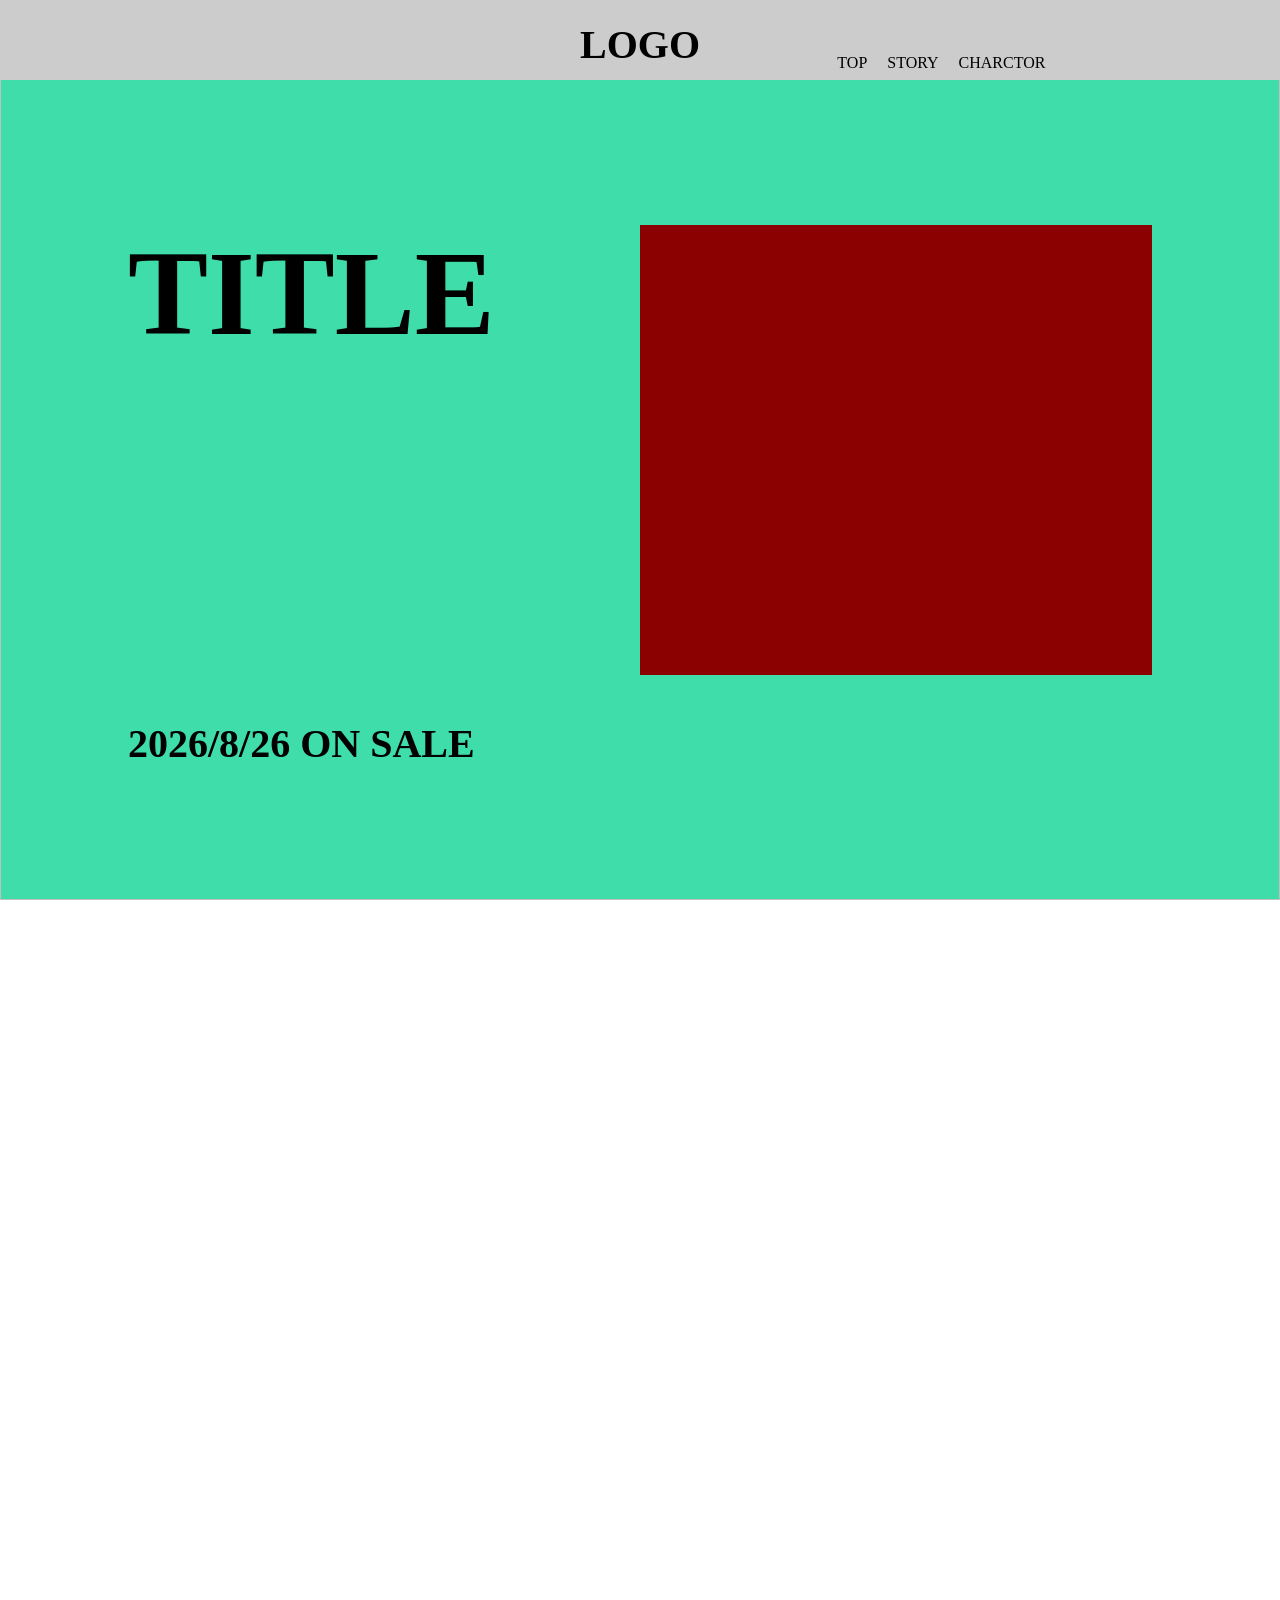
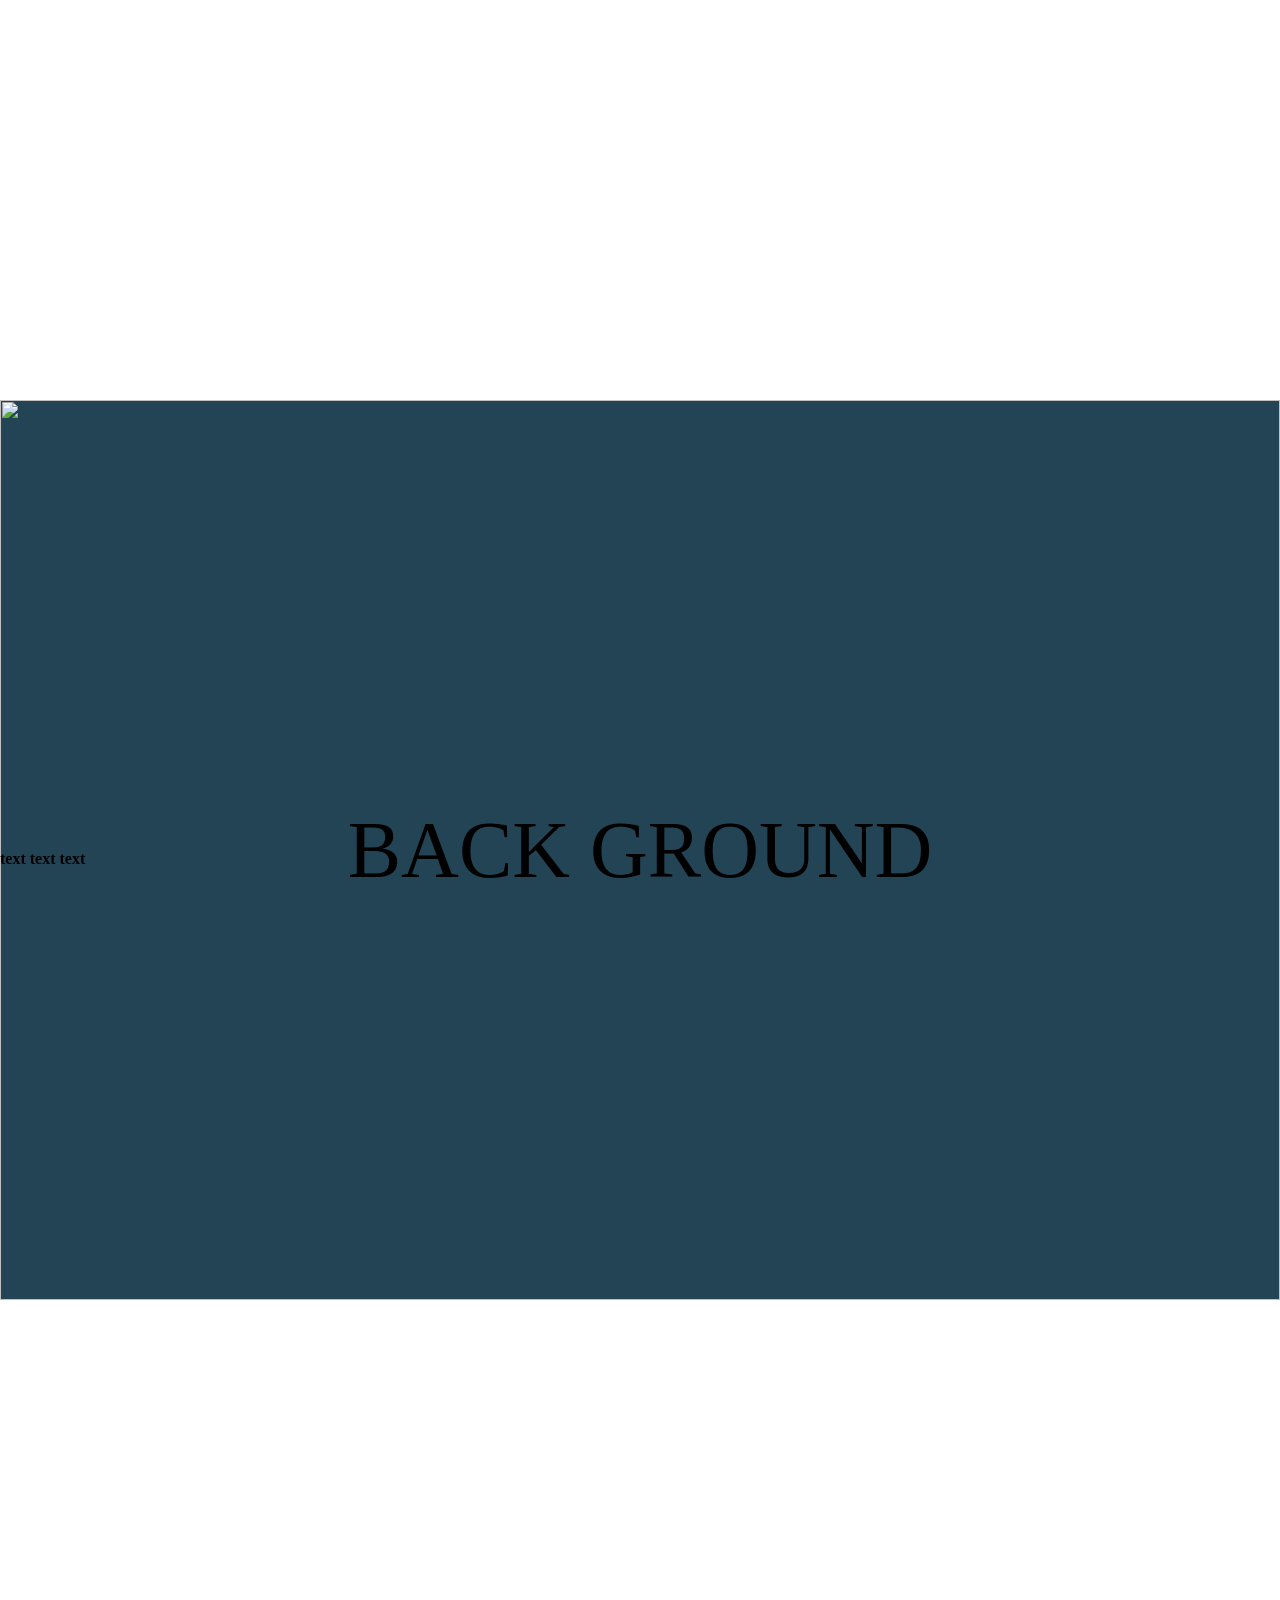
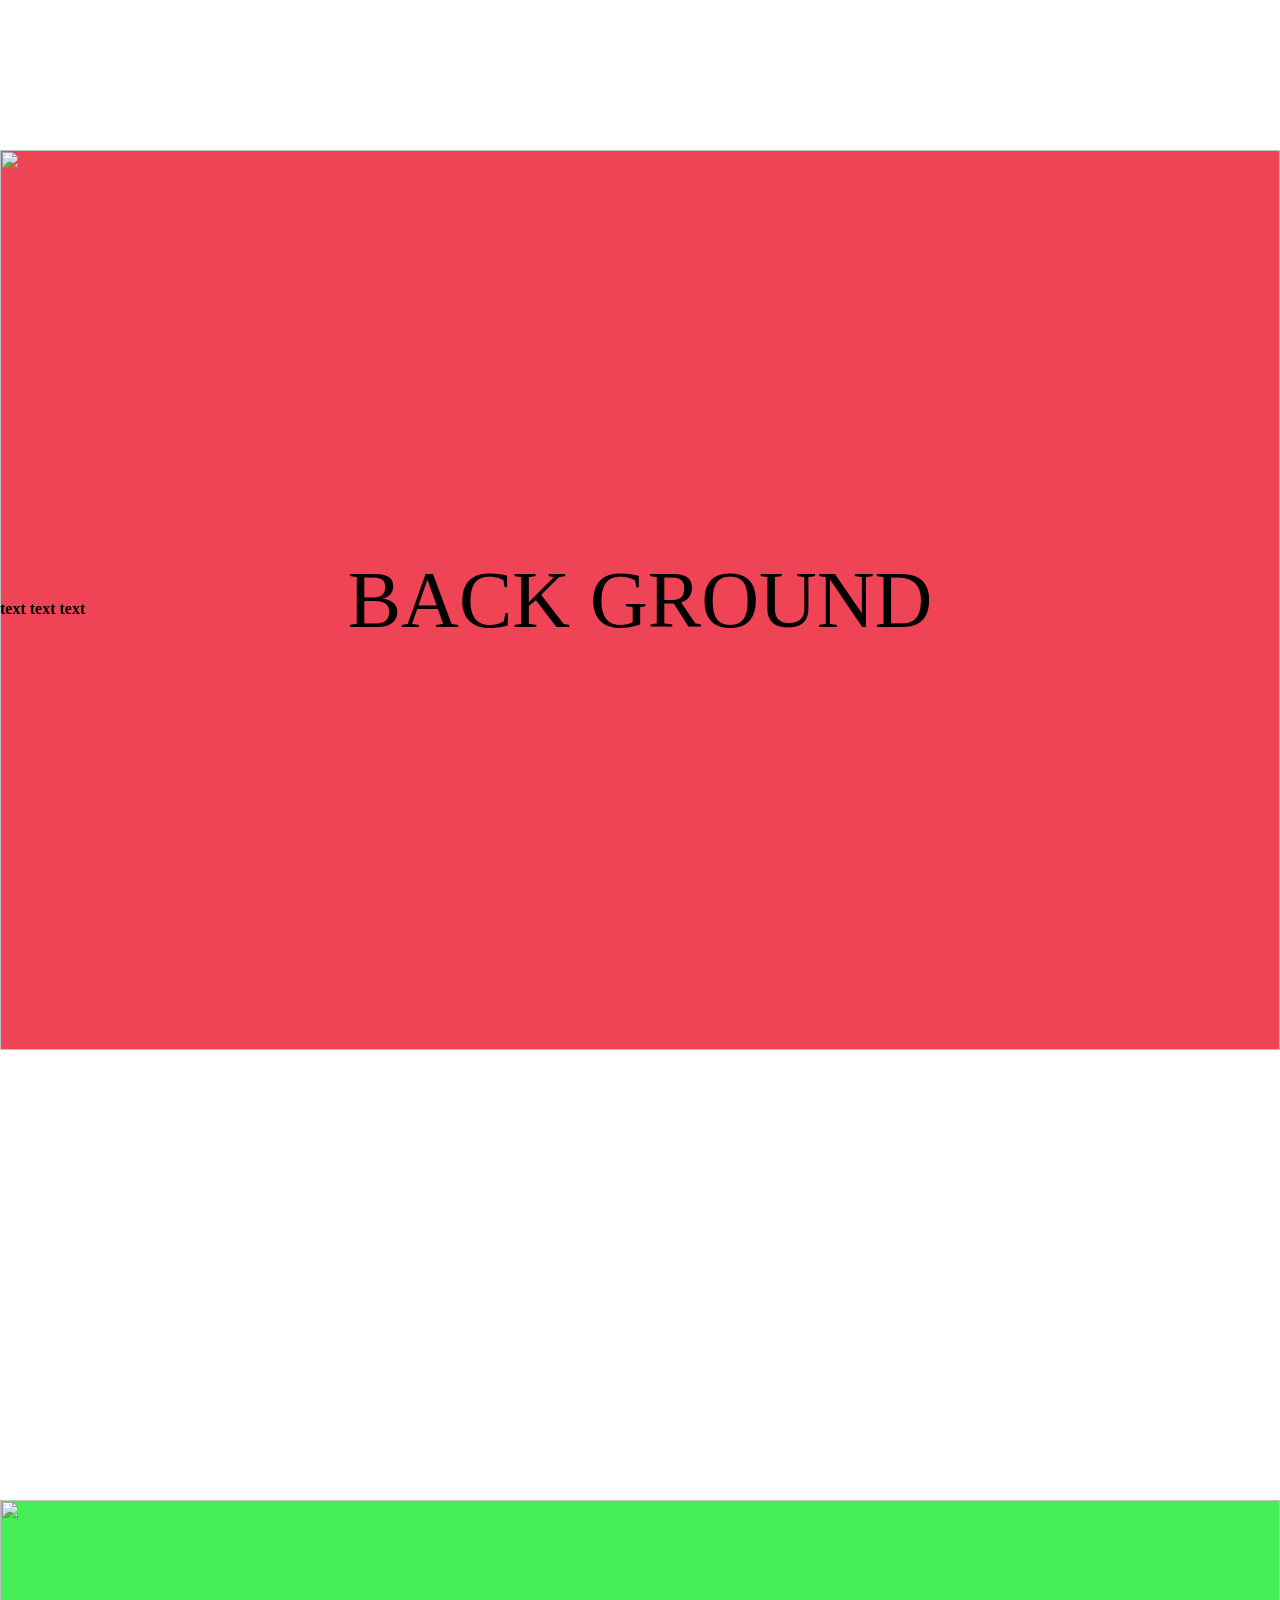
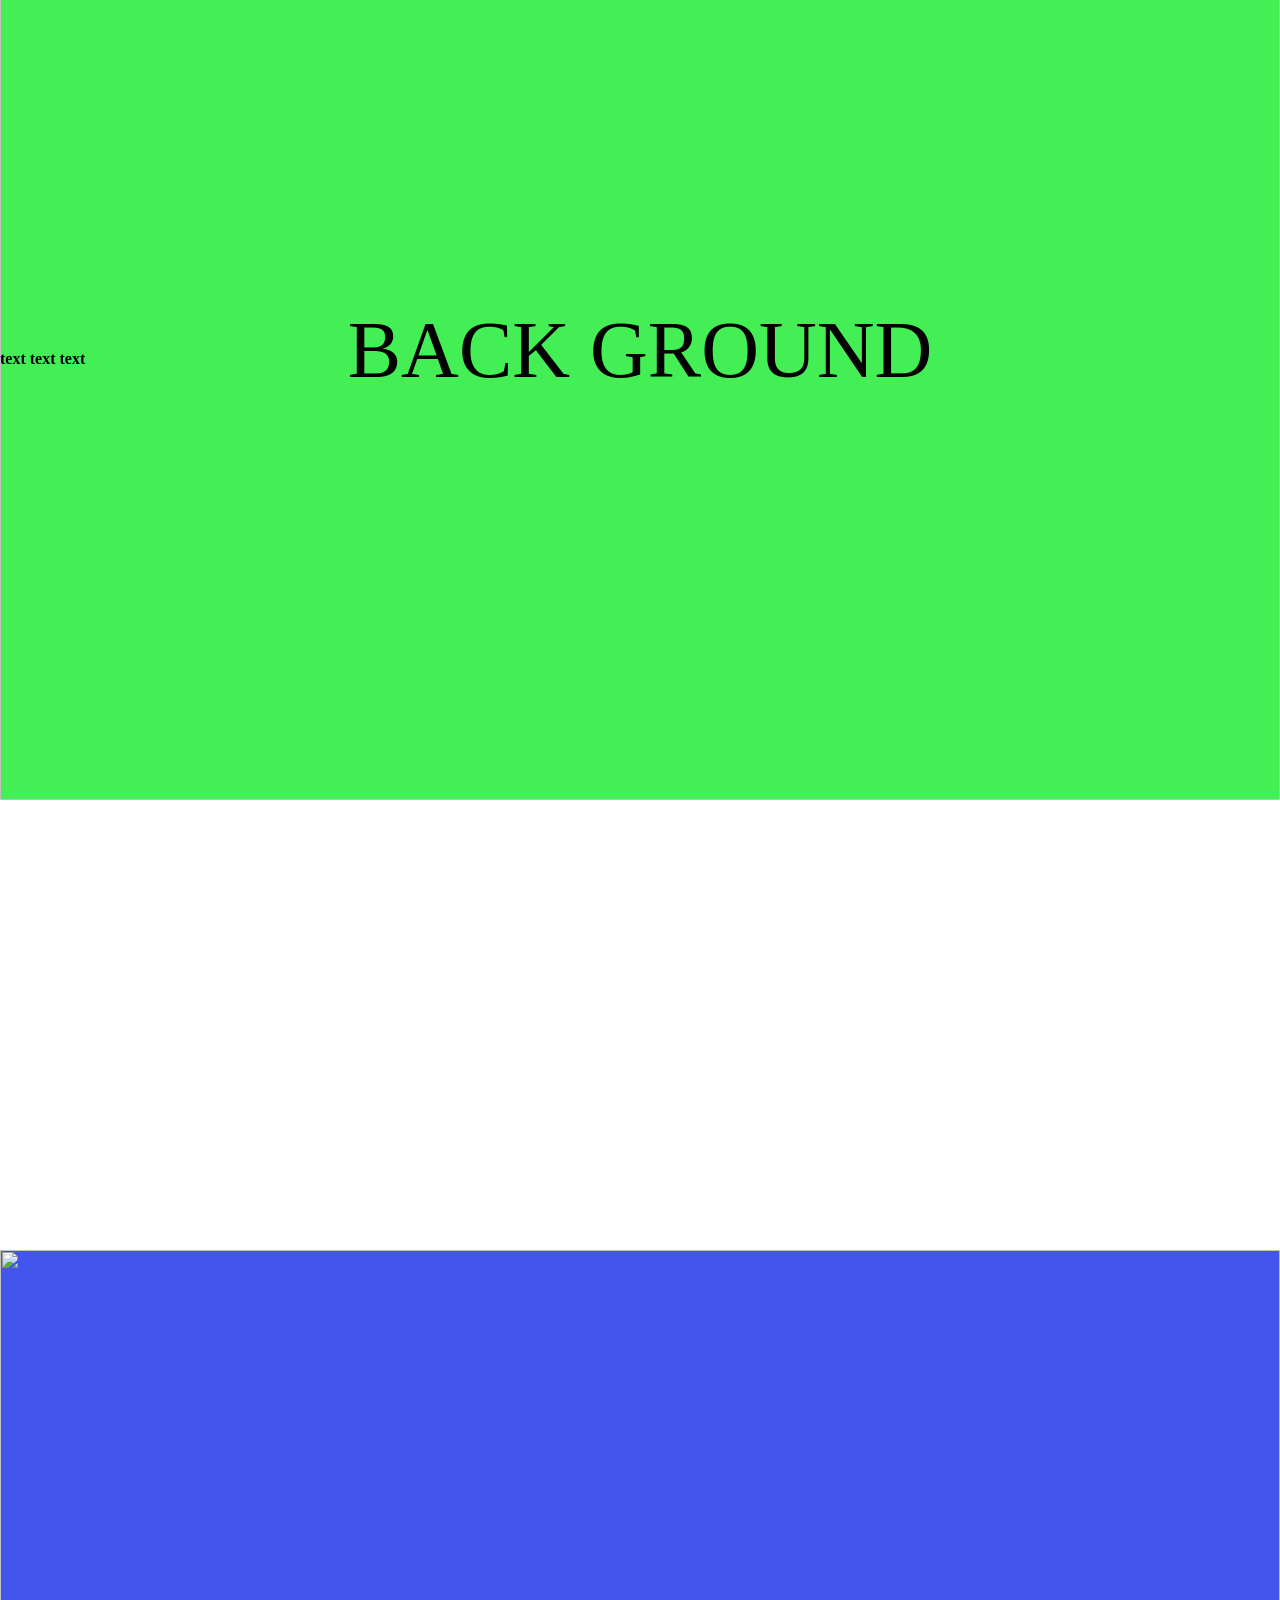
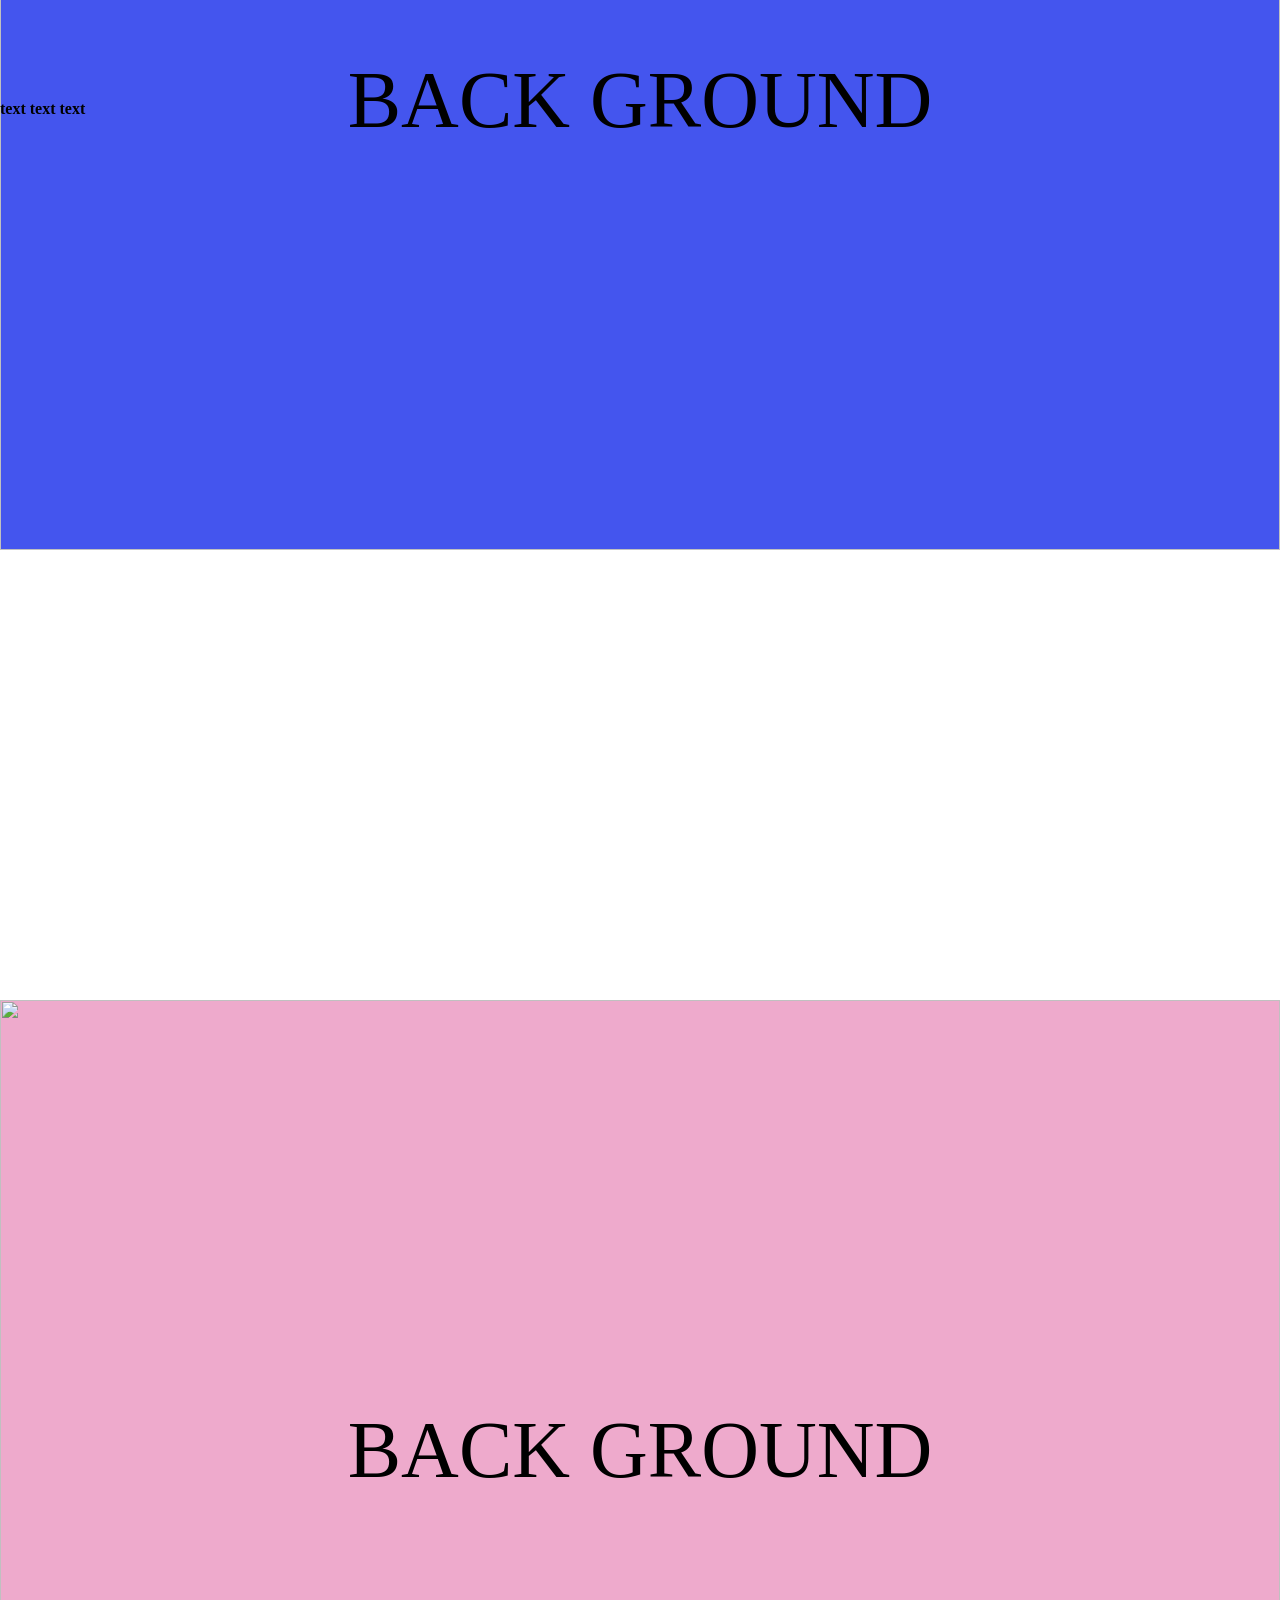
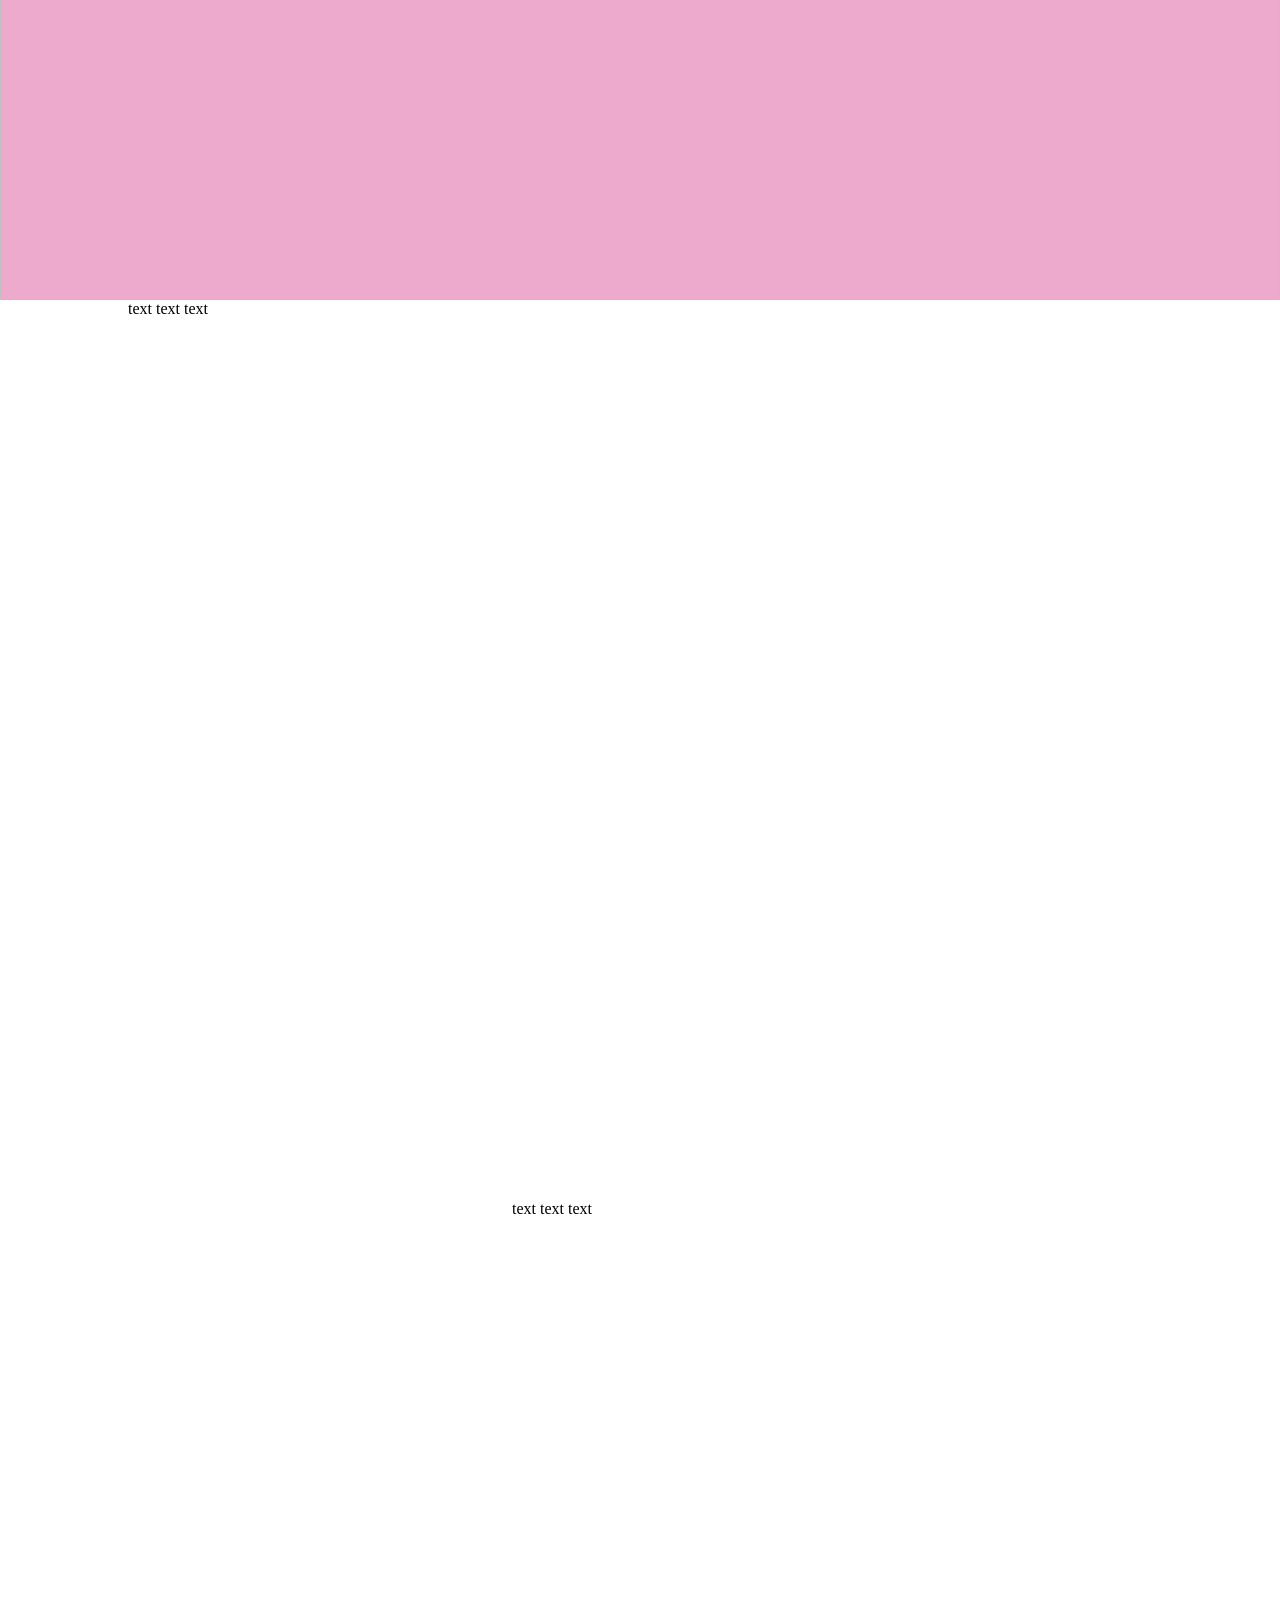
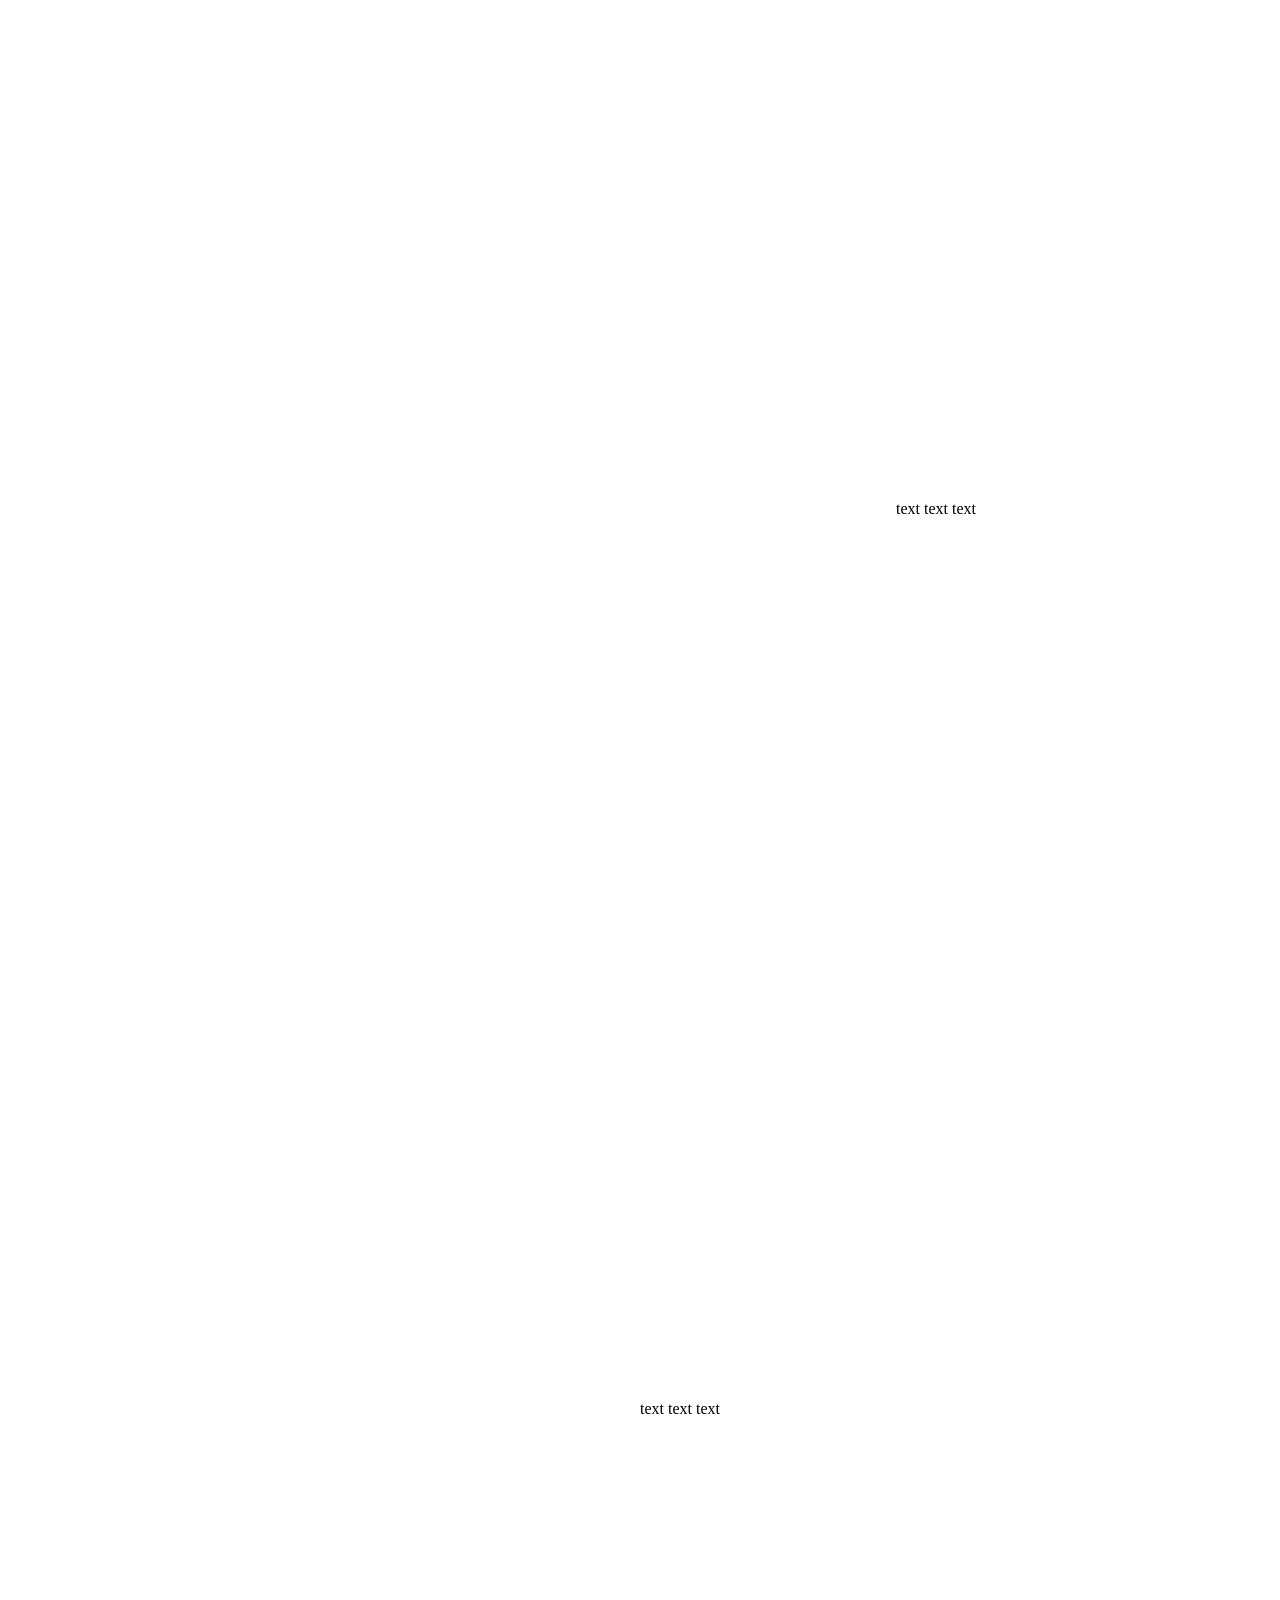
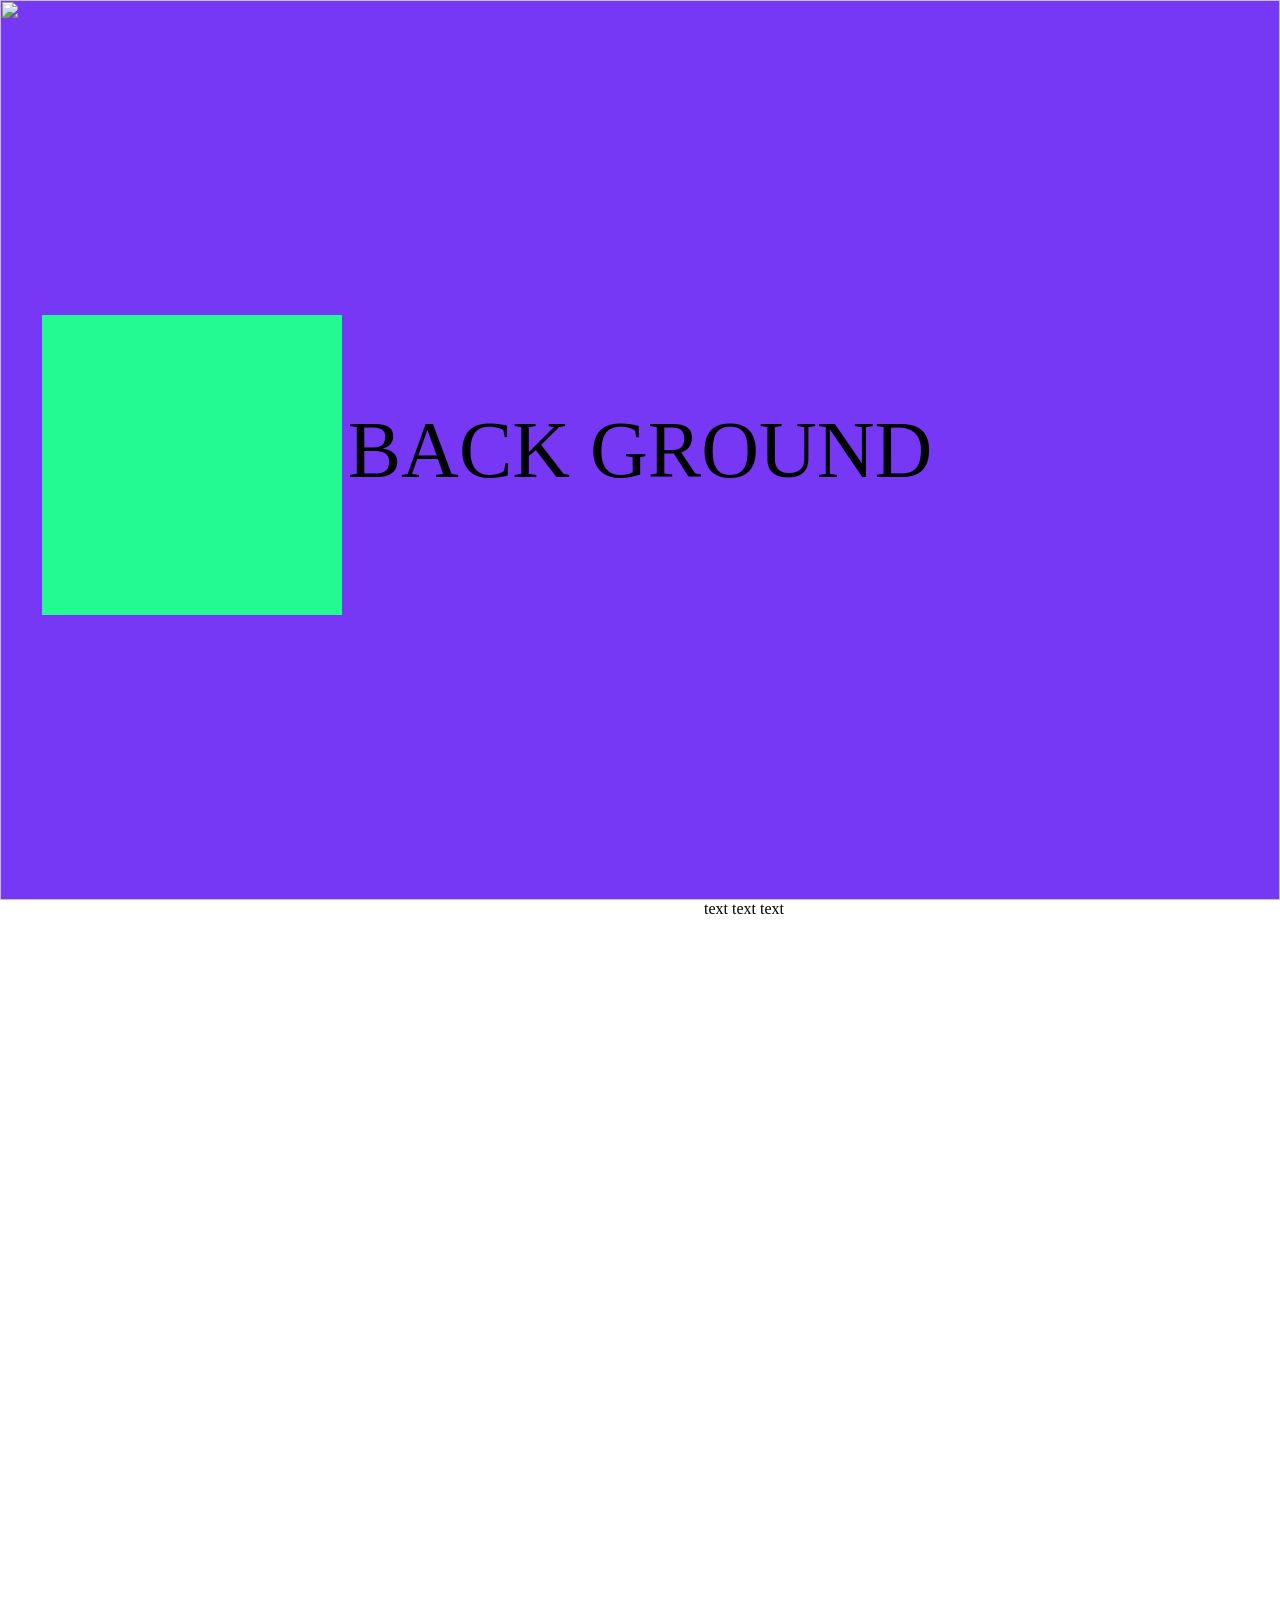
==== index.html @ 06594d34 "Initial commit" ====
<!doctype html>
<html lang="en">

<head>
  <meta charset="UTF-8" />
  <meta name="viewport" content="width=device-width, initial-scale=1.0" />
  <link rel="stylesheet" href="css/style.css" />
  <title>Document</title>
</head>

<body>
  <header class="header">
    <div class="container--header">
      <h1 class="logo">LOGO</h1>

      <nav clas="nav">
        <ul>
          <li>TOP</li>
          <li>STORY</li>
          <li>CHARCTOR</li>
        </ul>
      </nav>
    </div>
  </header>

  <section class="hero">
    <div class="container--hero">
      <img src="" alt="" class="hero_image" />
      <div class="title_section">
        <h1 class="title_section__title">TITLE</h1>
        <h2 class="title_section__release_date">2026/8/26 ON SALE</h2>
      </div>
    </div>
  </section>

  <section class="catch">
    <div class="container--catch">
      <div class="container--catch__image1">
        <img src="" alt="" class="catch__image1" />
        <h4 class="catch__image1--text">text text text</h4>
      </div>
      <div class="container--catch__image2">
        <img src="" alt="" class="catch__image2" />
        <h4 class="catch__image2--text">text text text</h4>
      </div>
      <div class="container--catch__image3">
        <img src="" alt="" class="catch__image3" />
        <h4 class="catch__image3--text">text text text</h4>
      </div>
      <div class="container--catch__image4">
        <img src="" alt="" class="catch__image4" />
        <h4 class="catch__image4--text">text text text</h4>
      </div>
    </div>
  </section>

  <section class="visual">
    <div class="container--visual">
      <img src="" alt="" class="image--visual" />
      <div class="container--visual--text">
        <p class="data_text--visual">text text text</p>
        <p class="data_text--visual">text text text</p>
        <p class="data_text--visual">text text text</p>
        <p class="data_text--visual">text text text</p>
      </div>
    </div>
  </section>

  <section class="information">
    <div class="container--information">
      <img src="" alt="" class="image--information" />
      <div class="container--information--text">
        <p class="data_text--information">text text text</p>
        <p class="data_text--information">text text text</p>
        <p class="data_text--information">text text text</p>
        <p class="data_text--information">text text text</p>
      </div>
    </div>
  </section>

  <footer>
    <div class="footer">
      <div class="container--title_logo">
        <h1 class="title_logo">TITLE LOGO</h1>
        <h1 class="title_logo">TITLE LOGO</h1>
        <h1 class="title_logo">TITLE LOGO</h1>
      </div>
      <div class="container--index">
        <details class="details" open>
          <summary class="details--summary">SOFTWARE INDEX</summary>
          <p class="details--item">TITLE</p>
          <p class="details--item">Release date</p>
          <p class="details--item">Genre</p>
        </details>
        <div class="sns_link">
          <i class="bi bi-twitter-x"></i>
          <i class="bi bi-instagram"></i>
          <i class="bi bi-youtube"></i>
        </div>
      </div>
      <small class="copyright">&copy;FLAMORE</small>
    </div>
  </footer>
</body>

</html>
---- css/style.css ----
@charset "UTF-8";

@import url(https://fonts.googleapis.com/icon?family=Material+Icons);
@import url("https://cdn.jsdelivr.net/npm/bootstrap-icons@1.13.1/font/bootstrap-icons.min.css");

:root {
  --small-size: 8px;
  --medium-size: 16px;
  --large-size: 24px;
  --x-large-size: 32px;
  --xx-large-size: 40px;

  --header-size: 80px;
  --footer-size: 80vh;
}

* {
  padding: 0;
  margin: 0;
  box-sizing: border-box;
}

li {
  list-style: none;
}

html {
  font-size: 62.5%;
  overflow-x: hidden;
}

body {
  position: relative;
  top: 0;
  left: 0;

  font-size: 1.6rem;
}

.header {
  position: fixed;
  top: 0;
  left: 0;
  z-index: 99999;

  width: 100%;
  height: var(--header-size);

  .container--header {
    display: flex;
    justify-content: space-between;
    width: inherit;
    height: inherit;
    padding: var(--medium-size);
    padding-bottom: var(--small-size);
    background-color: #cccccc;

    &::before {
      content: "";
      width: calc(100vw / 3);
    }

    .logo {
      font-size: 4rem;
      width: max-content;
      justify-items: center;
      align-self: center;
    }

    nav {
      width: calc(100vw / 3);
      justify-items: end;

      ul {
        display: flex;
        gap: 2rem;

        height: 100%;
        align-items: end;
      }
    }
  }
}

.hero {
  position: sticky;
  top: 0;

  width: 100vw;
  height: 400vh;

  z-index: 100;

  .container--hero {
    width: 100%;
    height: 100%;

    .hero_image {
      position: sticky;
      top: 0;
      left: 0;

      width: 100%;
      height: 100vh;

      background-color: #3fddaa;

      &::after {
        content: "";
        position: absolute;
        top: 50vh;
        left: 50%;
        transform: translateY(-50%);
        display: block;
        width: 40vw;
        height: 50%;
        background-color: darkred;

        align-items: center;
      }
    }

    .title_section {
      position: absolute;
      top: 25vh;
      left: 10vw;
      z-index: 200;

      width: 40%;
      height: 80%;

      .title_section__title {
        position: sticky;
        top: 10%;
        font-size: calc(var(--xx-large-size) * 3);
      }

      .title_section__release_date {
        position: sticky;
        top: 80%;
        font-size: calc(var(--xx-large-size));
      }
    }
  }
}

.catch {
  --section-height: 600vh;

  position: relative;
  top: 0;
  width: 100vw;
  height: var(--section-height);
  z-index: 300;

  .container--catch {
    width: 100%;
    height: 100%;
  }

  .container--catch__image1 {
    position: sticky;
    top: 0;
    width: 100%;
    height: calc(var(--section-height) / 4);

    .catch__image1 {
      position: sticky;
      top: 0;
      width: 100%;
      height: 100vh;

      background-color: #224455;

      z-index: 300;

      &::after {
        content: "BACK GROUND";
        display: block;
        position: absolute;
        top: 50%;
        left: 50%;
        transform: translate(-50%, -50%);
        font-size: calc(var(--xx-large-size) * 2);
      }
    }

    .catch__image1--text {
      position: absolute;
      top: 50vh;
      font-size: calc(var(--x-large));
      z-index: 300;
    }
  }

  .container--catch__image2 {
    position: sticky;
    top: 0;
    width: 100%;
    height: calc(var(--section-height) / 4);

    .catch__image2 {
      position: sticky;
      top: 0;
      z-index: 300;

      width: 100%;
      height: 100vh;

      background-color: #ee4455;

      &::after {
        content: "BACK GROUND";
        display: block;
        position: absolute;
        top: 50%;
        left: 50%;
        transform: translate(-50%, -50%);
        font-size: calc(var(--xx-large-size) * 2);
      }
    }

    .catch__image2--text {
      position: absolute;
      top: 50vh;
      font-size: calc(var(--x-large));
      z-index: 300;
    }
  }

  .container--catch__image3 {
    position: sticky;
    top: 0;
    width: 100%;
    height: calc(var(--section-height) / 4);

    .catch__image3 {
      position: sticky;
      top: 0;
      z-index: 300;

      width: 100%;
      height: 100vh;

      background-color: #44ee55;

      &::after {
        content: "BACK GROUND";
        display: block;
        position: absolute;
        top: 50%;
        left: 50%;
        transform: translate(-50%, -50%);
        font-size: calc(var(--xx-large-size) * 2);
      }
    }

    .catch__image3--text {
      position: absolute;
      top: 50vh;
      font-size: calc(var(--x-large));
      z-index: 300;
    }
  }

  .container--catch__image4 {
    position: sticky;
    top: 0;
    width: 100%;
    height: calc(var(--section-height) / 4 + 100vh);

    .catch__image4 {
      position: sticky;
      top: 0;
      z-index: 300;

      width: 100%;
      height: 100vh;

      background-color: #4455ee;

      &::after {
        content: "BACK GROUND";
        display: block;
        position: absolute;
        top: 50%;
        left: 50%;
        transform: translate(-50%, -50%);
        font-size: calc(var(--xx-large-size) * 2);
      }
    }

    .catch__image4--text {
      position: absolute;
      top: 50vh;
      font-size: calc(var(--x-large));
      z-index: 300;
    }
  }
}

.visual {
  --section-height: 600vh;

  position: relative;
  top: 0;
  z-index: 500;

  width: 100vw;
  height: var(--section-height);

  .container--visual {
    position: sticky;
    top: 0;
    width: 100%;
    height: calc(var(--section-height) + 100vh);

    .image--visual {
      position: sticky;
      top: 0;
      width: 100%;
      height: 100vh;

      background-color: #eeaacc;

      &::after {
        content: "BACK GROUND";
        display: block;
        position: absolute;
        top: 50%;
        left: 50%;
        transform: translate(-50%, -50%);
        font-size: calc(var(--xx-large-size) * 2);
      }
    }

    .container--visual--text {
      position: absolute;
      top: 0;
      width: 100%;
      height: 100%;

      .data_text--visual:nth-of-type(1) {
        position: inherit;
        top: calc(100vh * 1);
        left: 10%;
      }

      .data_text--visual:nth-of-type(2) {
        position: inherit;
        top: calc(100vh * 2);
        left: 10%;
        left: 40%;
      }

      .data_text--visual:nth-of-type(3) {
        position: inherit;
        top: calc(100vh * 3);
        left: 70%;
      }

      .data_text--visual:nth-of-type(4) {
        position: inherit;
        top: calc(100vh * 4);
        left: 50%;
      }
    }
  }
}

@keyframes rotate_anim {
  0% {
    transform: rotate(0);
  }

  50% {
    transform: rotate(180deg);
  }

  100% {
    transform: rotate(360deg);
  }
}

.information {
  --section-height: 600vh;

  position: relative;
  top: 0;
  z-index: 600;

  width: 100vw;
  height: var(--section-height);

  .container--information {
    position: sticky;
    top: 0;
    width: 100%;
    height: calc(var(--section-height) + var(--footer-size));

    .image--information {
      position: sticky;
      top: 0;
      width: 100%;
      height: 100vh;

      background-color: #7738f5;

      &::before {
        content: "";
        display: block;
        position: absolute;
        top: 35%;
        left: 15%;
        transform: translateX(-50%);
        width: 300px;
        height: 300px;
        background-color: #23fa92;
        z-index: 1000;
        animation: rotate_anim 5s linear infinite;
      }

      &::after {
        content: "BACK GROUND";
        display: block;
        position: absolute;
        top: 50%;
        left: 50%;
        transform: translate(-50%, -50%);
        font-size: calc(var(--xx-large-size) * 2);
      }
    }

    .container--information--text {
      position: absolute;
      top: 0;
      left: 50%;
      width: 50%;
      height: 100%;

      .data_text--information:nth-of-type(1) {
        position: inherit;
        top: calc(100vh * 1);
        left: 10%;
      }

      .data_text--information:nth-of-type(2) {
        position: inherit;
        top: calc(100vh * 2);
        left: 10%;
        left: 40%;
      }

      .data_text--information:nth-of-type(3) {
        position: inherit;
        top: calc(100vh * 3);
        left: 70%;
      }

      .data_text--information:nth-of-type(4) {
        position: inherit;
        top: calc(100vh * 4);
        left: 50%;
      }
    }
  }
}

@keyframes scroll_logo {
  0% {
    transform: translateX(0);
  }

  100% {
    transform: translateX(calc(-1 * 100% - 16rem));
  }
}

.footer {
  position: sticky;
  bottom: 0;
  z-index: 99999;
  width: 100vw;
  height: var(--footer-size);
  background-color: #223344;
  padding-top: var(--large-size);

  .container--title_logo {
    display: flex;
    gap: 16rem;
    overflow-x: hidden;

    .title_logo {
      font-size: calc(var(--xx-large-size) * 5);
      text-align: center;
      width: 100%;
      white-space: nowrap;
      animation: scroll_logo 5s linear infinite;
    }
  }

  .container--index {
    display: flex;
    gap: var(--xx-large-size);
    width: 80%;
    height: 35%;
    margin-inline: auto;
    margin-block: var(--large-size);

    .details {
      display: flex;
      flex-direction: column;
      gap: var(--medium-size);
      width: 50%;

      .details--summary {
        display: block;
        list-style: none;

        &:is(::-webkit-details-marker) {
          display: none;
        }
      }

      .details--item {
        font-size: 1.8rem;
      }
    }

    .sns_link {
      display: flex;
      gap: var(--large-size);
      width: 50%;

      font-size: var(--xx-large-size);
    }
  }

  .copyright {
    display: block;
    text-align: center;
    padding-bottom: var(--small-size);
  }
}
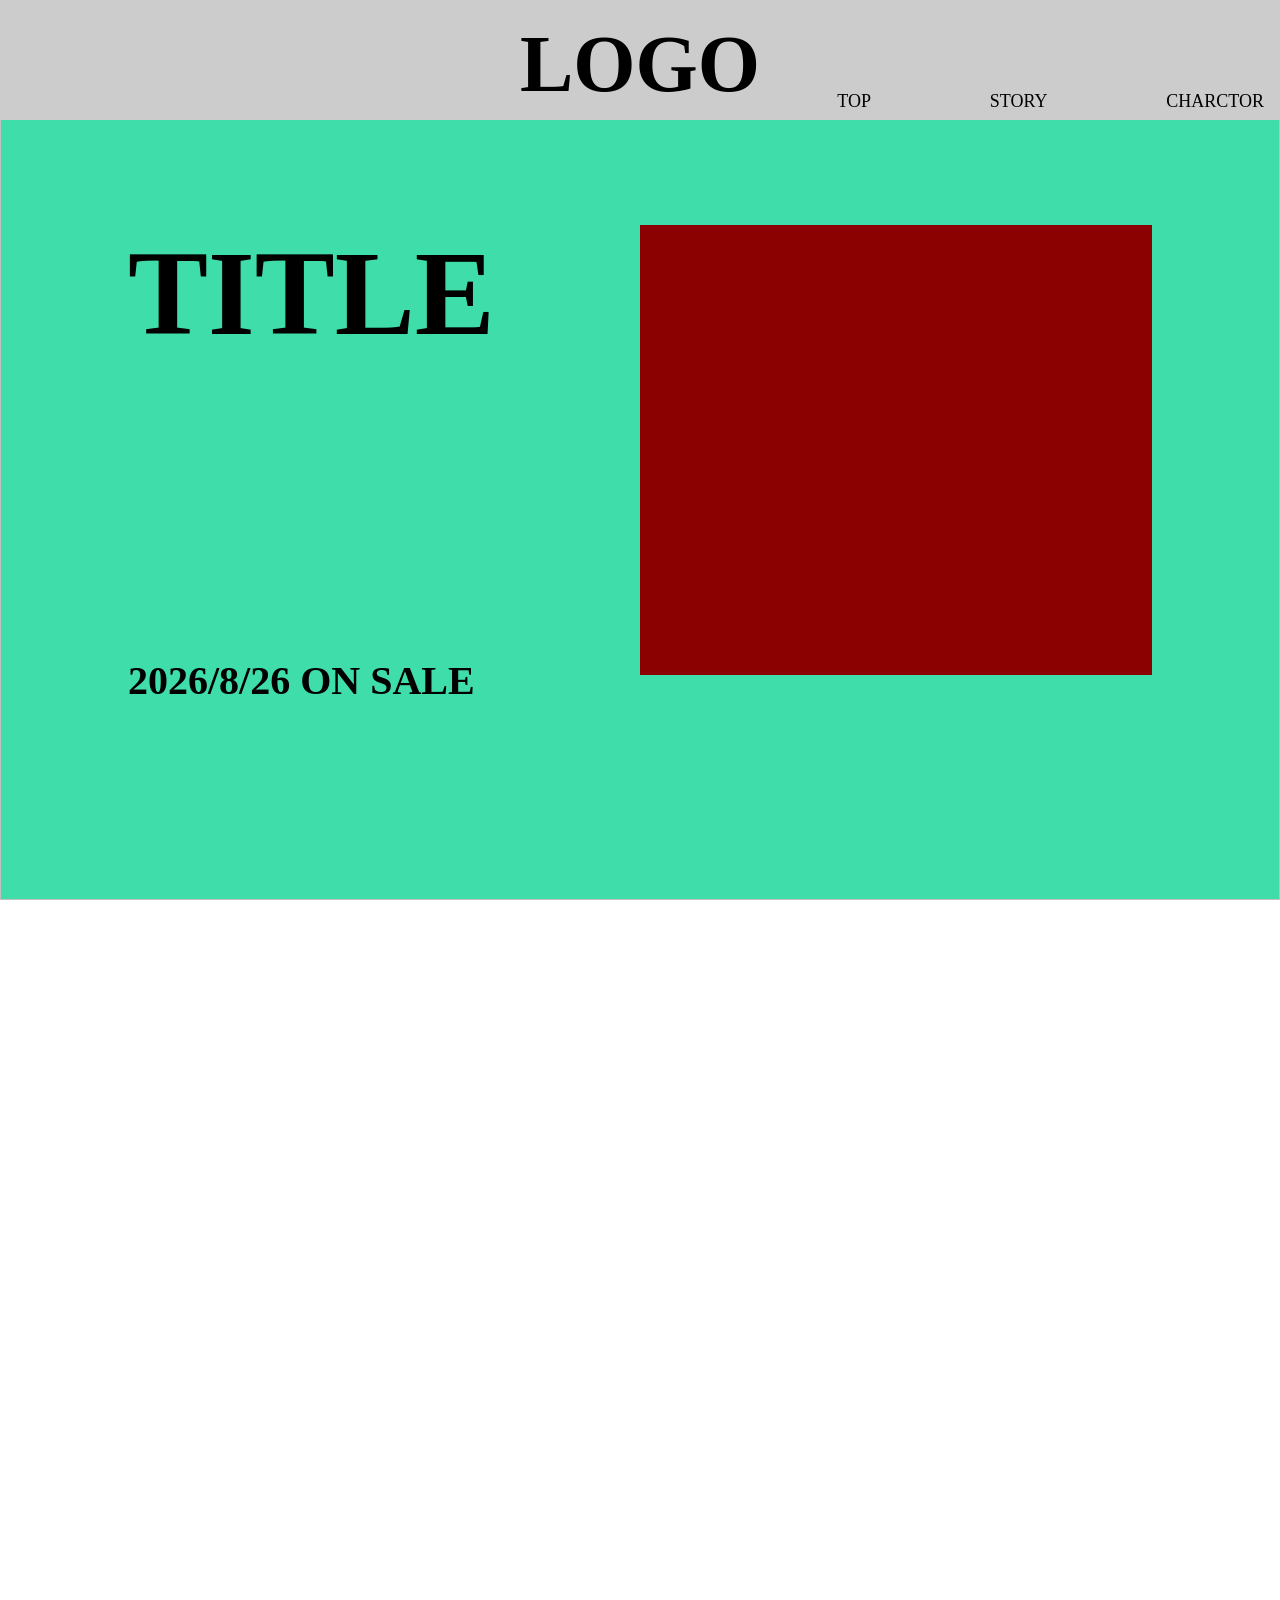
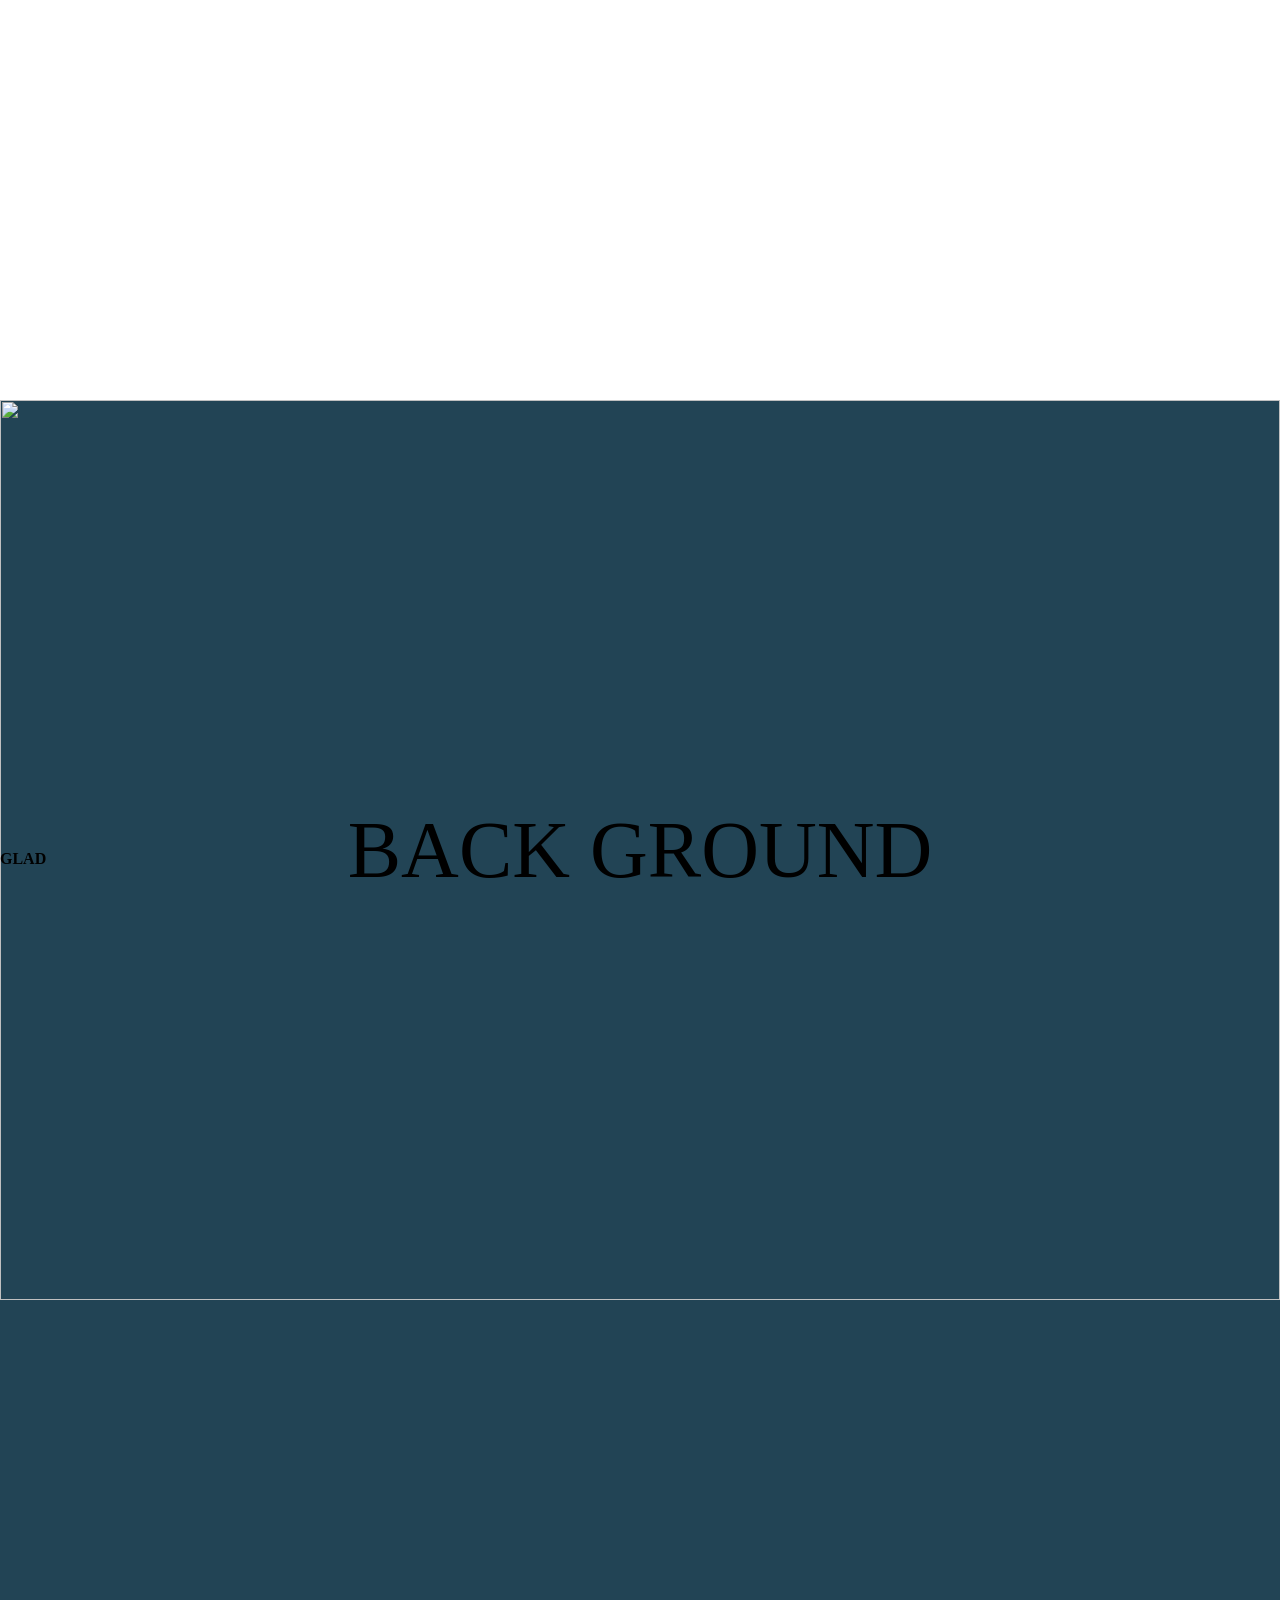
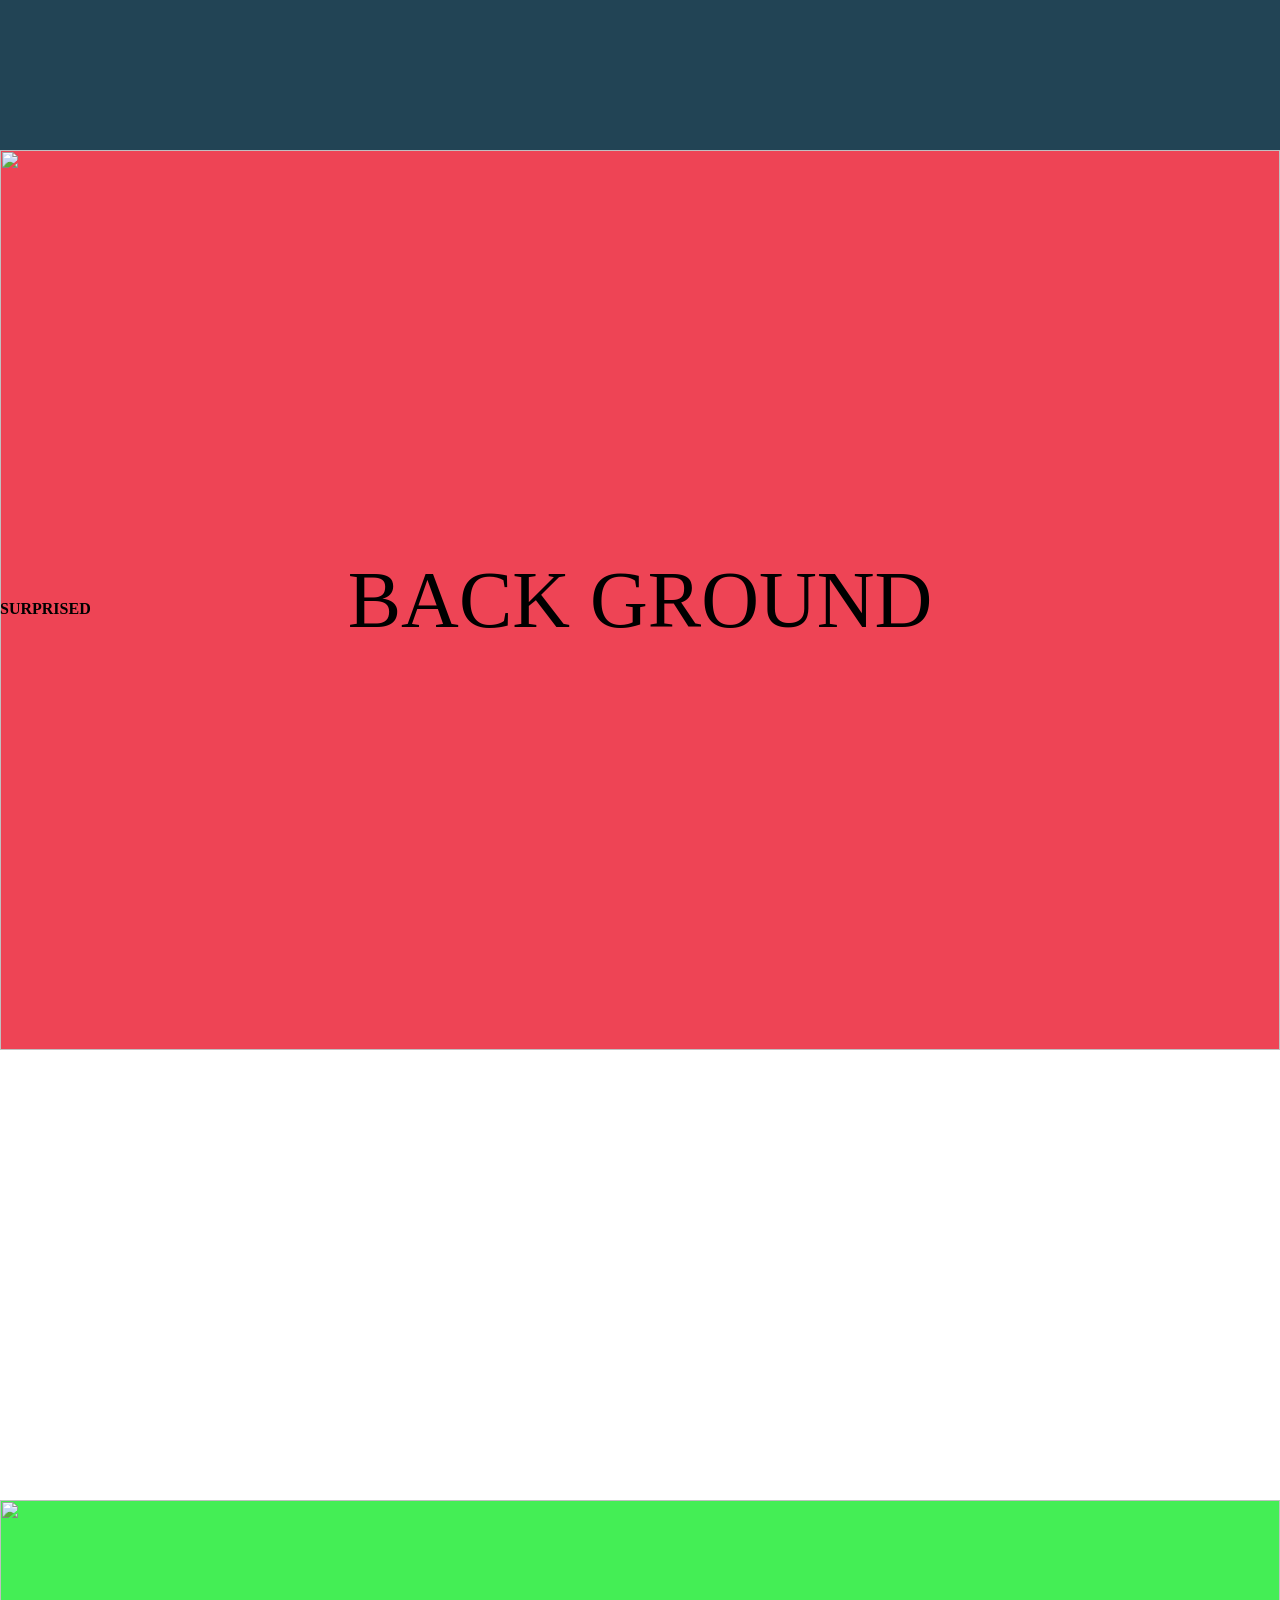
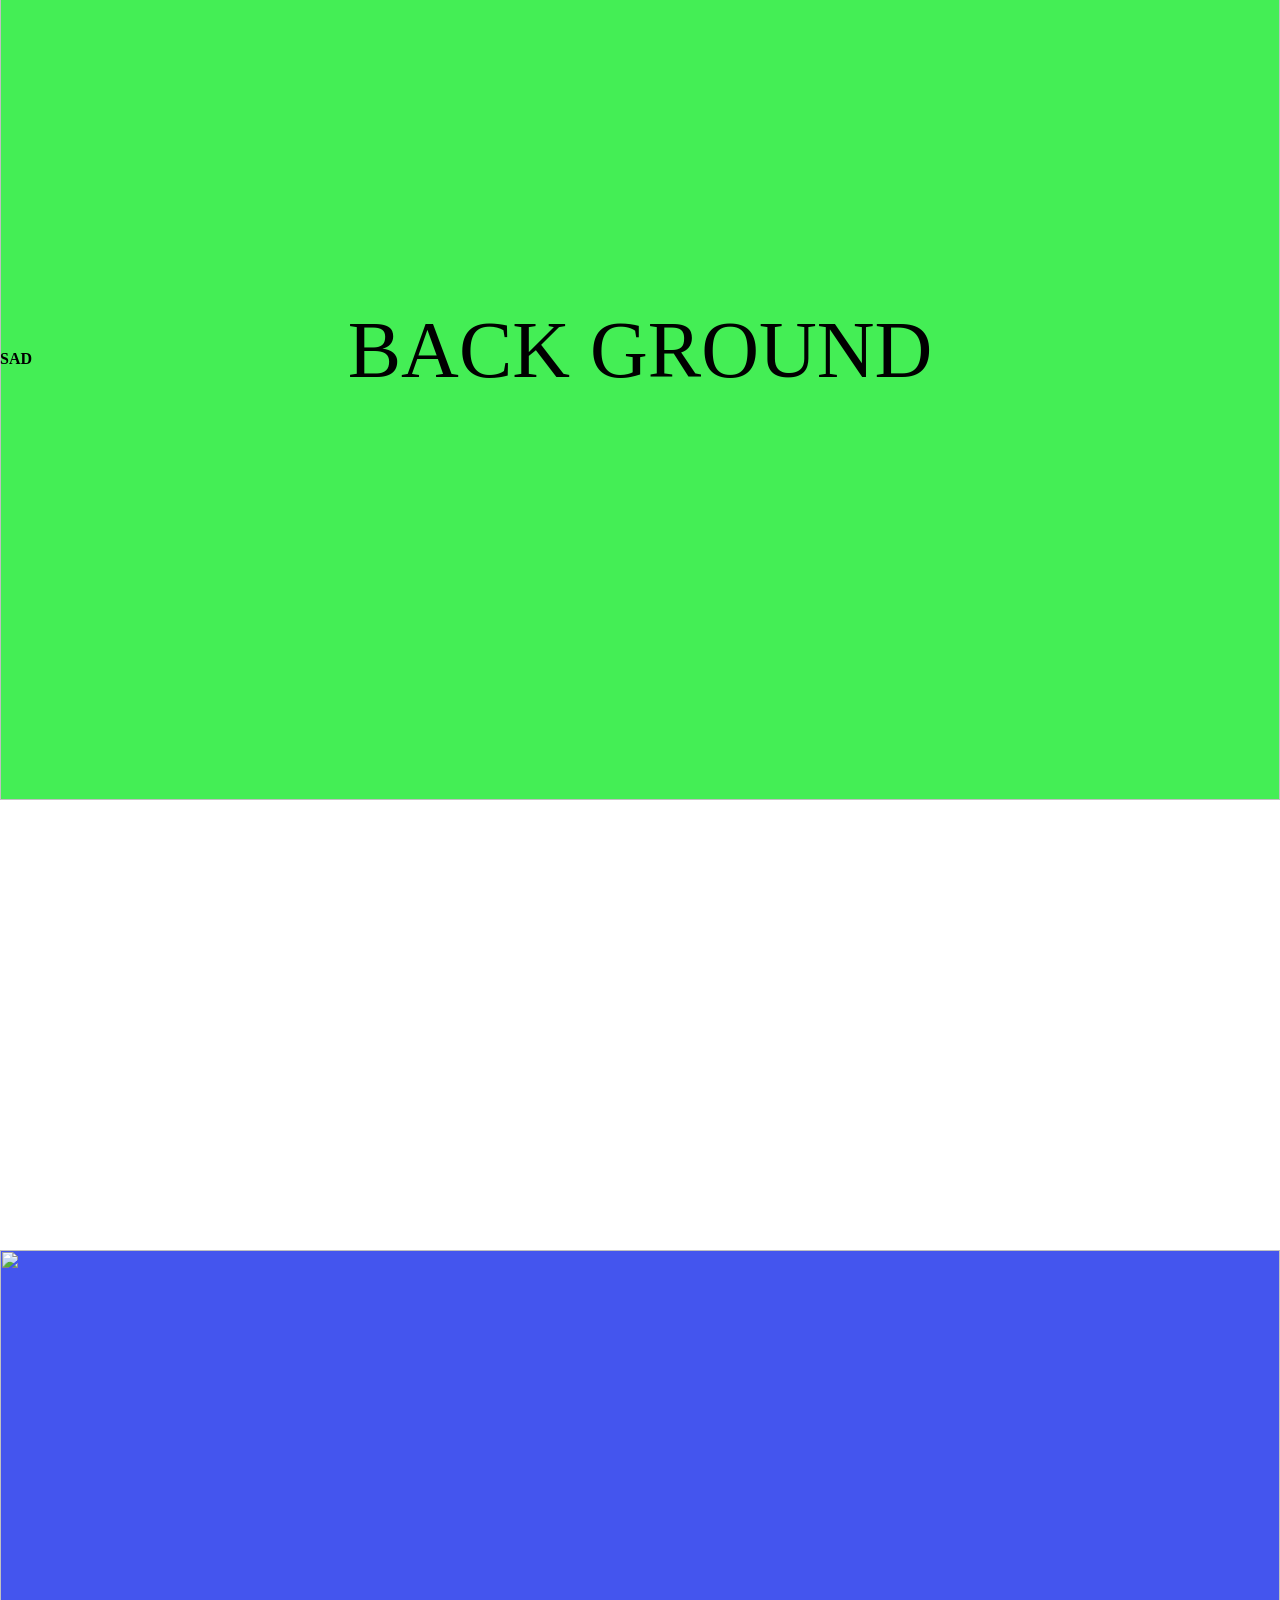
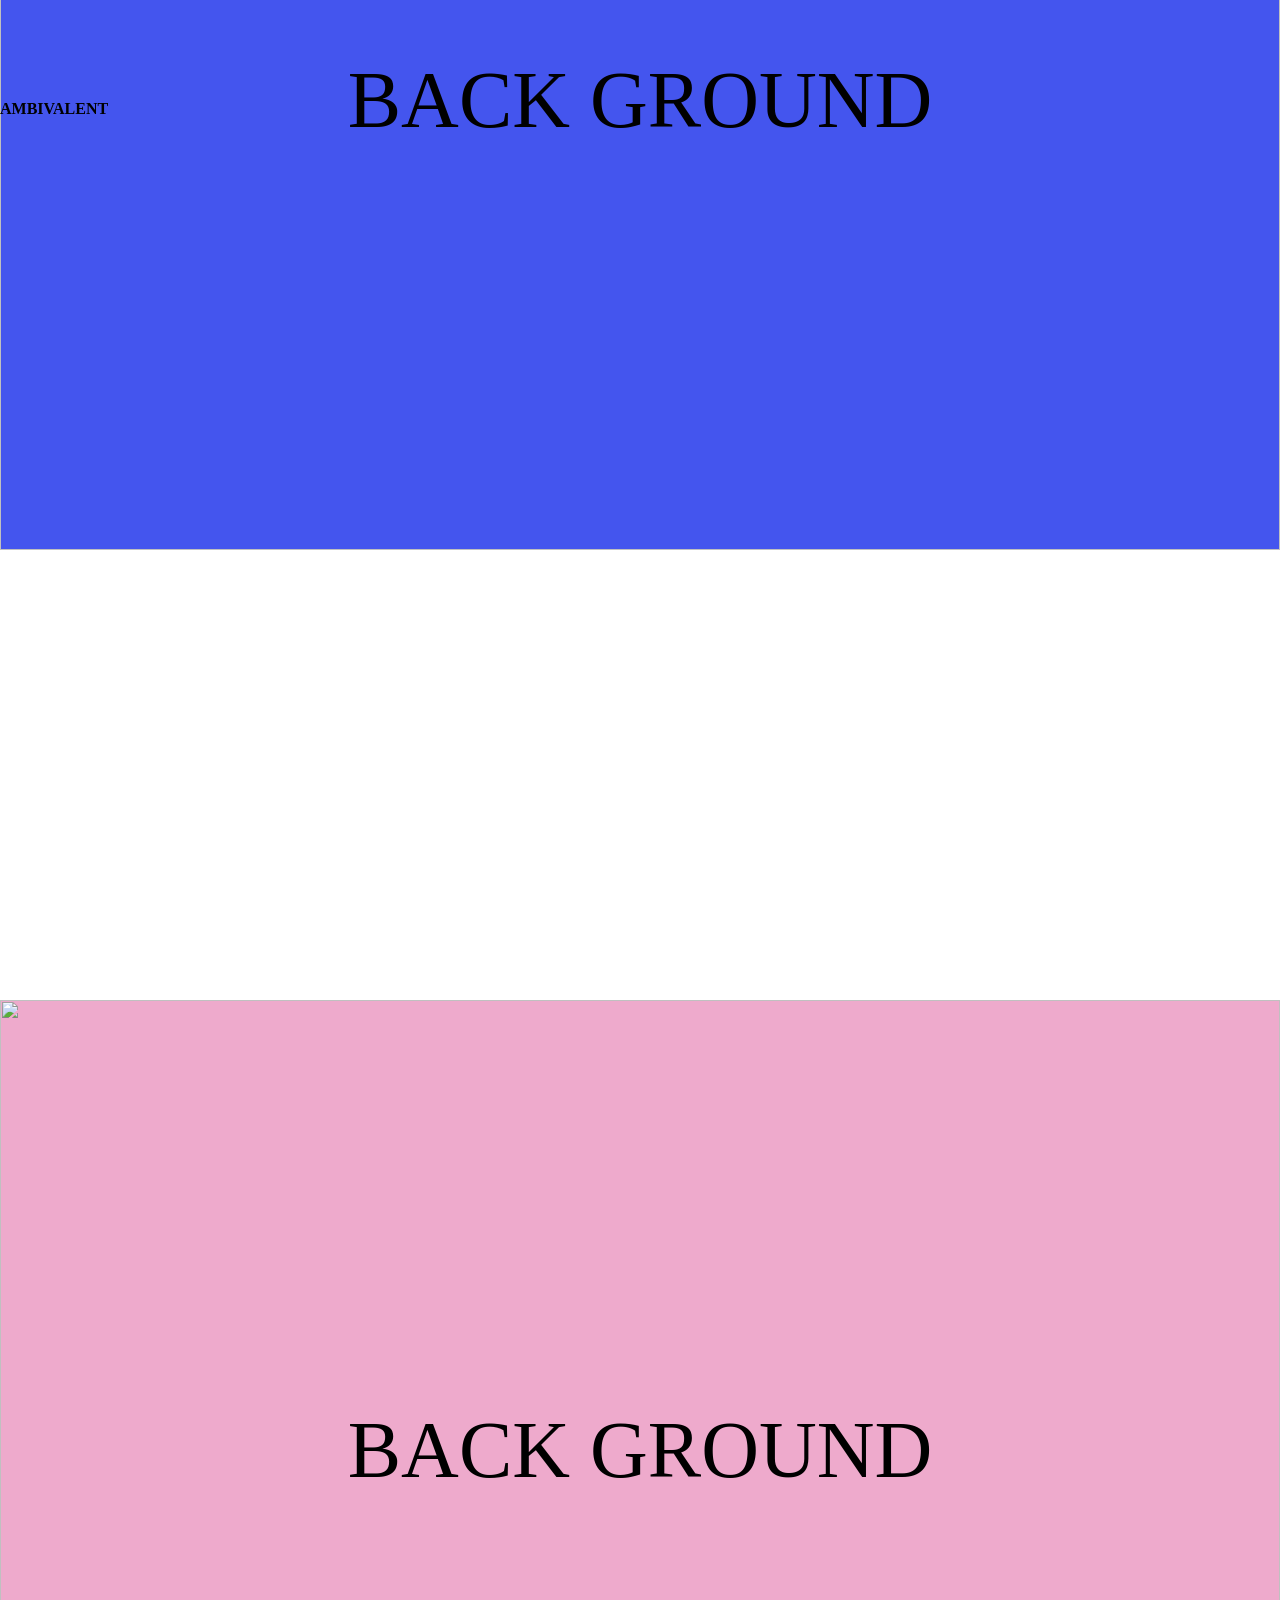
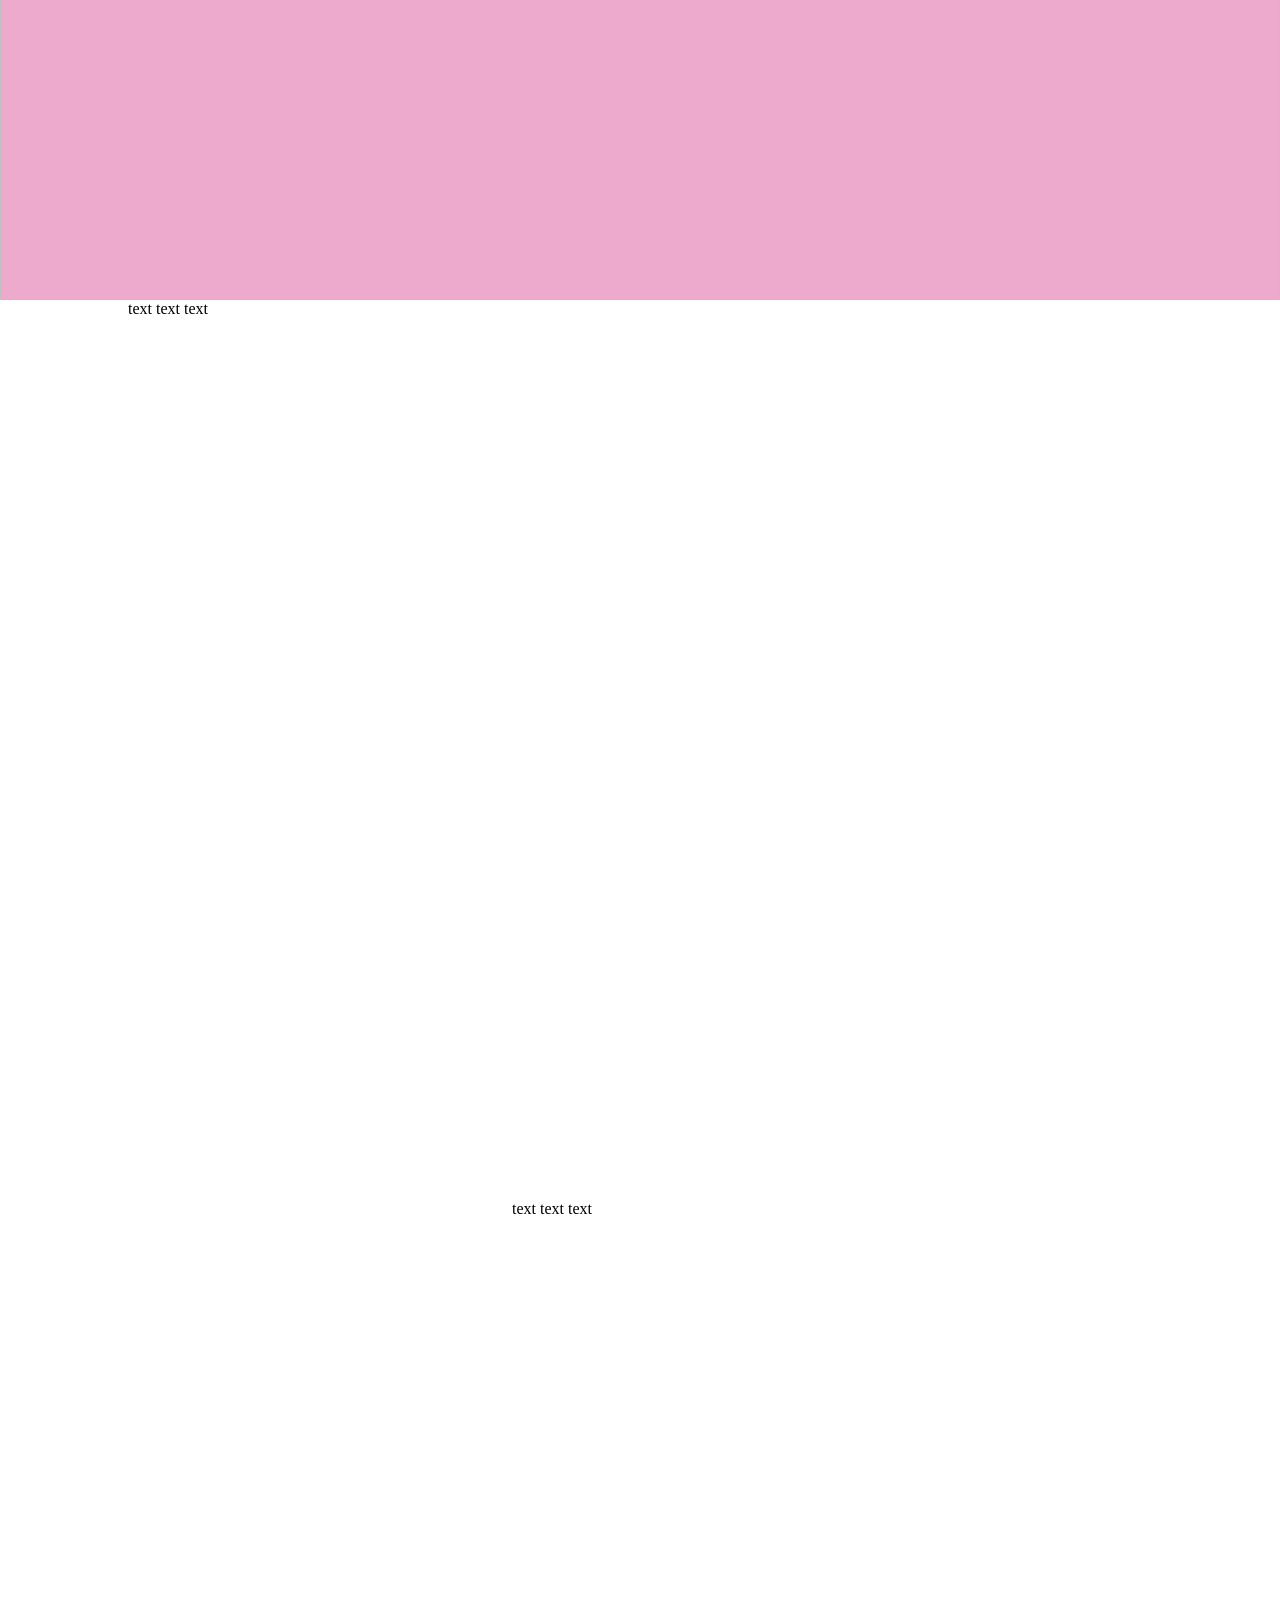
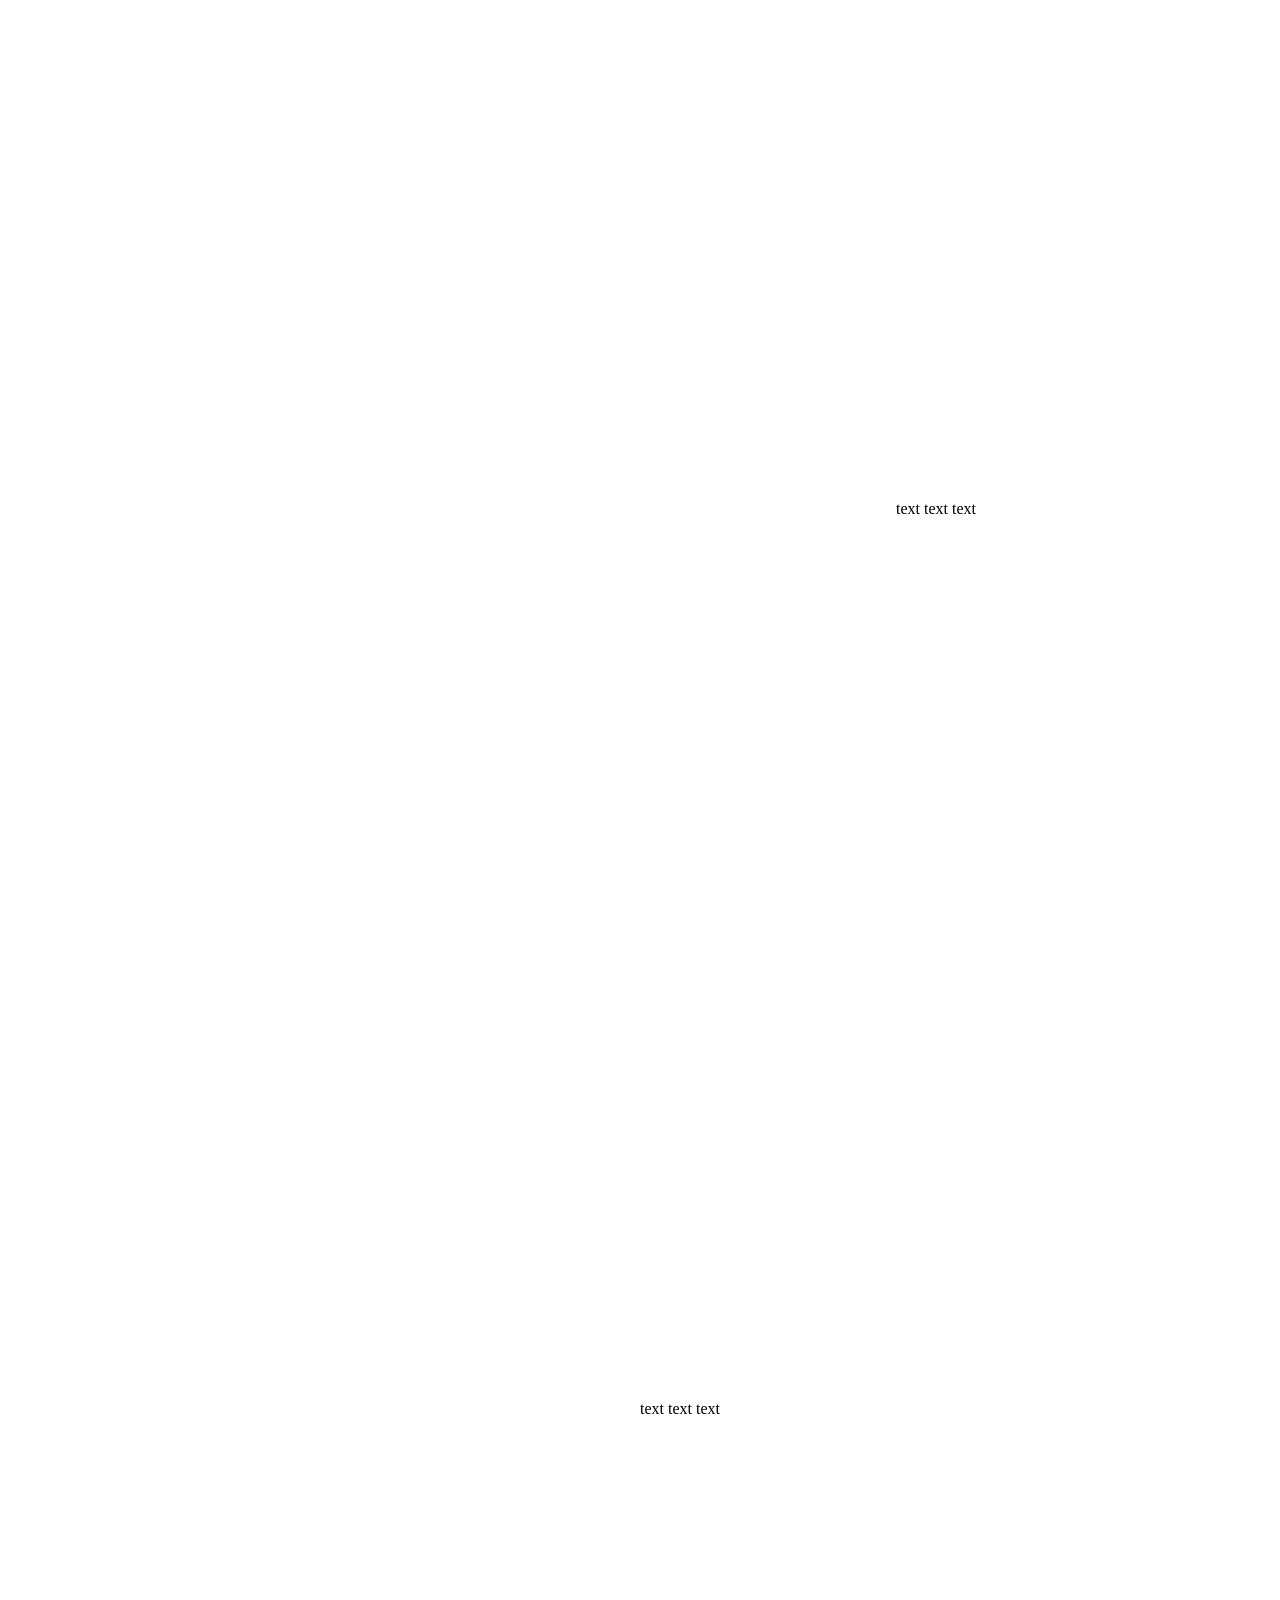
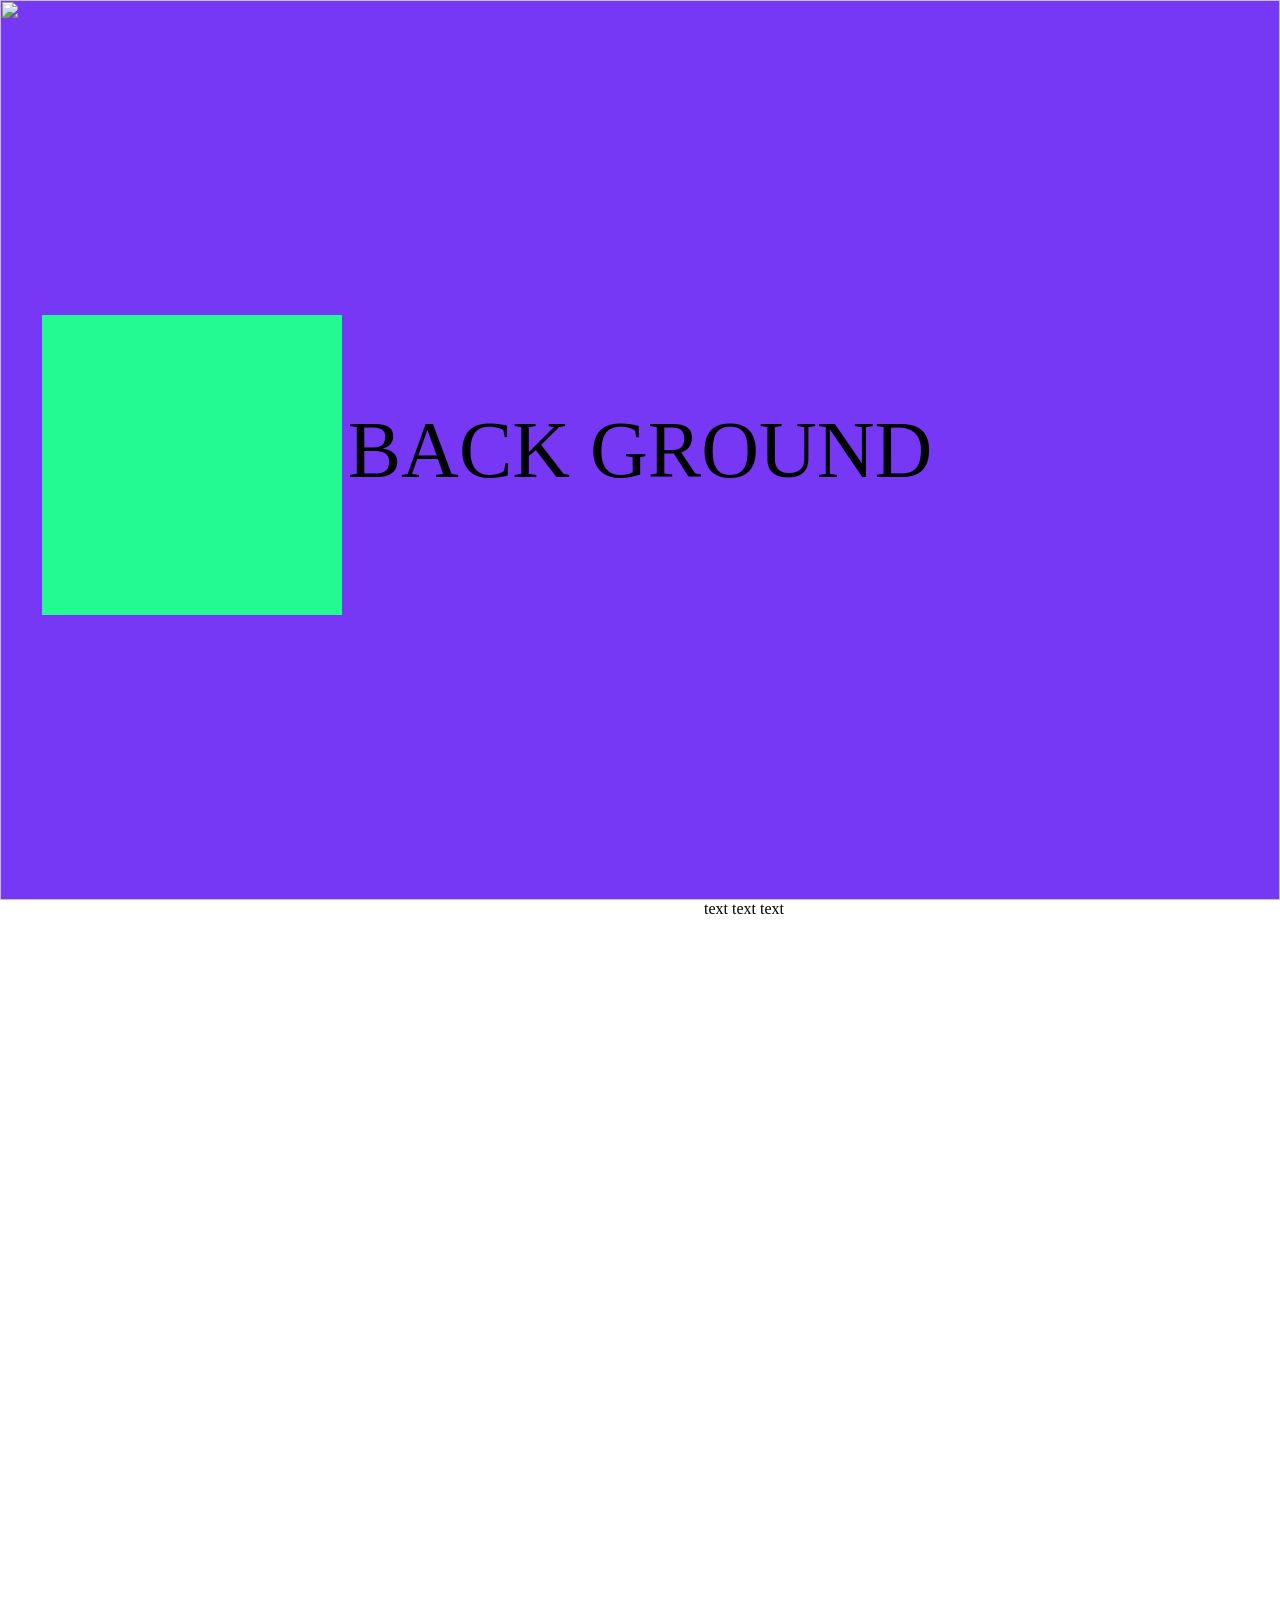
==== commit 0caff516: "🔧 設定(biome.json): Biomeの設定ファイルを追加し、コードフォーマットとリンティングを導入する ✨ 🚀 🛠️ 🎨 📚 💡 📝 🔗 🌐 ⚙️ 💾 📂 📄 🖼️ 🎵 🎬 🎮 🧩 🍎 🍊 " ====
--- a/index.html
+++ b/index.html
@@ -1,106 +1,132 @@
 <!doctype html>
 <html lang="en">
+  <head>
+    <meta charset="UTF-8" />
+    <meta name="viewport" content="width=device-width, initial-scale=1.0" />
+    <link rel="icon" type="image/x-icon" href="" />
+    <link rel="stylesheet" href="css/style.css" />
+    <script src="js/script.js" defer></script>
+    <title>Novel Game Site</title>
+  </head>
 
-<head>
-  <meta charset="UTF-8" />
-  <meta name="viewport" content="width=device-width, initial-scale=1.0" />
-  <link rel="stylesheet" href="css/style.css" />
-  <title>Document</title>
-</head>
+  <body>
+    <header class="header">
+      <div class="container--header">
+        <h1 class="logo"><a href="./">LOGO</a></h1>
 
-<body>
-  <header class="header">
-    <div class="container--header">
-      <h1 class="logo">LOGO</h1>
+        <nav class="nav">
+          <div class="btn--menu"></div>
+          <ul class="">
+            <li class="nav--item"><a href="#">TOP</a></li>
+            <li class="nav--item"><a href="#">STORY</a></li>
+            <li class="nav--item"><a href="#">CHARCTOR</a></li>
+          </ul>
+          <div class="container--sns">
+            <li class="sns--item">
+              <a href="#">
+                <i class="bi bi-twitter-x"></i>
+              </a>
+            </li>
+            <li class="sns--item">
+              <a href="#">
+                <i class="bi bi-instagram"></i>
+              </a>
+            </li>
+            <li class="sns--item">
+              <a href="#">
+                <i class="bi bi-youtube"></i>
+              </a>
+            </li>
+          </div>
+        </nav>
+      </div>
+    </header>
 
-      <nav clas="nav">
-        <ul>
-          <li>TOP</li>
-          <li>STORY</li>
-          <li>CHARCTOR</li>
-        </ul>
-      </nav>
-    </div>
-  </header>
-
-  <section class="hero">
-    <div class="container--hero">
-      <img src="" alt="" class="hero_image" />
-      <div class="title_section">
-        <h1 class="title_section__title">TITLE</h1>
-        <h2 class="title_section__release_date">2026/8/26 ON SALE</h2>
-      </div>
-    </div>
-  </section>
-
-  <section class="catch">
-    <div class="container--catch">
-      <div class="container--catch__image1">
-        <img src="" alt="" class="catch__image1" />
-        <h4 class="catch__image1--text">text text text</h4>
-      </div>
-      <div class="container--catch__image2">
-        <img src="" alt="" class="catch__image2" />
-        <h4 class="catch__image2--text">text text text</h4>
-      </div>
-      <div class="container--catch__image3">
-        <img src="" alt="" class="catch__image3" />
-        <h4 class="catch__image3--text">text text text</h4>
-      </div>
-      <div class="container--catch__image4">
-        <img src="" alt="" class="catch__image4" />
-        <h4 class="catch__image4--text">text text text</h4>
-      </div>
-    </div>
-  </section>
-
-  <section class="visual">
-    <div class="container--visual">
-      <img src="" alt="" class="image--visual" />
-      <div class="container--visual--text">
-        <p class="data_text--visual">text text text</p>
-        <p class="data_text--visual">text text text</p>
-        <p class="data_text--visual">text text text</p>
-        <p class="data_text--visual">text text text</p>
-      </div>
-    </div>
-  </section>
-
-  <section class="information">
-    <div class="container--information">
-      <img src="" alt="" class="image--information" />
-      <div class="container--information--text">
-        <p class="data_text--information">text text text</p>
-        <p class="data_text--information">text text text</p>
-        <p class="data_text--information">text text text</p>
-        <p class="data_text--information">text text text</p>
-      </div>
-    </div>
-  </section>
-
-  <footer>
-    <div class="footer">
-      <div class="container--title_logo">
-        <h1 class="title_logo">TITLE LOGO</h1>
-        <h1 class="title_logo">TITLE LOGO</h1>
-        <h1 class="title_logo">TITLE LOGO</h1>
-      </div>
-      <div class="container--index">
-        <details class="details" open>
-          <summary class="details--summary">SOFTWARE INDEX</summary>
-          <p class="details--item">TITLE</p>
-          <p class="details--item">Release date</p>
-          <p class="details--item">Genre</p>
-        </details>
-        <div class="sns_link">
-          <i class="bi bi-twitter-x"></i>
-          <i class="bi bi-instagram"></i>
-          <i class="bi bi-youtube"></i>
+    <section class="hero">
+      <div class="container--hero">
+        <img src="" alt="" class="hero_image" />
+        <div class="title_section">
+          <h1 class="title--title_section">TITLE</h1>
+          <div class="container--release_date">
+            <h2 class="release_date--title_section">2026/8/26 ON SALE</h2>
+          </div>
         </div>
       </div>
-      <small class="copyright">&copy;FLAMORE</small>
-    </div>
-  </footer>
-</body>
+    </section>
 
+    <section class="catch">
+      <div class="container--catch">
+        <div class="container--catch__image1">
+          <img src="img/catch_01.png" alt="" class="catch__image1" />
+          <h4 class="catch__image1--text">GLAD</h4>
+        </div>
+        <div class="container--catch__image2">
+          <img src="img/catch_02.png" alt="" class="catch__image2" />
+          <h4 class="catch__image2--text">SURPRISED</h4>
+        </div>
+        <div class="container--catch__image3">
+          <img src="img/catch_03.png" alt="" class="catch__image3" />
+          <h4 class="catch__image3--text">SAD</h4>
+        </div>
+        <div class="container--catch__image4">
+          <img src="img/catch_04.png" alt="" class="catch__image4" />
+          <h4 class="catch__image4--text">AMBIVALENT</h4>
+        </div>
+      </div>
+    </section>
+
+    <section class="visual">
+      <div class="container--visual">
+        <img src="" alt="" class="image--visual" />
+        <div class="container--visual--text">
+          <p class="data_text--visual">text text text</p>
+          <p class="data_text--visual">text text text</p>
+          <p class="data_text--visual">text text text</p>
+          <p class="data_text--visual">text text text</p>
+        </div>
+      </div>
+    </section>
+
+    <section class="information">
+      <div class="container--information">
+        <img src="" alt="" class="image--information" />
+        <div class="container--information--text">
+          <p class="data_text--information">text text text</p>
+          <p class="data_text--information">text text text</p>
+          <p class="data_text--information">text text text</p>
+          <p class="data_text--information">text text text</p>
+        </div>
+      </div>
+    </section>
+
+    <footer>
+      <div class="footer">
+        <div class="container--title_logo">
+          <h1 class="title_logo">TITLE LOGO</h1>
+          <h1 class="title_logo">TITLE LOGO</h1>
+          <h1 class="title_logo">TITLE LOGO</h1>
+        </div>
+        <div class="container--index">
+          <details class="details" open>
+            <summary class="details--summary">SOFTWARE INDEX</summary>
+            <p class="details--item">TITLE</p>
+            <p class="details--item">Release date</p>
+            <p class="details--item">Genre</p>
+          </details>
+          <div class="sns_link">
+            <a href="#">
+              <i class="bi bi-twitter-x"></i>
+            </a>
+            <a href="#">
+              <i class="bi bi-instagram"></i>
+            </a>
+            <a href="#">
+              <i class="bi bi-youtube"></i>
+            </a>
+          </div>
+        </div>
+        <small class="copyright">&copy;FLAMORE</small>
+      </div>
+    </footer>
+  </body>
 </html>
--- a/css/style.css
+++ b/css/style.css
@@ -4,541 +4,705 @@
 @import url("https://cdn.jsdelivr.net/npm/bootstrap-icons@1.13.1/font/bootstrap-icons.min.css");
 
 :root {
-  --small-size: 8px;
-  --medium-size: 16px;
-  --large-size: 24px;
-  --x-large-size: 32px;
-  --xx-large-size: 40px;
-
-  --header-size: 80px;
-  --footer-size: 80vh;
+	--small-size: 8px;
+	--medium-size: 16px;
+	--large-size: 24px;
+	--x-large-size: 32px;
+	--xx-large-size: 40px;
+
+	--header-size: 120px;
+	--footer-size: 80vh;
+	/* breakpoint-smartphone: 600px */
 }
 
 * {
-  padding: 0;
-  margin: 0;
-  box-sizing: border-box;
+	padding: 0;
+	margin: 0;
+	box-sizing: border-box;
+}
+
+a {
+	text-decoration: none;
+	color: inherit;
 }
 
 li {
-  list-style: none;
+	list-style: none;
 }
 
 html {
-  font-size: 62.5%;
-  overflow-x: hidden;
+	font-size: 62.5%;
+	overflow-x: hidden;
 }
 
 body {
-  position: relative;
-  top: 0;
-  left: 0;
-
-  font-size: 1.6rem;
+	position: relative;
+	top: 0;
+	left: 0;
+
+	font-size: 1.6rem;
 }
 
 .header {
-  position: fixed;
-  top: 0;
-  left: 0;
-  z-index: 99999;
-
-  width: 100%;
-  height: var(--header-size);
-
-  .container--header {
-    display: flex;
-    justify-content: space-between;
-    width: inherit;
-    height: inherit;
-    padding: var(--medium-size);
-    padding-bottom: var(--small-size);
-    background-color: #cccccc;
-
-    &::before {
-      content: "";
-      width: calc(100vw / 3);
-    }
-
-    .logo {
-      font-size: 4rem;
-      width: max-content;
-      justify-items: center;
-      align-self: center;
-    }
-
-    nav {
-      width: calc(100vw / 3);
-      justify-items: end;
-
-      ul {
-        display: flex;
-        gap: 2rem;
-
-        height: 100%;
-        align-items: end;
-      }
-    }
-  }
+	position: fixed;
+	top: 0;
+	left: 0;
+	z-index: 99999;
+
+	width: 100%;
+	height: var(--header-size);
+
+	.container--header {
+		position: relative;
+		display: flex;
+		justify-content: space-between;
+		width: inherit;
+		height: inherit;
+		padding: var(--medium-size);
+		padding-bottom: var(--small-size);
+		background-color: #cccccc;
+
+		&::before {
+			content: "";
+			width: calc(100vw / 3);
+		}
+
+		.logo {
+			font-size: 8rem;
+			width: max-content;
+			justify-items: center;
+			align-self: center;
+
+			@media (width < 600px) {
+				font-size: 6rem;
+			}
+		}
+
+		.nav {
+			width: calc(100vw / 3);
+			justify-items: end;
+
+			.btn--menu {
+				opacity: 0;
+				visibility: hidden;
+
+				@media (width < 600px) {
+					opacity: 1;
+					visibility: visible;
+					z-index: 999999;
+
+					position: absolute;
+					top: 50%;
+					right: var(--large-size);
+					transform: translateY(-50%);
+
+					display: block;
+					width: 80px;
+					height: 80px;
+					border: 1px solid black;
+					background-color: white;
+
+					&::before,
+					&::after {
+						content: "";
+						position: absolute;
+						top: 35%;
+						left: 50%;
+						transform: translate(-50%, -50%);
+						width: 60%;
+						height: 1px;
+						border: 2px solid black;
+						margin-inline: auto;
+					}
+
+					&::after {
+						top: 65%;
+					}
+				}
+			}
+
+			ul {
+				display: flex;
+				gap: clamp(1rem, 1vw, 3rem);
+
+				width: 100%;
+				height: 100%;
+				align-items: end;
+				justify-content: space-between;
+
+				@media (width < 600px) {
+					opacity: 0;
+					visibility: hidden;
+
+					&.on {
+						opacity: 1;
+						visibility: visible;
+						z-index: 99999;
+						gap: 2.4rem;
+
+						width: max-content;
+						height: max-content;
+						flex-direction: column;
+						padding: var(--xx-large-size);
+						padding-block: calc(var(--xx-large-size) * 4);
+
+						&::before {
+							content: "";
+							position: fixed;
+							top: var(--small-size);
+							right: var(--small-size);
+
+							width: 80vw;
+							height: 95vh;
+							background-color: whitesmoke;
+							border-radius: 5px;
+						}
+
+						&::after {
+							content: "";
+							display: block;
+							position: fixed;
+							top: calc(var(--small-size) * 2);
+							right: calc(var(--small-size) * 2);
+							width: calc(80vw - calc(var(--small-size) * 2 + 1px));
+							height: calc(95vh - calc(var(--small-size) * 2 + 1px));
+							border: 1px solid black;
+							border-radius: 5px;
+						}
+					}
+				}
+
+				.nav--item {
+					font-size: 1.8rem;
+
+					@media (width < 600px) {
+						position: initial;
+						z-index: 99999;
+
+						font-size: 3.2rem;
+					}
+				}
+			}
+
+			.container--sns {
+				display: none;
+				visibility: hidden;
+
+				&.on {
+					@media (width < 600px) {
+						display: flex;
+						visibility: visible;
+						width: 100%;
+						justify-content: end;
+
+						gap: 3.2rem;
+						padding: var(--xx-large-size);
+					}
+
+					.sns--item {
+						font-size: 4.8rem;
+						z-index: 99999;
+					}
+				}
+			}
+		}
+	}
 }
 
 .hero {
-  position: sticky;
-  top: 0;
-
-  width: 100vw;
-  height: 400vh;
-
-  z-index: 100;
-
-  .container--hero {
-    width: 100%;
-    height: 100%;
-
-    .hero_image {
-      position: sticky;
-      top: 0;
-      left: 0;
-
-      width: 100%;
-      height: 100vh;
-
-      background-color: #3fddaa;
-
-      &::after {
-        content: "";
-        position: absolute;
-        top: 50vh;
-        left: 50%;
-        transform: translateY(-50%);
-        display: block;
-        width: 40vw;
-        height: 50%;
-        background-color: darkred;
-
-        align-items: center;
-      }
-    }
-
-    .title_section {
-      position: absolute;
-      top: 25vh;
-      left: 10vw;
-      z-index: 200;
-
-      width: 40%;
-      height: 80%;
-
-      .title_section__title {
-        position: sticky;
-        top: 10%;
-        font-size: calc(var(--xx-large-size) * 3);
-      }
-
-      .title_section__release_date {
-        position: sticky;
-        top: 80%;
-        font-size: calc(var(--xx-large-size));
-      }
-    }
-  }
+	position: sticky;
+	top: 0;
+
+	width: 100vw;
+	height: 400vh;
+
+	z-index: 100;
+
+	.container--hero {
+		width: 100%;
+		height: 100%;
+
+		.hero_image {
+			position: sticky;
+			top: 0;
+			left: 0;
+
+			width: 100%;
+			height: 100vh;
+
+			background-color: #3fddaa;
+
+			&::after {
+				content: "";
+				position: absolute;
+				top: 50vh;
+				left: 50%;
+				transform: translateY(-50%);
+				display: block;
+				width: 40vw;
+				height: 50%;
+				background-color: darkred;
+
+				align-items: center;
+
+				@media (width < 600px) {
+					width: 100vw;
+					height: 100vh;
+					top: 0;
+					left: 0;
+					transform: translateY(0);
+				}
+			}
+		}
+
+		.title_section {
+			position: absolute;
+			top: 25vh;
+			left: 10vw;
+			z-index: 200;
+
+			width: 40%;
+			height: 60vh;
+
+			.title--title_section {
+				position: sticky;
+				top: 10%;
+				height: 80%;
+				font-size: calc(var(--xx-large-size) * 3);
+			}
+
+			.container--release_date {
+				position: absolute;
+				top: 80%;
+
+				.release_date--title_section {
+					position: sticky;
+					font-size: calc(var(--xx-large-size));
+				}
+			}
+		}
+	}
+}
+
+@keyframes fade_anim {
+	0% {
+		transform: translate(100vw 10vh);
+	}
+
+	100% {
+		transform: translate(10vw 0);
+	}
 }
 
 .catch {
-  --section-height: 600vh;
-
-  position: relative;
-  top: 0;
-  width: 100vw;
-  height: var(--section-height);
-  z-index: 300;
-
-  .container--catch {
-    width: 100%;
-    height: 100%;
-  }
-
-  .container--catch__image1 {
-    position: sticky;
-    top: 0;
-    width: 100%;
-    height: calc(var(--section-height) / 4);
-
-    .catch__image1 {
-      position: sticky;
-      top: 0;
-      width: 100%;
-      height: 100vh;
-
-      background-color: #224455;
-
-      z-index: 300;
-
-      &::after {
-        content: "BACK GROUND";
-        display: block;
-        position: absolute;
-        top: 50%;
-        left: 50%;
-        transform: translate(-50%, -50%);
-        font-size: calc(var(--xx-large-size) * 2);
-      }
-    }
-
-    .catch__image1--text {
-      position: absolute;
-      top: 50vh;
-      font-size: calc(var(--x-large));
-      z-index: 300;
-    }
-  }
-
-  .container--catch__image2 {
-    position: sticky;
-    top: 0;
-    width: 100%;
-    height: calc(var(--section-height) / 4);
-
-    .catch__image2 {
-      position: sticky;
-      top: 0;
-      z-index: 300;
-
-      width: 100%;
-      height: 100vh;
-
-      background-color: #ee4455;
-
-      &::after {
-        content: "BACK GROUND";
-        display: block;
-        position: absolute;
-        top: 50%;
-        left: 50%;
-        transform: translate(-50%, -50%);
-        font-size: calc(var(--xx-large-size) * 2);
-      }
-    }
-
-    .catch__image2--text {
-      position: absolute;
-      top: 50vh;
-      font-size: calc(var(--x-large));
-      z-index: 300;
-    }
-  }
-
-  .container--catch__image3 {
-    position: sticky;
-    top: 0;
-    width: 100%;
-    height: calc(var(--section-height) / 4);
-
-    .catch__image3 {
-      position: sticky;
-      top: 0;
-      z-index: 300;
-
-      width: 100%;
-      height: 100vh;
-
-      background-color: #44ee55;
-
-      &::after {
-        content: "BACK GROUND";
-        display: block;
-        position: absolute;
-        top: 50%;
-        left: 50%;
-        transform: translate(-50%, -50%);
-        font-size: calc(var(--xx-large-size) * 2);
-      }
-    }
-
-    .catch__image3--text {
-      position: absolute;
-      top: 50vh;
-      font-size: calc(var(--x-large));
-      z-index: 300;
-    }
-  }
-
-  .container--catch__image4 {
-    position: sticky;
-    top: 0;
-    width: 100%;
-    height: calc(var(--section-height) / 4 + 100vh);
-
-    .catch__image4 {
-      position: sticky;
-      top: 0;
-      z-index: 300;
-
-      width: 100%;
-      height: 100vh;
-
-      background-color: #4455ee;
-
-      &::after {
-        content: "BACK GROUND";
-        display: block;
-        position: absolute;
-        top: 50%;
-        left: 50%;
-        transform: translate(-50%, -50%);
-        font-size: calc(var(--xx-large-size) * 2);
-      }
-    }
-
-    .catch__image4--text {
-      position: absolute;
-      top: 50vh;
-      font-size: calc(var(--x-large));
-      z-index: 300;
-    }
-  }
+	--section-height: 600vh;
+
+	position: relative;
+	top: 0;
+	width: 100vw;
+	height: var(--section-height);
+	z-index: 300;
+
+	.container--catch {
+		width: 100%;
+		height: 100%;
+	}
+
+	.container--catch__image1 {
+		position: sticky;
+		top: 0;
+		width: 100%;
+		height: calc(var(--section-height) / 4);
+		background-color: #224455;
+
+		.catch__image1 {
+			position: sticky;
+			top: 0;
+			width: 100%;
+			height: 100vh;
+
+			object-fit: cover;
+			animation: fade_anim 3s ease;
+			animation-timeline: scroll();
+
+			z-index: 300;
+
+			&::after {
+				content: "BACK GROUND";
+				display: block;
+				position: absolute;
+				top: 50%;
+				left: 50%;
+				transform: translate(-50%, -50%);
+				font-size: calc(var(--xx-large-size) * 2);
+			}
+		}
+
+		.catch__image1--text {
+			position: absolute;
+			top: 50vh;
+			font-size: calc(var(--xx-large) * 3);
+			z-index: 300;
+		}
+	}
+
+	.container--catch__image2 {
+		position: sticky;
+		top: 0;
+		width: 100%;
+		height: calc(var(--section-height) / 4);
+
+		.catch__image2 {
+			position: sticky;
+			top: 0;
+			z-index: 300;
+
+			width: 100%;
+			height: 100vh;
+
+			object-fit: cover;
+			background-color: #ee4455;
+
+			&::after {
+				content: "BACK GROUND";
+				display: block;
+				position: absolute;
+				top: 50%;
+				left: 50%;
+				transform: translate(-50%, -50%);
+				font-size: calc(var(--xx-large-size) * 2);
+			}
+		}
+
+		.catch__image2--text {
+			position: absolute;
+			top: 50vh;
+			font-size: calc(var(--x-large));
+			z-index: 300;
+		}
+	}
+
+	.container--catch__image3 {
+		position: sticky;
+		top: 0;
+		width: 100%;
+		height: calc(var(--section-height) / 4);
+
+		.catch__image3 {
+			position: sticky;
+			top: 0;
+			z-index: 300;
+
+			width: 100%;
+			height: 100vh;
+
+			object-fit: cover;
+			background-color: #44ee55;
+
+			&::after {
+				content: "BACK GROUND";
+				display: block;
+				position: absolute;
+				top: 50%;
+				left: 50%;
+				transform: translate(-50%, -50%);
+				font-size: calc(var(--xx-large-size) * 2);
+			}
+		}
+
+		.catch__image3--text {
+			position: absolute;
+			top: 50vh;
+			font-size: calc(var(--x-large));
+			z-index: 300;
+		}
+	}
+
+	.container--catch__image4 {
+		position: sticky;
+		top: 0;
+		width: 100%;
+		height: calc(var(--section-height) / 4 + 100vh);
+
+		.catch__image4 {
+			position: sticky;
+			top: 0;
+			z-index: 300;
+
+			width: 100%;
+			height: 100vh;
+
+			object-fit: cover;
+			background-color: #4455ee;
+
+			&::after {
+				content: "BACK GROUND";
+				display: block;
+				position: absolute;
+				top: 50%;
+				left: 50%;
+				transform: translate(-50%, -50%);
+				font-size: calc(var(--xx-large-size) * 2);
+			}
+		}
+
+		.catch__image4--text {
+			position: absolute;
+			top: 50vh;
+			font-size: calc(var(--x-large));
+			z-index: 300;
+		}
+	}
 }
 
 .visual {
-  --section-height: 600vh;
-
-  position: relative;
-  top: 0;
-  z-index: 500;
-
-  width: 100vw;
-  height: var(--section-height);
-
-  .container--visual {
-    position: sticky;
-    top: 0;
-    width: 100%;
-    height: calc(var(--section-height) + 100vh);
-
-    .image--visual {
-      position: sticky;
-      top: 0;
-      width: 100%;
-      height: 100vh;
-
-      background-color: #eeaacc;
-
-      &::after {
-        content: "BACK GROUND";
-        display: block;
-        position: absolute;
-        top: 50%;
-        left: 50%;
-        transform: translate(-50%, -50%);
-        font-size: calc(var(--xx-large-size) * 2);
-      }
-    }
-
-    .container--visual--text {
-      position: absolute;
-      top: 0;
-      width: 100%;
-      height: 100%;
-
-      .data_text--visual:nth-of-type(1) {
-        position: inherit;
-        top: calc(100vh * 1);
-        left: 10%;
-      }
-
-      .data_text--visual:nth-of-type(2) {
-        position: inherit;
-        top: calc(100vh * 2);
-        left: 10%;
-        left: 40%;
-      }
-
-      .data_text--visual:nth-of-type(3) {
-        position: inherit;
-        top: calc(100vh * 3);
-        left: 70%;
-      }
-
-      .data_text--visual:nth-of-type(4) {
-        position: inherit;
-        top: calc(100vh * 4);
-        left: 50%;
-      }
-    }
-  }
+	--section-height: 600vh;
+
+	position: relative;
+	top: 0;
+	z-index: 500;
+
+	width: 100vw;
+	height: var(--section-height);
+
+	.container--visual {
+		position: sticky;
+		top: 0;
+		width: 100%;
+		height: calc(var(--section-height) + 100vh);
+
+		.image--visual {
+			position: sticky;
+			top: 0;
+			width: 100%;
+			height: 100vh;
+
+			background-color: #eeaacc;
+
+			&::after {
+				content: "BACK GROUND";
+				display: block;
+				position: absolute;
+				top: 50%;
+				left: 50%;
+				transform: translate(-50%, -50%);
+				font-size: calc(var(--xx-large-size) * 2);
+			}
+		}
+
+		.container--visual--text {
+			position: absolute;
+			top: 0;
+			width: 100%;
+			height: 100%;
+
+			.data_text--visual:nth-of-type(1) {
+				position: inherit;
+				top: calc(100vh * 1);
+				left: 10%;
+			}
+
+			.data_text--visual:nth-of-type(2) {
+				position: inherit;
+				top: calc(100vh * 2);
+				left: 10%;
+				left: 40%;
+			}
+
+			.data_text--visual:nth-of-type(3) {
+				position: inherit;
+				top: calc(100vh * 3);
+				left: 70%;
+			}
+
+			.data_text--visual:nth-of-type(4) {
+				position: inherit;
+				top: calc(100vh * 4);
+				left: 50%;
+			}
+		}
+	}
 }
 
 @keyframes rotate_anim {
-  0% {
-    transform: rotate(0);
-  }
-
-  50% {
-    transform: rotate(180deg);
-  }
-
-  100% {
-    transform: rotate(360deg);
-  }
+	0% {
+		transform: rotate(0);
+	}
+
+	50% {
+		transform: rotate(180deg);
+	}
+
+	100% {
+		transform: rotate(360deg);
+	}
 }
 
 .information {
-  --section-height: 600vh;
-
-  position: relative;
-  top: 0;
-  z-index: 600;
-
-  width: 100vw;
-  height: var(--section-height);
-
-  .container--information {
-    position: sticky;
-    top: 0;
-    width: 100%;
-    height: calc(var(--section-height) + var(--footer-size));
-
-    .image--information {
-      position: sticky;
-      top: 0;
-      width: 100%;
-      height: 100vh;
-
-      background-color: #7738f5;
-
-      &::before {
-        content: "";
-        display: block;
-        position: absolute;
-        top: 35%;
-        left: 15%;
-        transform: translateX(-50%);
-        width: 300px;
-        height: 300px;
-        background-color: #23fa92;
-        z-index: 1000;
-        animation: rotate_anim 5s linear infinite;
-      }
-
-      &::after {
-        content: "BACK GROUND";
-        display: block;
-        position: absolute;
-        top: 50%;
-        left: 50%;
-        transform: translate(-50%, -50%);
-        font-size: calc(var(--xx-large-size) * 2);
-      }
-    }
-
-    .container--information--text {
-      position: absolute;
-      top: 0;
-      left: 50%;
-      width: 50%;
-      height: 100%;
-
-      .data_text--information:nth-of-type(1) {
-        position: inherit;
-        top: calc(100vh * 1);
-        left: 10%;
-      }
-
-      .data_text--information:nth-of-type(2) {
-        position: inherit;
-        top: calc(100vh * 2);
-        left: 10%;
-        left: 40%;
-      }
-
-      .data_text--information:nth-of-type(3) {
-        position: inherit;
-        top: calc(100vh * 3);
-        left: 70%;
-      }
-
-      .data_text--information:nth-of-type(4) {
-        position: inherit;
-        top: calc(100vh * 4);
-        left: 50%;
-      }
-    }
-  }
+	--section-height: 600vh;
+
+	position: relative;
+	top: 0;
+	z-index: 600;
+
+	width: 100vw;
+	height: var(--section-height);
+
+	.container--information {
+		position: sticky;
+		top: 0;
+		width: 100%;
+		height: calc(var(--section-height) + var(--footer-size));
+
+		.image--information {
+			position: sticky;
+			top: 0;
+			width: 100%;
+			height: 100vh;
+
+			background-color: #7738f5;
+
+			&::before {
+				content: "";
+				display: block;
+				position: absolute;
+				top: 35%;
+				left: 15%;
+				transform: translateX(-50%);
+				width: 300px;
+				height: 300px;
+				background-color: #23fa92;
+				z-index: 1000;
+				animation: rotate_anim 5s linear infinite;
+
+				@media (width < 600px) {
+					top: 40%;
+					left: 20%;
+					transform: translateX(-50%);
+				}
+			}
+
+			&::after {
+				content: "BACK GROUND";
+				display: block;
+				position: absolute;
+				top: 50%;
+				left: 50%;
+				transform: translate(-50%, -50%);
+				font-size: calc(var(--xx-large-size) * 2);
+			}
+		}
+
+		.container--information--text {
+			position: absolute;
+			top: 0;
+			left: 50%;
+			width: 50%;
+			height: 100%;
+
+			.data_text--information:nth-of-type(1) {
+				position: inherit;
+				top: calc(100vh * 1);
+				left: 10%;
+			}
+
+			.data_text--information:nth-of-type(2) {
+				position: inherit;
+				top: calc(100vh * 2);
+				left: 10%;
+				left: 40%;
+			}
+
+			.data_text--information:nth-of-type(3) {
+				position: inherit;
+				top: calc(100vh * 3);
+				left: 70%;
+			}
+
+			.data_text--information:nth-of-type(4) {
+				position: inherit;
+				top: calc(100vh * 4);
+				left: 50%;
+			}
+		}
+	}
 }
 
 @keyframes scroll_logo {
-  0% {
-    transform: translateX(0);
-  }
-
-  100% {
-    transform: translateX(calc(-1 * 100% - 16rem));
-  }
+	0% {
+		transform: translateX(0);
+	}
+
+	100% {
+		transform: translateX(calc(-1 * 100% - 16rem));
+	}
 }
 
 .footer {
-  position: sticky;
-  bottom: 0;
-  z-index: 99999;
-  width: 100vw;
-  height: var(--footer-size);
-  background-color: #223344;
-  padding-top: var(--large-size);
-
-  .container--title_logo {
-    display: flex;
-    gap: 16rem;
-    overflow-x: hidden;
-
-    .title_logo {
-      font-size: calc(var(--xx-large-size) * 5);
-      text-align: center;
-      width: 100%;
-      white-space: nowrap;
-      animation: scroll_logo 5s linear infinite;
-    }
-  }
-
-  .container--index {
-    display: flex;
-    gap: var(--xx-large-size);
-    width: 80%;
-    height: 35%;
-    margin-inline: auto;
-    margin-block: var(--large-size);
-
-    .details {
-      display: flex;
-      flex-direction: column;
-      gap: var(--medium-size);
-      width: 50%;
-
-      .details--summary {
-        display: block;
-        list-style: none;
-
-        &:is(::-webkit-details-marker) {
-          display: none;
-        }
-      }
-
-      .details--item {
-        font-size: 1.8rem;
-      }
-    }
-
-    .sns_link {
-      display: flex;
-      gap: var(--large-size);
-      width: 50%;
-
-      font-size: var(--xx-large-size);
-    }
-  }
-
-  .copyright {
-    display: block;
-    text-align: center;
-    padding-bottom: var(--small-size);
-  }
-}
+	position: sticky;
+	bottom: 0;
+	z-index: 9999;
+	width: 100vw;
+	height: var(--footer-size);
+	background-color: #223344;
+	padding-top: var(--large-size);
+	overflow-x: hidden;
+
+	.container--title_logo {
+		display: flex;
+		gap: 16rem;
+		width: max-content;
+
+		.title_logo {
+			font-size: calc(var(--xx-large-size) * 5);
+			text-align: center;
+			width: 100%;
+			white-space: nowrap;
+			animation: scroll_logo 5s linear infinite;
+		}
+	}
+
+	.container--index {
+		display: flex;
+		gap: var(--xx-large-size);
+		width: 80%;
+		height: 35%;
+		margin-inline: auto;
+		margin-block: var(--large-size);
+
+		.details {
+			display: flex;
+			flex-direction: column;
+			gap: var(--medium-size);
+			width: 50%;
+
+			.details--summary {
+				display: block;
+				list-style: none;
+
+				&:is(::-webkit-details-marker) {
+					display: none;
+				}
+			}
+
+			.details--item {
+				font-size: 1.8rem;
+			}
+		}
+
+		.sns_link {
+			display: flex;
+			gap: var(--large-size);
+			width: 50%;
+			height: max-content;
+
+			font-size: 4.8rem;
+		}
+	}
+
+	.copyright {
+		display: block;
+		text-align: center;
+		padding-bottom: var(--small-size);
+	}
+}
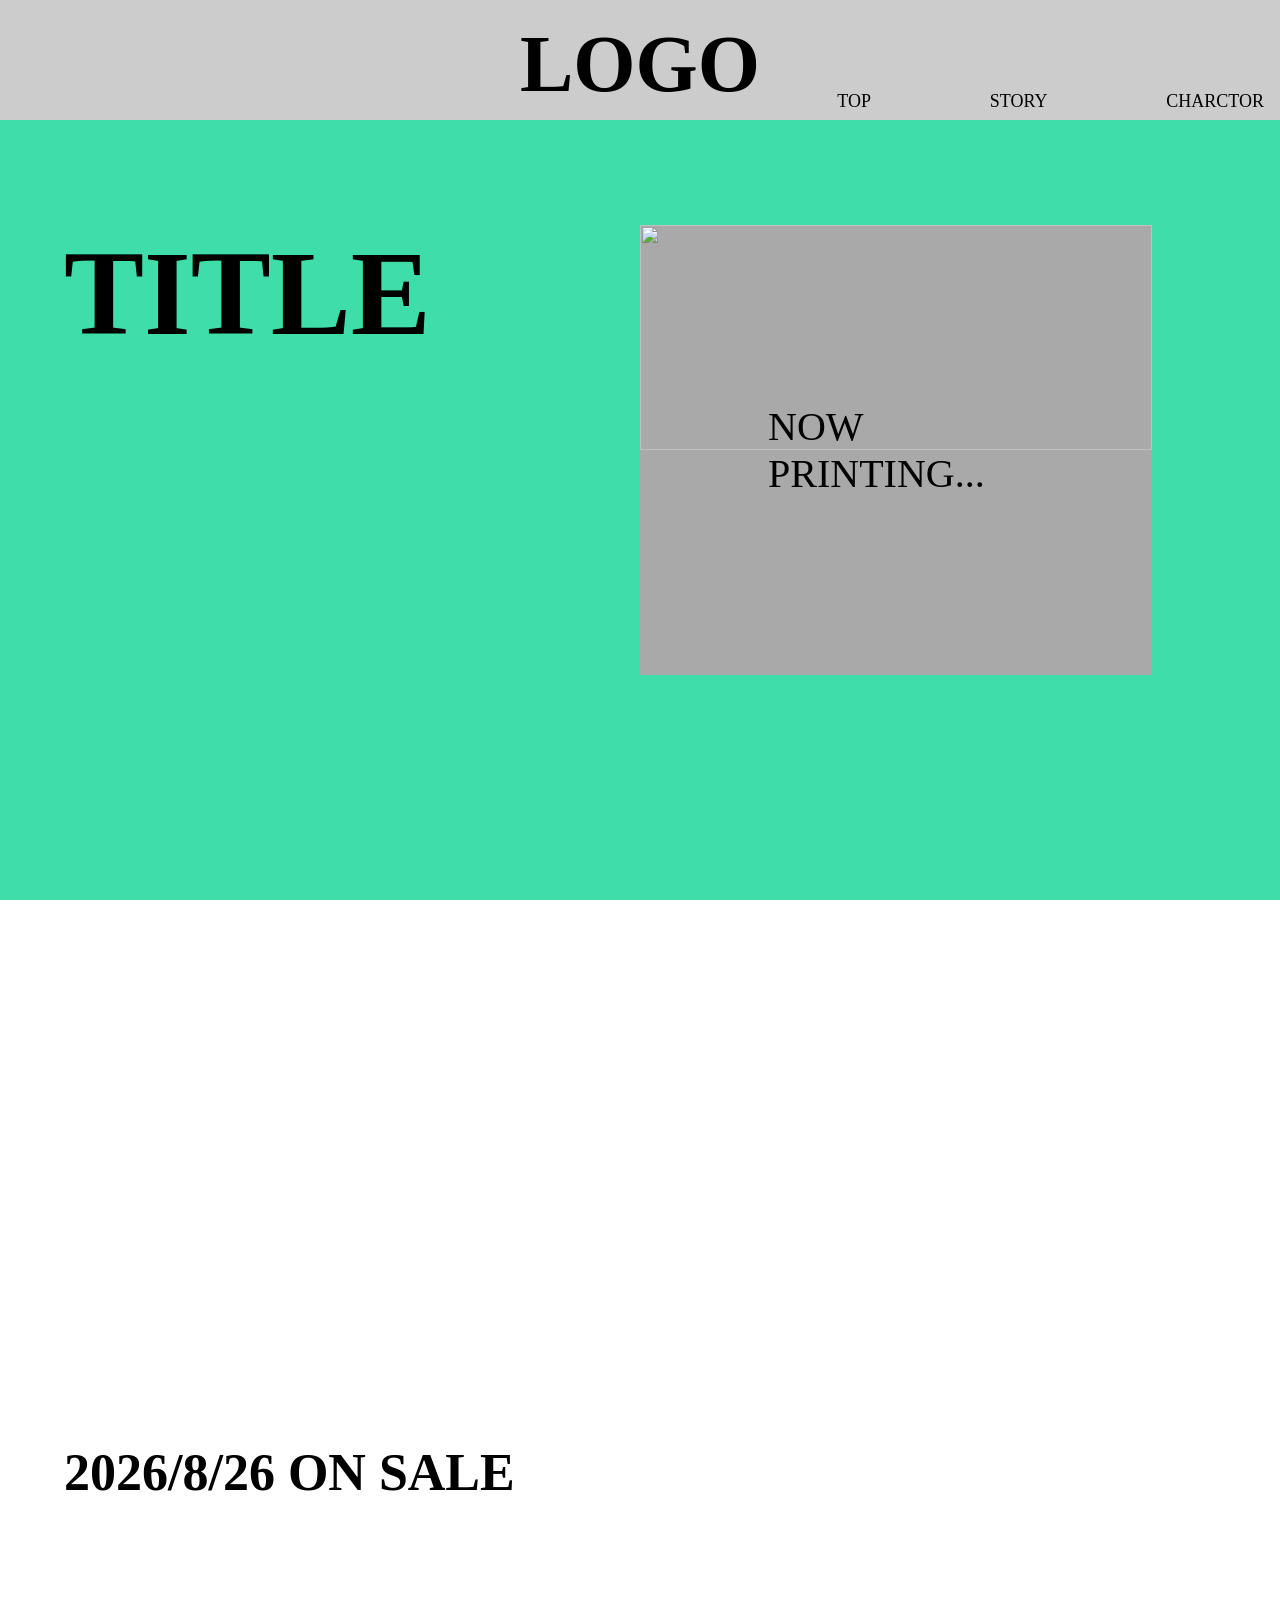
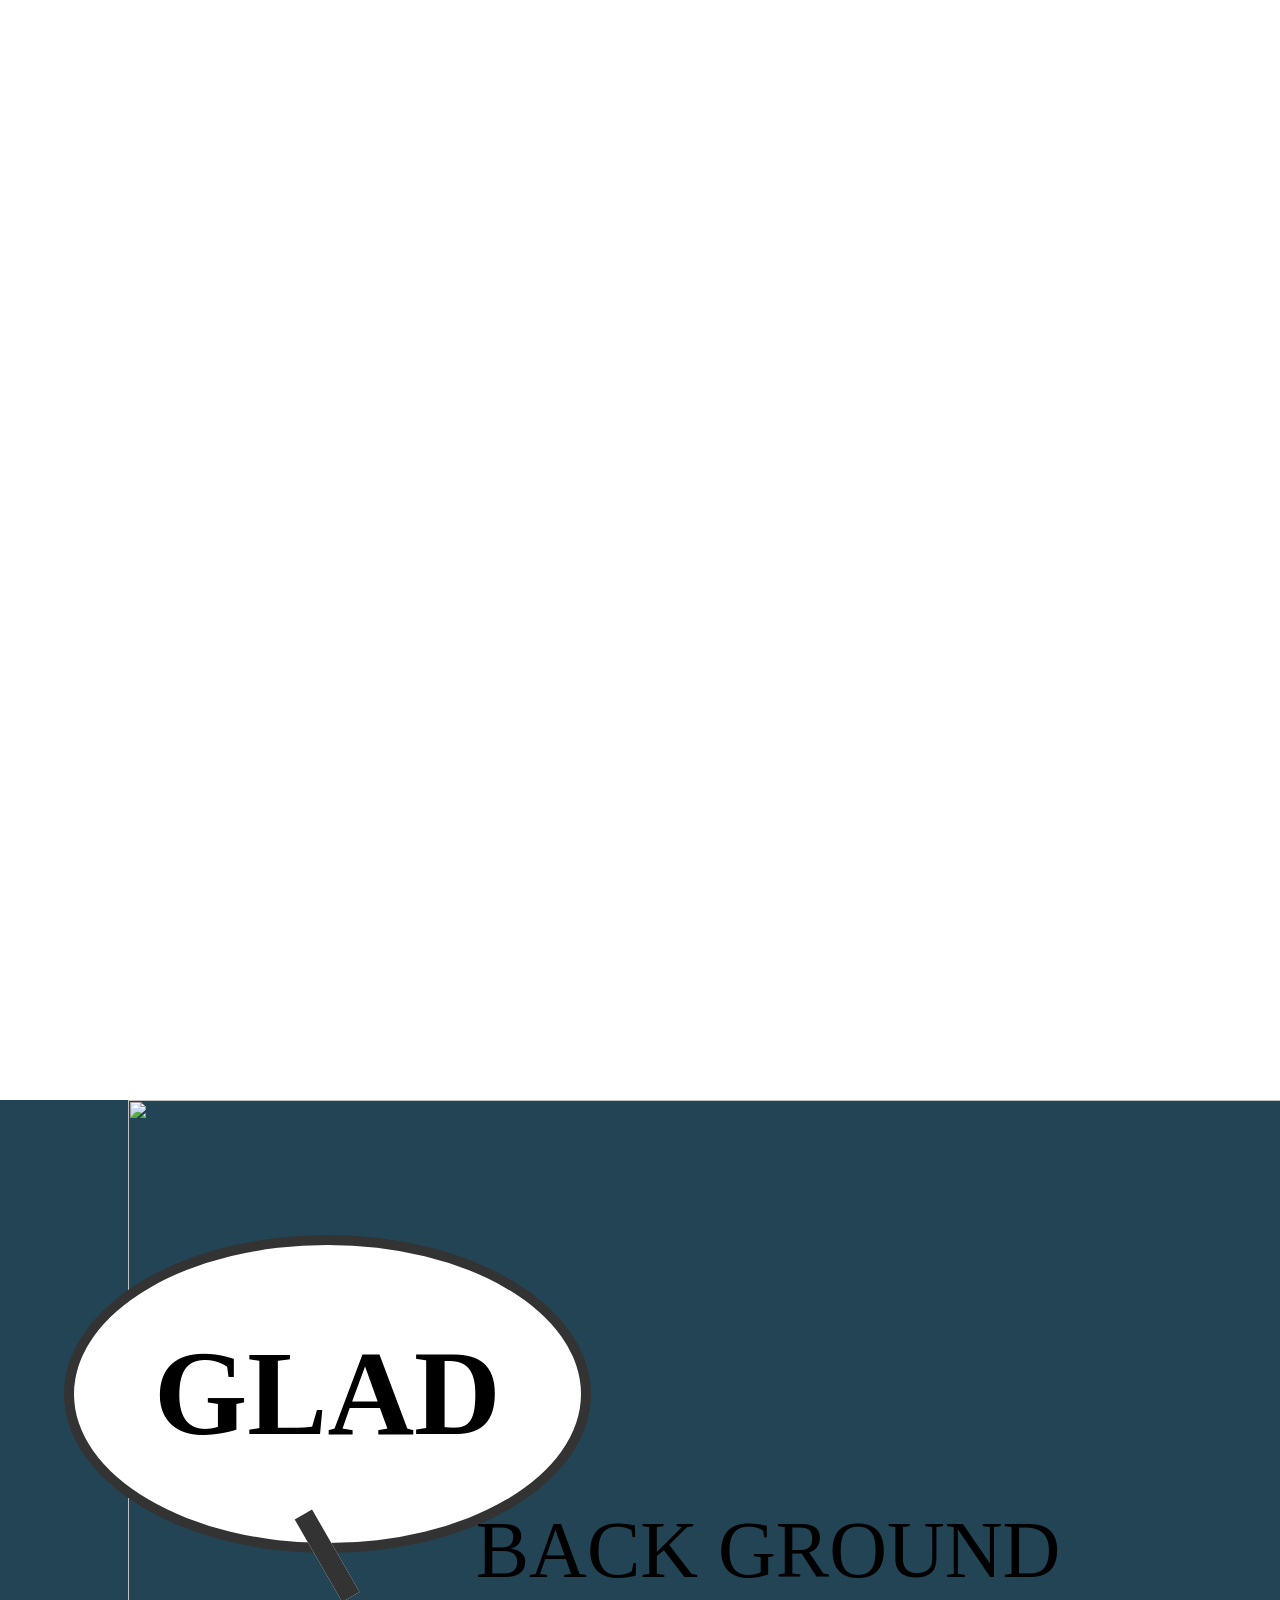
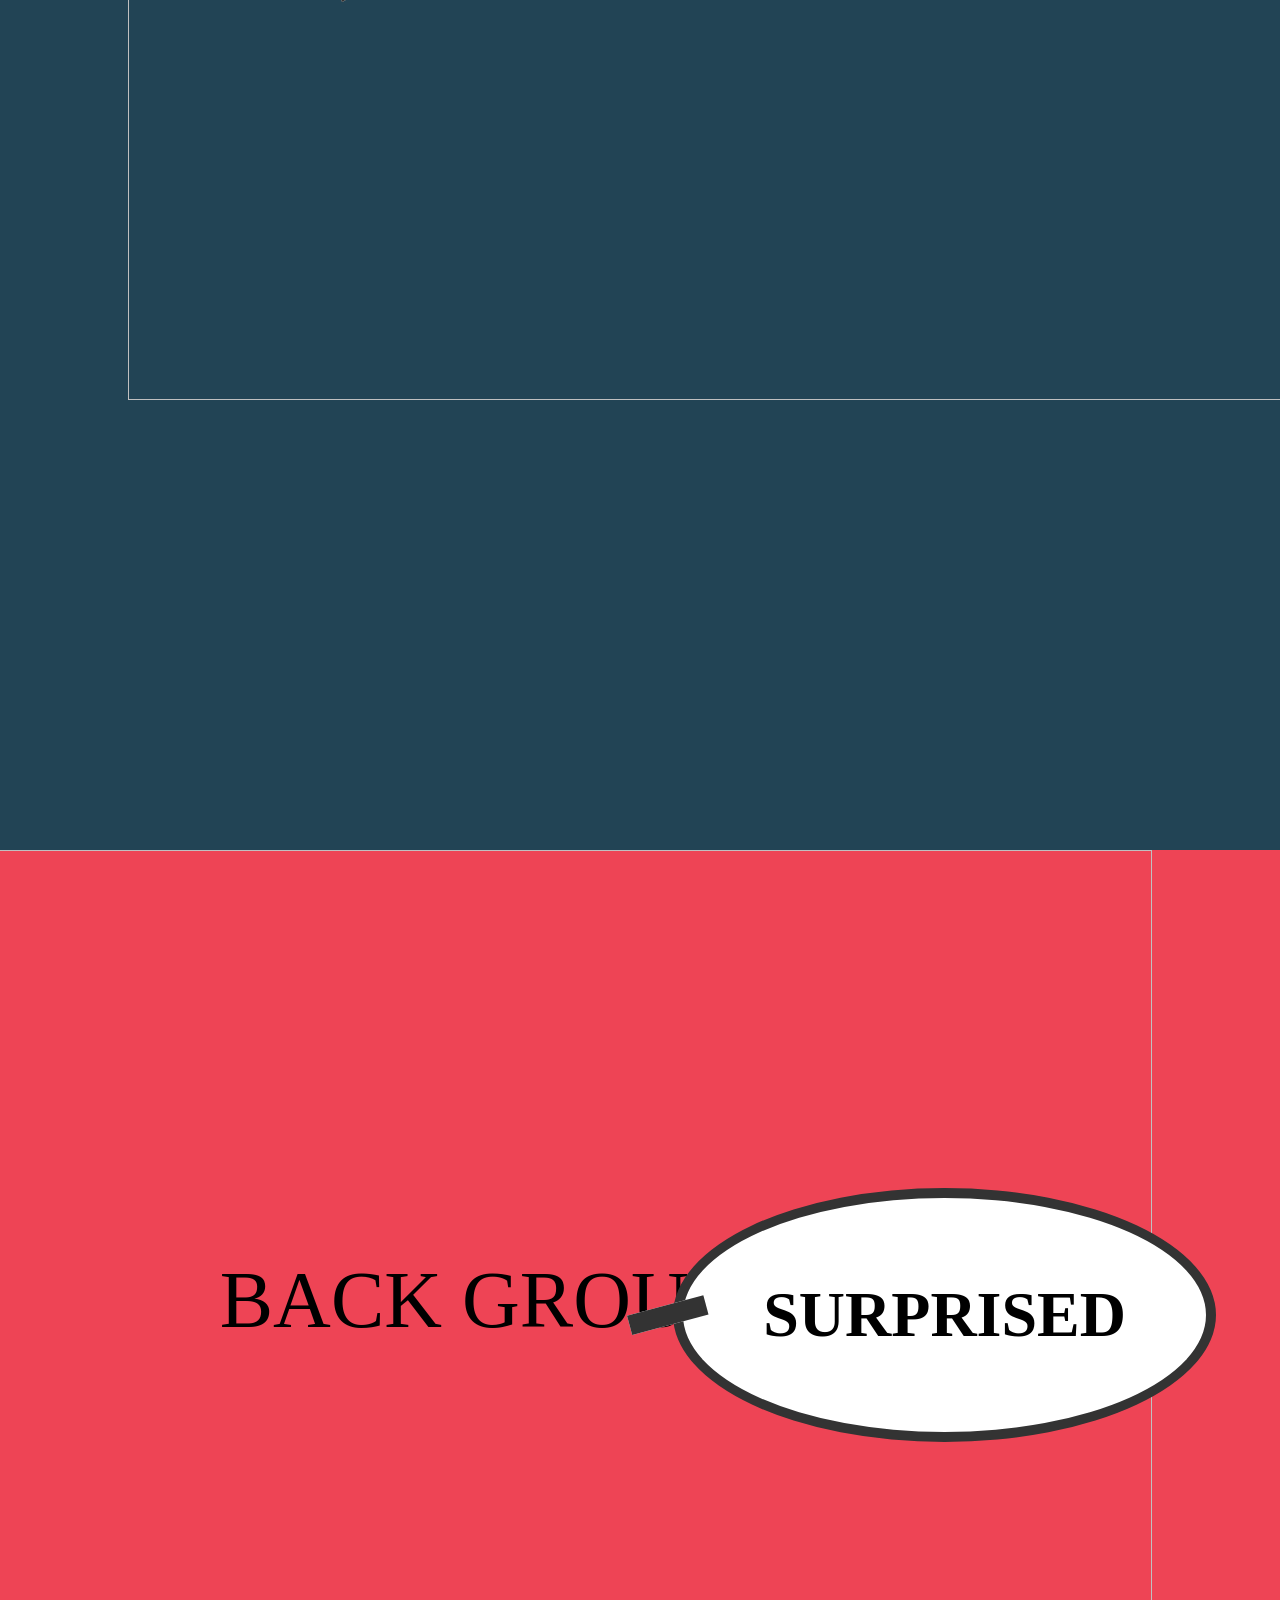
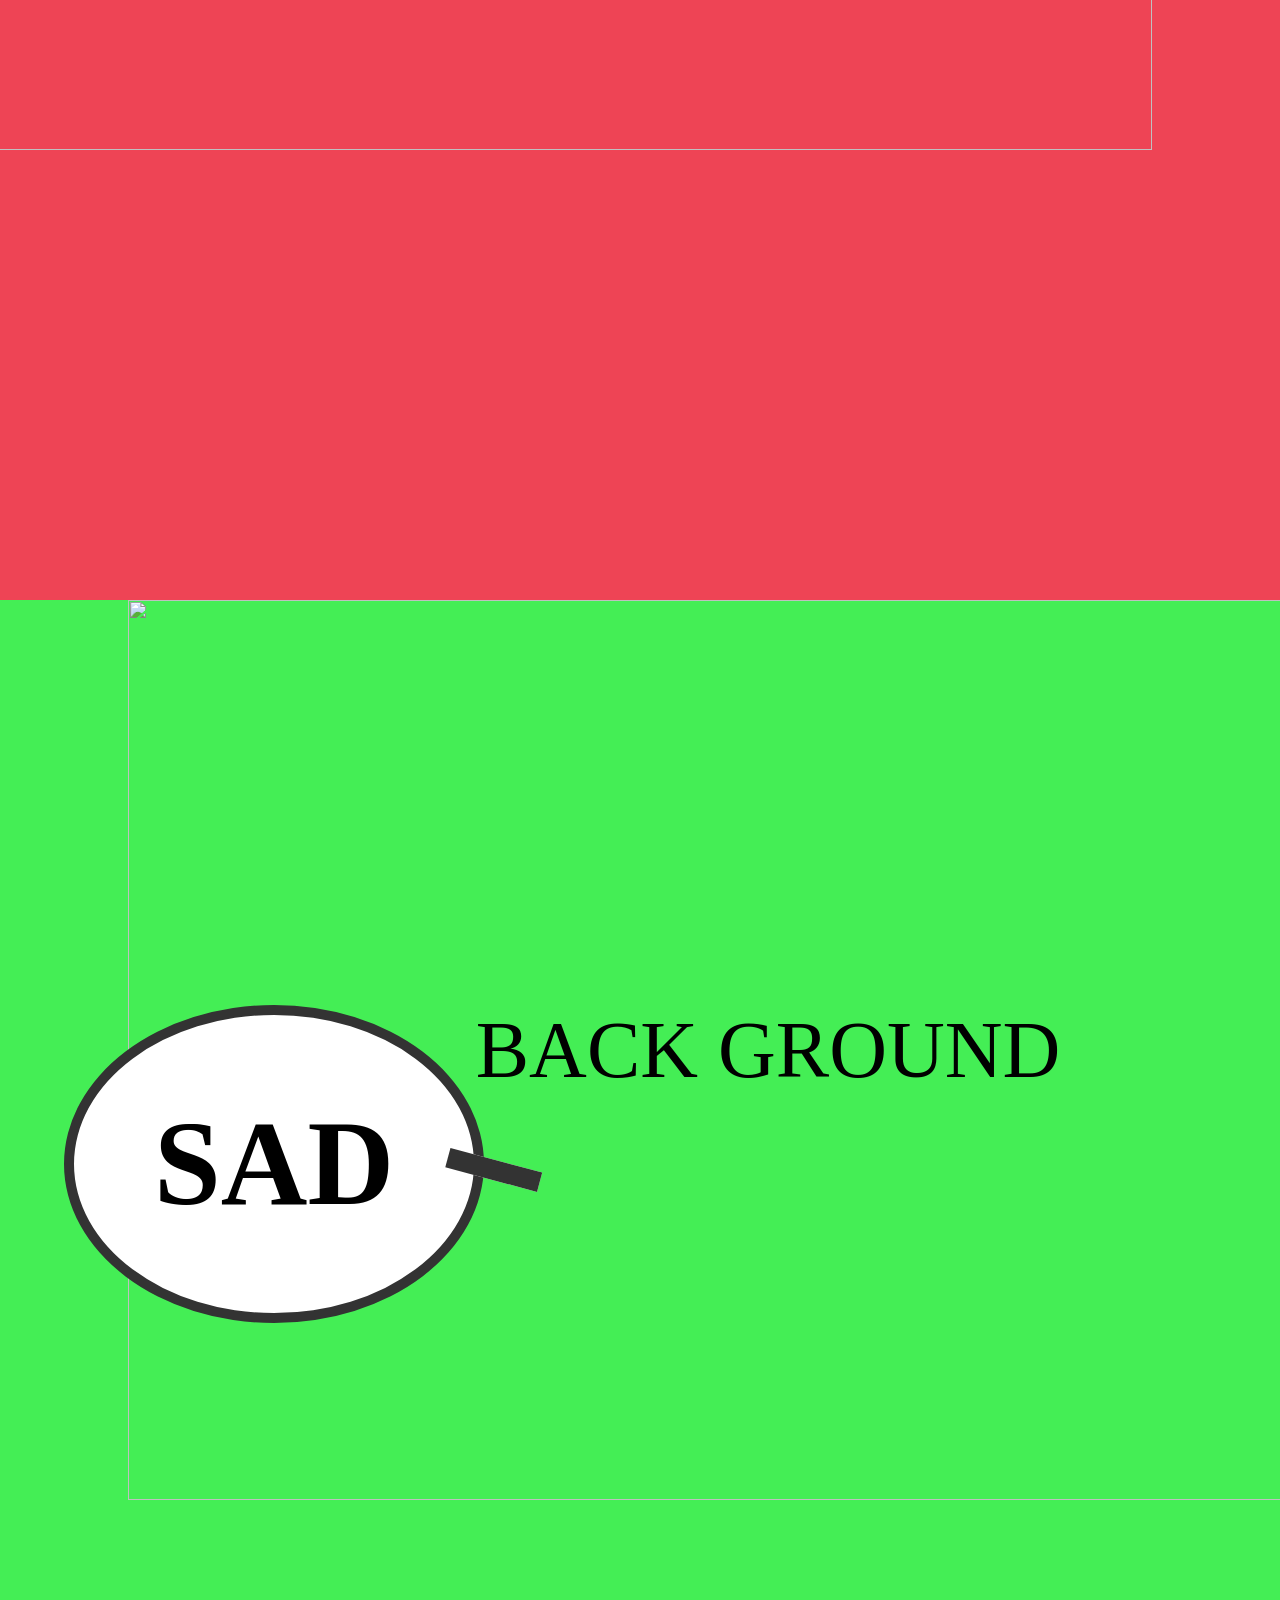
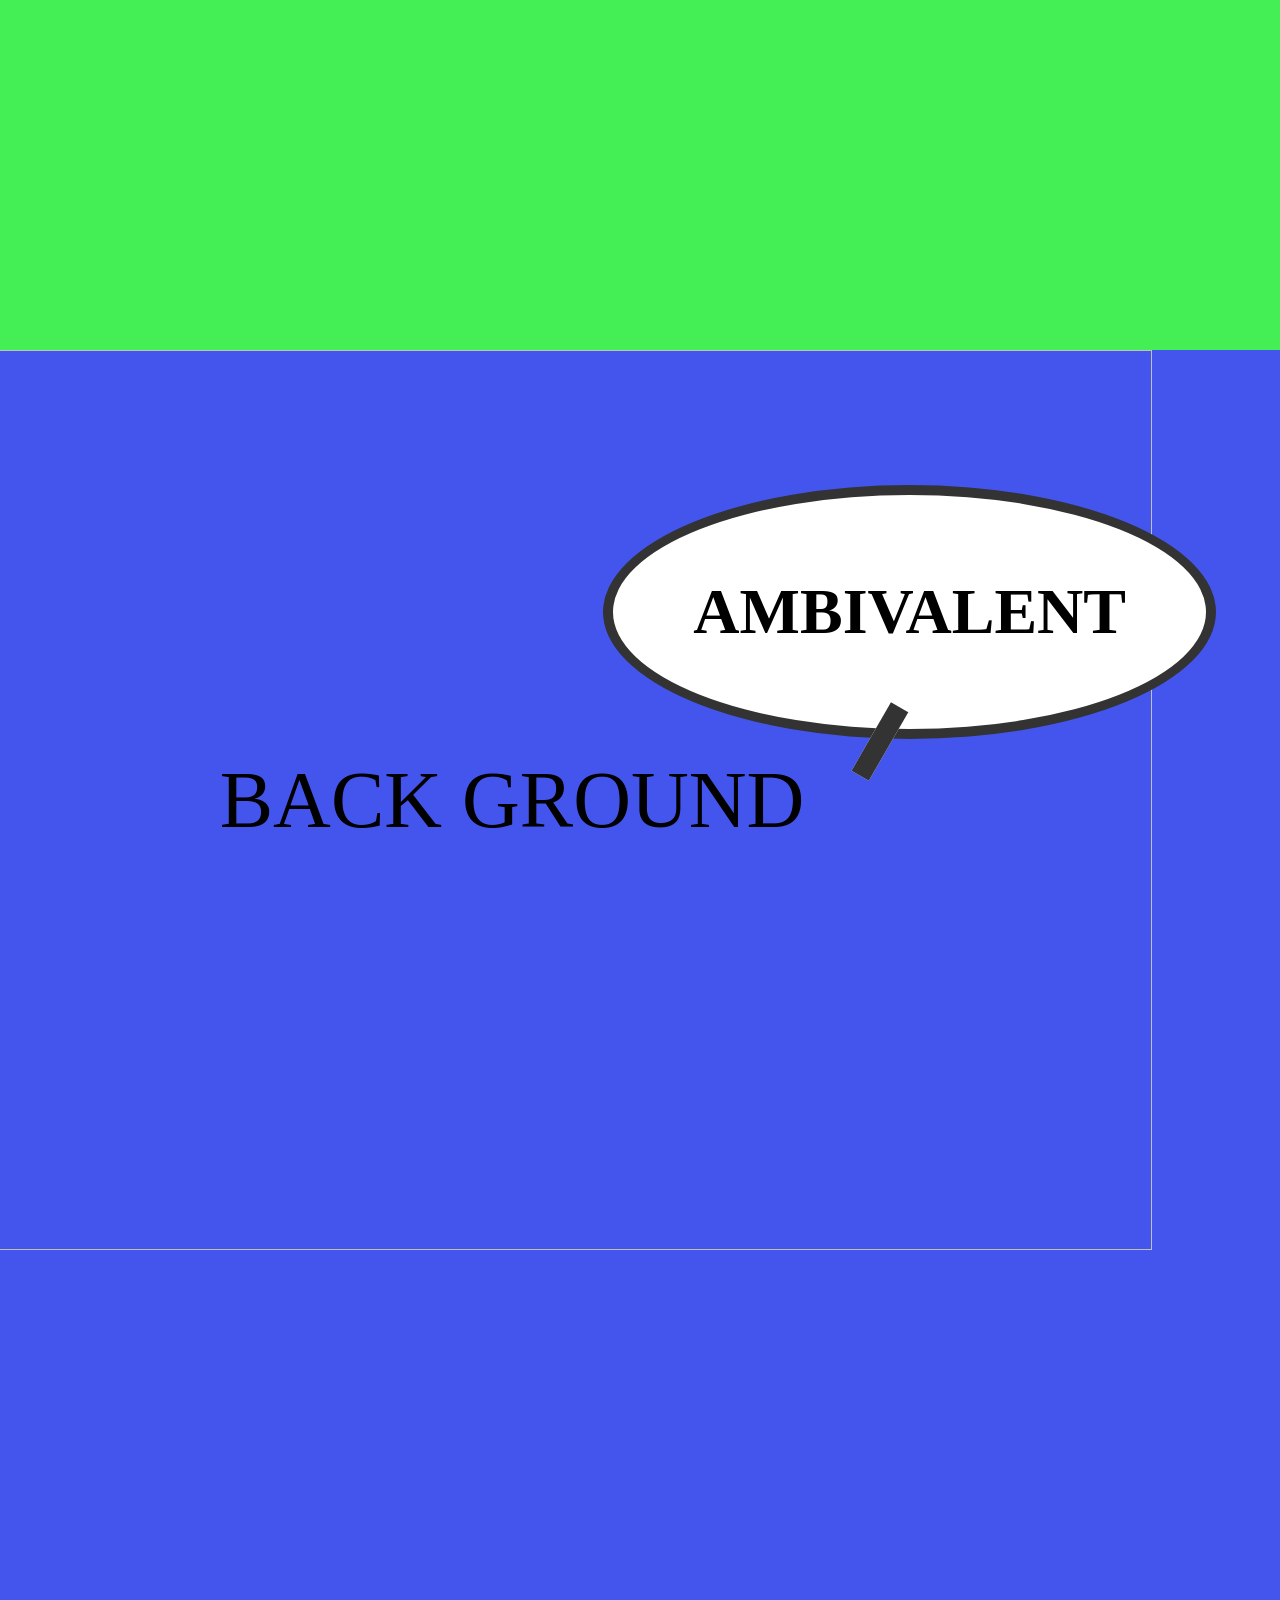
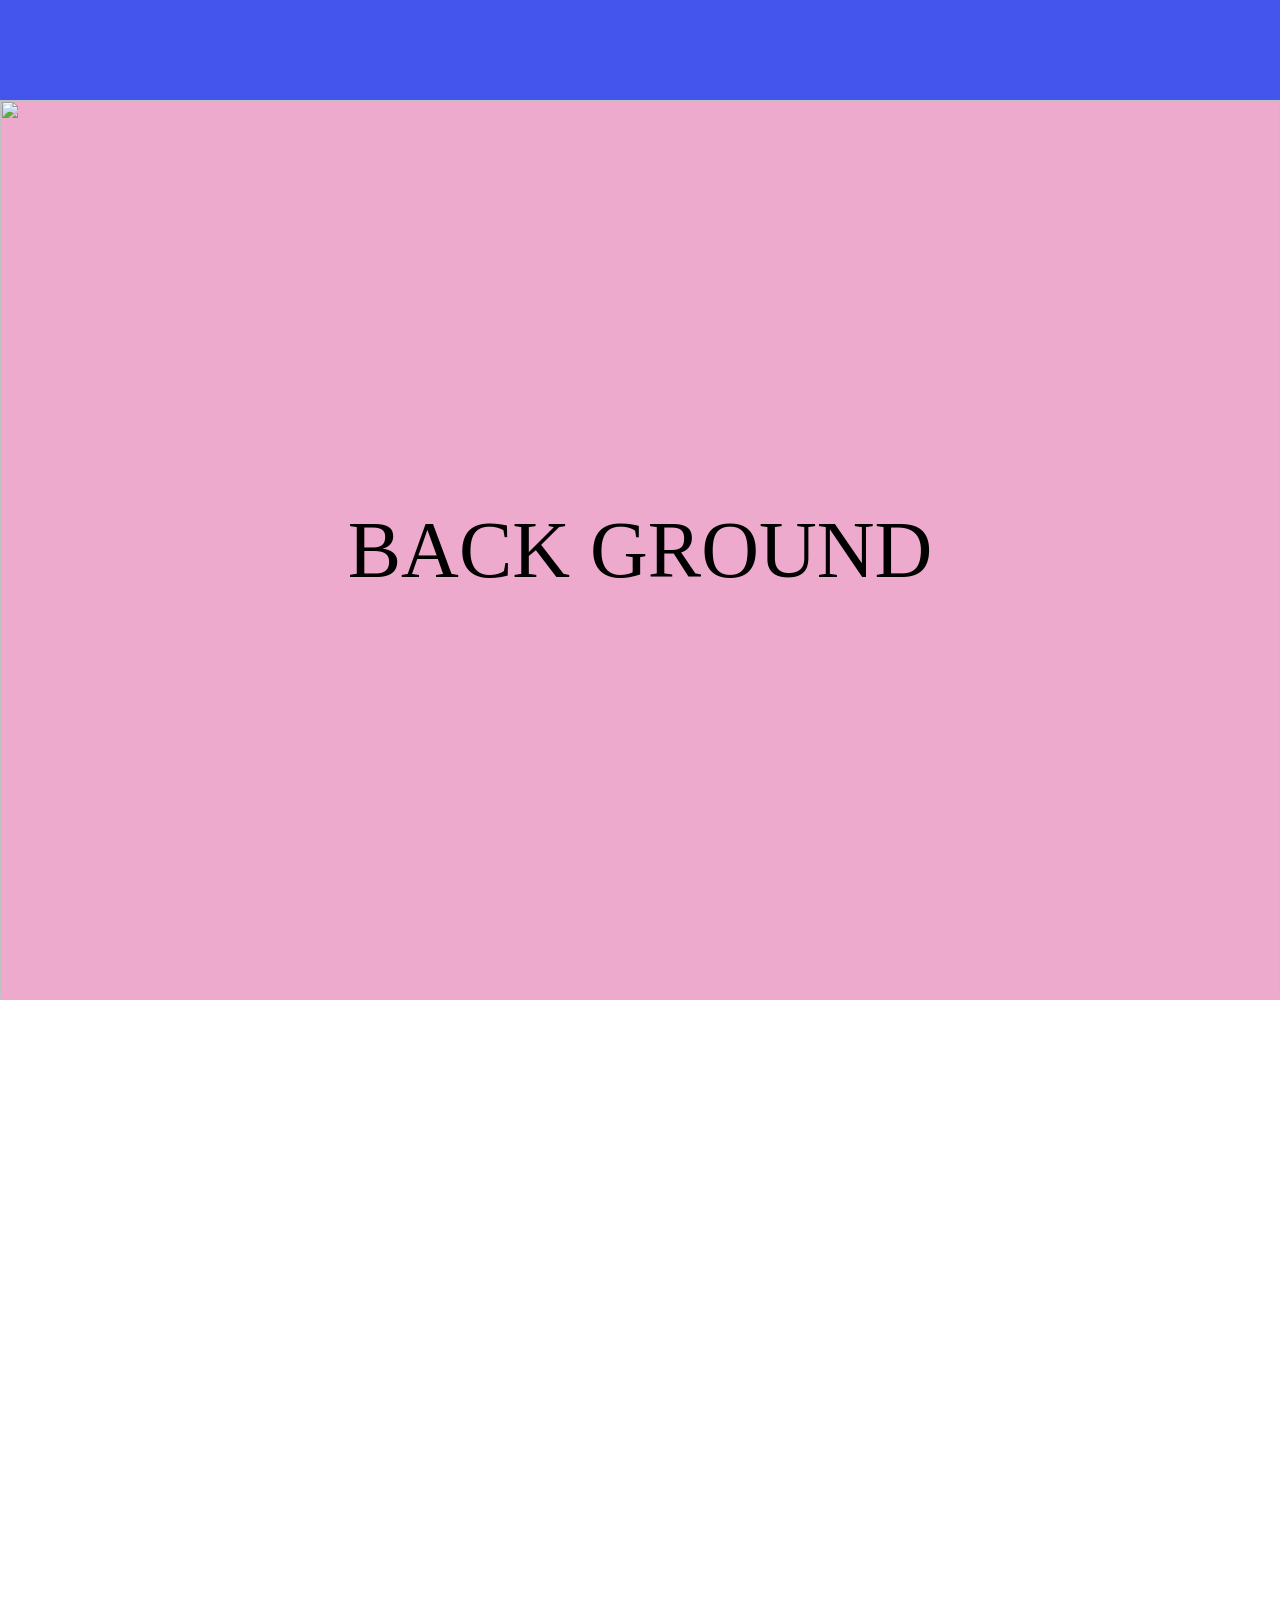
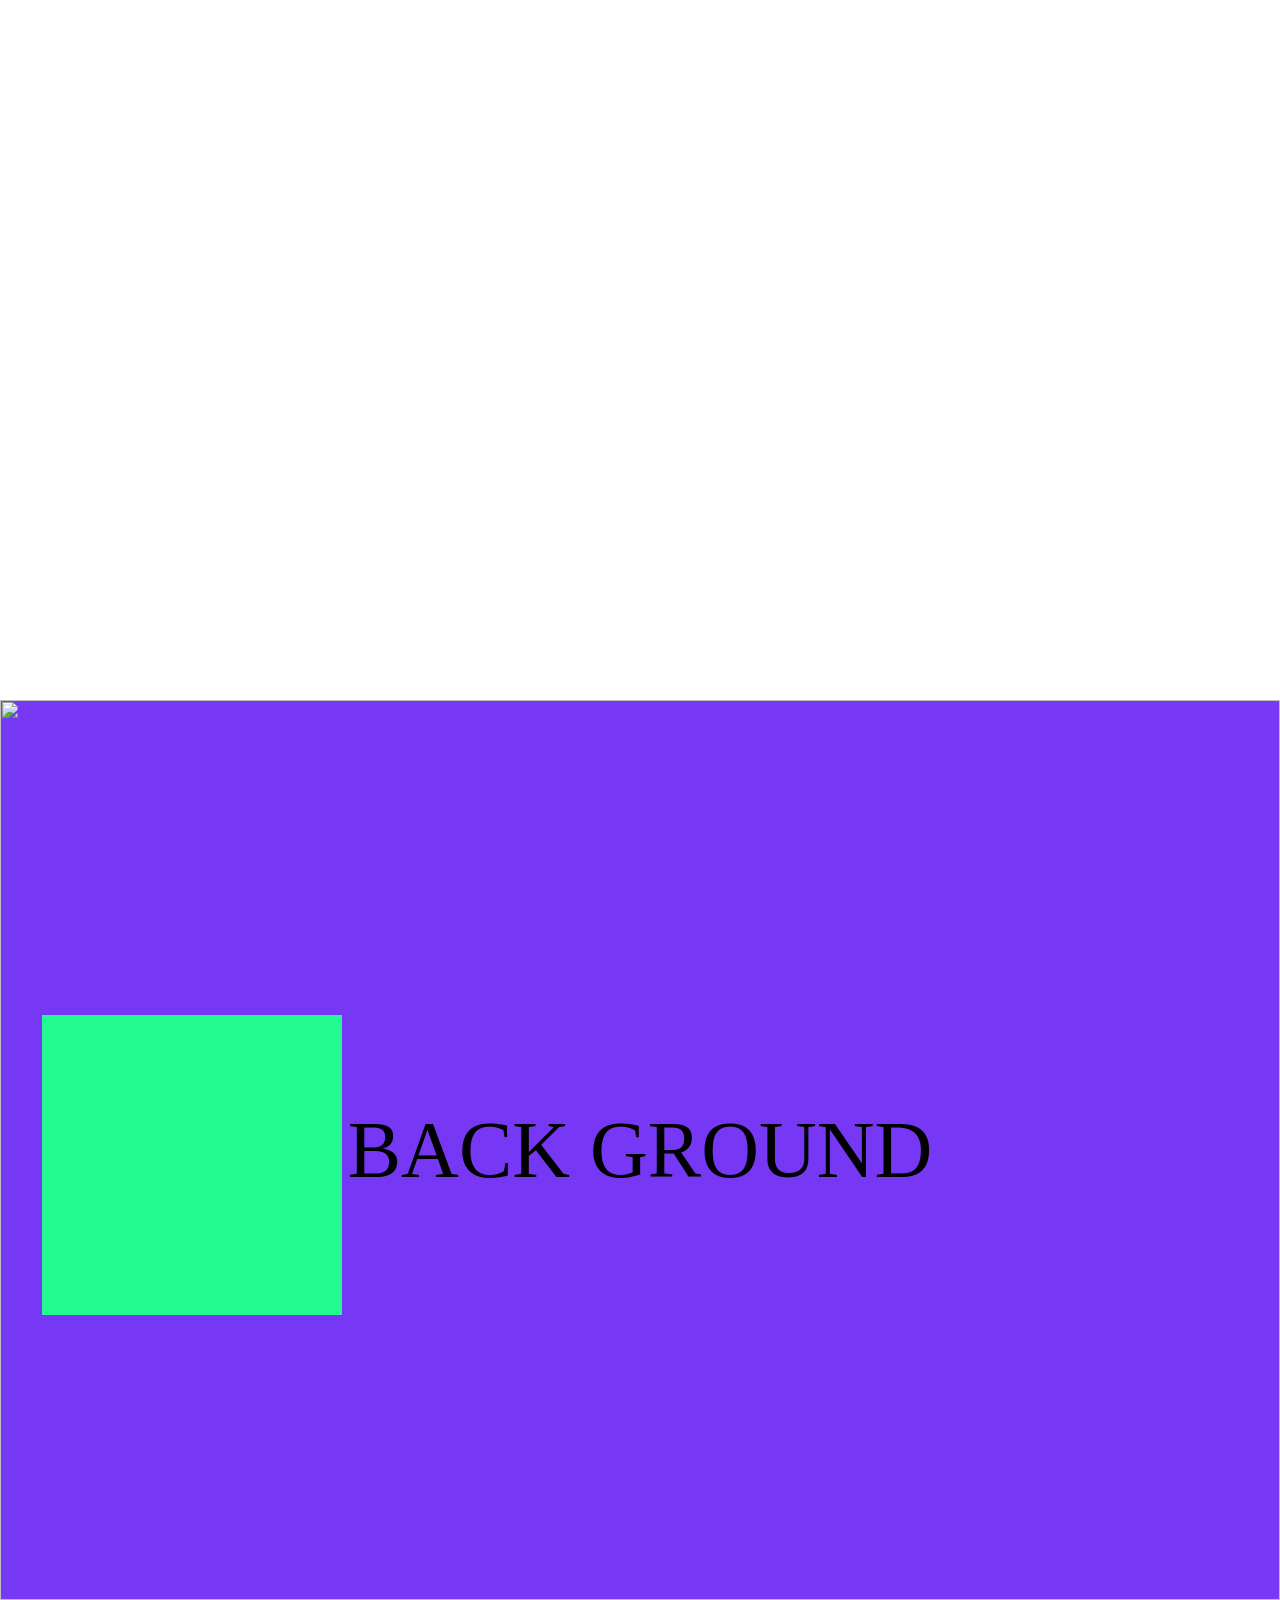
==== commit 089b12a9: "feat: Update CSS for better responsiveness and modern look This commit updates the CSS to improve re" ====
--- a/index.html
+++ b/index.html
@@ -1,132 +1,150 @@
 <!doctype html>
 <html lang="en">
-  <head>
-    <meta charset="UTF-8" />
-    <meta name="viewport" content="width=device-width, initial-scale=1.0" />
-    <link rel="icon" type="image/x-icon" href="" />
-    <link rel="stylesheet" href="css/style.css" />
-    <script src="js/script.js" defer></script>
-    <title>Novel Game Site</title>
-  </head>
 
-  <body>
-    <header class="header">
-      <div class="container--header">
-        <h1 class="logo"><a href="./">LOGO</a></h1>
+<head>
+  <meta charset="UTF-8" />
+  <meta name="viewport" content="width=device-width, initial-scale=1.0" />
+  <link rel="icon" type="image/x-icon" href="" />
+  <link rel="stylesheet" href="css/style.css" />
+  <script src="js/script.js" defer></script>
+  <title>Novel Game Site</title>
+</head>
 
-        <nav class="nav">
-          <div class="btn--menu"></div>
-          <ul class="">
-            <li class="nav--item"><a href="#">TOP</a></li>
-            <li class="nav--item"><a href="#">STORY</a></li>
-            <li class="nav--item"><a href="#">CHARCTOR</a></li>
-          </ul>
-          <div class="container--sns">
-            <li class="sns--item">
-              <a href="#">
-                <i class="bi bi-twitter-x"></i>
-              </a>
-            </li>
-            <li class="sns--item">
-              <a href="#">
-                <i class="bi bi-instagram"></i>
-              </a>
-            </li>
-            <li class="sns--item">
-              <a href="#">
-                <i class="bi bi-youtube"></i>
-              </a>
-            </li>
-          </div>
-        </nav>
-      </div>
-    </header>
+<body>
+  <header class="header">
+    <div class="container--header">
+      <h1 class="logo"><a href="./">LOGO</a></h1>
 
-    <section class="hero">
-      <div class="container--hero">
-        <img src="" alt="" class="hero_image" />
-        <div class="title_section">
-          <h1 class="title--title_section">TITLE</h1>
-          <div class="container--release_date">
-            <h2 class="release_date--title_section">2026/8/26 ON SALE</h2>
-          </div>
-        </div>
-      </div>
-    </section>
-
-    <section class="catch">
-      <div class="container--catch">
-        <div class="container--catch__image1">
-          <img src="img/catch_01.png" alt="" class="catch__image1" />
-          <h4 class="catch__image1--text">GLAD</h4>
-        </div>
-        <div class="container--catch__image2">
-          <img src="img/catch_02.png" alt="" class="catch__image2" />
-          <h4 class="catch__image2--text">SURPRISED</h4>
-        </div>
-        <div class="container--catch__image3">
-          <img src="img/catch_03.png" alt="" class="catch__image3" />
-          <h4 class="catch__image3--text">SAD</h4>
-        </div>
-        <div class="container--catch__image4">
-          <img src="img/catch_04.png" alt="" class="catch__image4" />
-          <h4 class="catch__image4--text">AMBIVALENT</h4>
-        </div>
-      </div>
-    </section>
-
-    <section class="visual">
-      <div class="container--visual">
-        <img src="" alt="" class="image--visual" />
-        <div class="container--visual--text">
-          <p class="data_text--visual">text text text</p>
-          <p class="data_text--visual">text text text</p>
-          <p class="data_text--visual">text text text</p>
-          <p class="data_text--visual">text text text</p>
-        </div>
-      </div>
-    </section>
-
-    <section class="information">
-      <div class="container--information">
-        <img src="" alt="" class="image--information" />
-        <div class="container--information--text">
-          <p class="data_text--information">text text text</p>
-          <p class="data_text--information">text text text</p>
-          <p class="data_text--information">text text text</p>
-          <p class="data_text--information">text text text</p>
-        </div>
-      </div>
-    </section>
-
-    <footer>
-      <div class="footer">
-        <div class="container--title_logo">
-          <h1 class="title_logo">TITLE LOGO</h1>
-          <h1 class="title_logo">TITLE LOGO</h1>
-          <h1 class="title_logo">TITLE LOGO</h1>
-        </div>
-        <div class="container--index">
-          <details class="details" open>
-            <summary class="details--summary">SOFTWARE INDEX</summary>
-            <p class="details--item">TITLE</p>
-            <p class="details--item">Release date</p>
-            <p class="details--item">Genre</p>
-          </details>
-          <div class="sns_link">
+      <nav class="nav">
+        <div class="btn--menu"></div>
+        <ul class="">
+          <li class="nav--item"><a href="#">TOP</a></li>
+          <li class="nav--item"><a href="#">STORY</a></li>
+          <li class="nav--item"><a href="#">CHARCTOR</a></li>
+        </ul>
+        <div class="container--sns">
+          <li class="sns--item">
             <a href="#">
               <i class="bi bi-twitter-x"></i>
             </a>
+          </li>
+          <li class="sns--item">
             <a href="#">
               <i class="bi bi-instagram"></i>
             </a>
+          </li>
+          <li class="sns--item">
             <a href="#">
               <i class="bi bi-youtube"></i>
             </a>
-          </div>
+          </li>
         </div>
-        <small class="copyright">&copy;FLAMORE</small>
+      </nav>
+    </div>
+  </header>
+
+  <section class="hero">
+    <div class="container__section--hero">
+      <div class="container--img">
+        <img src="" alt="" class="hero_image" />
       </div>
-    </footer>
-  </body>
+      <div class="title_section">
+        <h1 class="title--title_section">TITLE</h1>
+        <h2 class="release_date--title_section">2026/8/26 ON SALE</h2>
+      </div>
+    </div>
+  </section>
+
+  <section class="catch">
+    <div class="container--catch">
+      <div class="container--catch__image">
+        <img src="img/catch_01.png" alt="" class="catch__image" />
+        <h4 class="catch__image--text">GLAD</h4>
+      </div>
+      <div class="container--catch__image">
+        <img src="img/catch_02.png" alt="" class="catch__image" />
+        <h4 class="catch__image--text">SURPRISED</h4>
+      </div>
+      <div class="container--catch__image">
+        <img src="img/catch_03.png" alt="" class="catch__image" />
+        <h4 class="catch__image--text">SAD</h4>
+      </div>
+      <div class="container--catch__image">
+        <img src="img/catch_04.png" alt="" class="catch__image" />
+        <h4 class="catch__image--text">AMBIVALENT</h4>
+      </div>
+    </div>
+  </section>
+
+  <section class="visual">
+    <div class="container--visual">
+      <img src="" alt="" class="image--visual" />
+      <div class="container--visual--text">
+        <div class="display__text_element">
+          <p class="data_text">text text text</p>
+        </div>
+        <div class="display__text_element">
+          <p class="data_text">text text text</p>
+        </div>
+        <div class="display__text_element">
+          <p class="data_text">text text text</p>
+        </div>
+        <div class="display__text_element">
+          <p class="data_text">text text text</p>
+        </div>
+      </div>
+    </div>
+  </section>
+
+  <section class="information">
+    <div class="container--information">
+      <img src="" alt="" class="image--information" />
+      <div class="container--information--text">
+        <div class="display__text_element">
+          <p class="data_text">text text text</p>
+        </div>
+        <div class="display__text_element">
+          <p class="data_text">text text text</p>
+        </div>
+        <div class="display__text_element">
+          <p class="data_text">text text text</p>
+        </div>
+        <div class="display__text_element">
+          <p class="data_text">text text text</p>
+        </div>
+      </div>
+    </div>
+  </section>
+
+  <footer>
+    <div class="footer">
+      <div class="container--title_logo">
+        <h1 class="title_logo">TITLE LOGO</h1>
+        <h1 class="title_logo">TITLE LOGO</h1>
+        <h1 class="title_logo">TITLE LOGO</h1>
+      </div>
+      <div class="container--index">
+        <details class="details" open>
+          <summary class="details--summary">SOFTWARE INDEX</summary>
+          <p class="details--item">TITLE</p>
+          <p class="details--item">Release date</p>
+          <p class="details--item">Genre</p>
+        </details>
+        <div class="sns_link">
+          <a href="#">
+            <i class="bi bi-twitter-x"></i>
+          </a>
+          <a href="#">
+            <i class="bi bi-instagram"></i>
+          </a>
+          <a href="#">
+            <i class="bi bi-youtube"></i>
+          </a>
+        </div>
+      </div>
+      <small class="copyright">&copy;FLAMORE</small>
+    </div>
+  </footer>
+</body>
+
 </html>
--- a/css/style.css
+++ b/css/style.css
@@ -210,91 +210,146 @@
 }
 
 .hero {
-	position: sticky;
-	top: 0;
-
-	width: 100vw;
-	height: 400vh;
-
-	z-index: 100;
-
-	.container--hero {
-		width: 100%;
-		height: 100%;
-
-		.hero_image {
+	.container__section--hero {
+		position: relative;
+		top: 0;
+
+		--element-count: 3;
+		--content-height: calc(100vh * var(--element-count));
+		width: 100vw;
+		height: var(--content-height);
+
+		z-index: 100;
+
+		.container--img {
 			position: sticky;
 			top: 0;
 			left: 0;
-
-			width: 100%;
+			width: 100vw;
 			height: 100vh;
 
 			background-color: #3fddaa;
 
-			&::after {
-				content: "";
+			.hero_image {
 				position: absolute;
 				top: 50vh;
 				left: 50%;
 				transform: translateY(-50%);
-				display: block;
 				width: 40vw;
 				height: 50%;
-				background-color: darkred;
-
-				align-items: center;
-
-				@media (width < 600px) {
-					width: 100vw;
-					height: 100vh;
-					top: 0;
-					left: 0;
-					transform: translateY(0);
+				background-color: darkgray;
+
+				&::after {
+					content: "NOW PRINTING...";
+					font-size: var(--xx-large-size);
+					position: absolute;
+					top: 50%;
+					left: 50%;
+					transform: translate(-50%, -50%);
+
+					@media (width < 600px) {
+						width: 100vw;
+						height: 100vh;
+						top: 0;
+						left: 0;
+						transform: translateY(0);
+					}
 				}
 			}
 		}
 
 		.title_section {
 			position: absolute;
-			top: 25vh;
-			left: 10vw;
+			top: 0;
+			left: 5vw;
 			z-index: 200;
 
-			width: 40%;
-			height: 60vh;
+			width: 45vw;
+			height: calc(var(--content-height) + 50vh);
 
 			.title--title_section {
 				position: sticky;
-				top: 10%;
-				height: 80%;
+				top: 0;
+				height: max-content;
 				font-size: calc(var(--xx-large-size) * 3);
-			}
-
-			.container--release_date {
-				position: absolute;
-				top: 80%;
-
-				.release_date--title_section {
+
+				&::before {
+					content: "";
+					display: block;
 					position: sticky;
-					font-size: calc(var(--xx-large-size));
-				}
-			}
-		}
-	}
-}
-
-@keyframes fade_anim {
-	0% {
-		transform: translate(100vw 10vh);
-	}
-
-	100% {
-		transform: translate(10vw 0);
+					top: 0;
+					height: 25vh;
+				}
+
+				&::after {
+					content: "";
+					display: block;
+					position: sticky;
+					top: 0;
+					height: 50vh;
+				}
+			}
+
+			.release_date--title_section {
+				position: sticky;
+				top: 0;
+				height: max-content;
+				font-size: calc(var(--xx-large-size) * 1.3);
+
+				&::before {
+					content: "";
+					display: block;
+					position: sticky;
+					top: 0;
+					height: 70vh;
+				}
+			}
+		}
+	}
+}
+
+@keyframes fade_anim_from_right {
+	from {
+		transform: translate(100%, 100%);
+	}
+
+	to {
+		transform: translate(0, 0);
+	}
+}
+
+@keyframes fade_anim_from_left {
+	from {
+		transform: translate(-100%, 100%);
+	}
+
+	to {
+		transform: translate(0, 0);
+	}
+}
+
+@keyframes fade_text_from_right {
+	from {
+		transform: translate(100%, 100%);
+	}
+
+	to {
+		transform: translate(0, 0);
+	}
+}
+
+@keyframes fade_text_from_left {
+	from {
+		transform: translate(-100%, 100%);
+	}
+
+	to {
+		transform: translate(0, 0);
 	}
 }
 
 .catch {
+	--element-count: 4;
 	--section-height: 600vh;
 
 	position: relative;
@@ -304,26 +359,25 @@
 	z-index: 300;
 
 	.container--catch {
-		width: 100%;
-		height: 100%;
-	}
-
-	.container--catch__image1 {
 		position: sticky;
 		top: 0;
 		width: 100%;
-		height: calc(var(--section-height) / 4);
-		background-color: #224455;
-
-		.catch__image1 {
-			position: sticky;
-			top: 0;
+		height: calc(var(--section-height) + 100vh);
+	}
+
+	.container--catch__image {
+		position: sticky;
+		top: 0;
+		width: 100%;
+		height: calc(var(--section-height) / var(--element-count));
+		overflow: clip;
+
+		.catch__image {
+			position: absolute;
 			width: 100%;
 			height: 100vh;
 
 			object-fit: cover;
-			animation: fade_anim 3s ease;
-			animation-timeline: scroll();
 
 			z-index: 300;
 
@@ -338,30 +392,171 @@
 			}
 		}
 
-		.catch__image1--text {
+		.catch__image--text {
 			position: absolute;
-			top: 50vh;
-			font-size: calc(var(--xx-large) * 3);
+			font-size: calc(var(--xx-large-size) * 3);
 			z-index: 300;
-		}
-	}
-
-	.container--catch__image2 {
+
+			padding: calc(var(--xx-large-size) * 2);
+			border: 10px solid #333;
+			border-radius: 50%;
+			background-color: #fff;
+
+			&::before {
+				content: "";
+				display: block;
+				position: absolute;
+				top: 90%;
+				left: 50%;
+				background-color: inherit;
+				border: inherit;
+				width: 0;
+				height: 25%;
+				transform: translate(-50%, -5%) rotate(-30deg);
+				z-index: -1;
+			}
+		}
+	}
+
+	.container--catch__image:nth-of-type(1) {
+		background-color: #245;
+
+		.catch__image {
+			top: 0;
+			left: 10%;
+			animation: fade_anim_from_right ease;
+			animation-timeline: view();
+			animation-range: contain -50% contain 50%;
+		}
+
+		.catch__image--text {
+			top: 10%;
+			left: 5%;
+			animation: fade_text_from_left ease;
+			animation-timeline: view();
+			animation-range: contain -50% contain 50%;
+		}
+	}
+
+	.container--catch__image:nth-of-type(2) {
+		background-color: #e45;
+
+		.catch__image {
+			top: 0;
+			right: 10%;
+			animation: fade_anim_from_left ease;
+			animation-timeline: view();
+			animation-range: contain -50% contain 50%;
+		}
+
+		.catch__image--text {
+			top: 25%;
+			right: 5%;
+			font-size: calc(var(--xx-large-size) * 1.6);
+			animation: fade_text_from_right ease;
+			animation-timeline: view();
+			animation-range: contain -50% contain 50%;
+
+			&::before {
+				top: 50%;
+				left: -3%;
+				transform: translate(-50%, -50%) rotate(75deg);
+			}
+		}
+	}
+
+	.container--catch__image:nth-of-type(3) {
+		background-color: #4e5;
+
+		.catch__image {
+			top: 0;
+			left: 10%;
+			animation: fade_anim_from_right ease;
+			animation-timeline: view();
+			animation-range: contain -50% contain 50%;
+		}
+
+		.catch__image--text {
+			top: 30%;
+			left: 5%;
+			animation: fade_text_from_left ease;
+			animation-timeline: view();
+			animation-range: contain -50% contain 50%;
+
+			&::before {
+				top: 52%;
+				left: 105%;
+				transform: translate(-50%, -50%) rotate(105deg);
+			}
+		}
+	}
+
+	.container--catch__image:nth-of-type(4) {
+		background-color: #45e;
+
+		.catch__image {
+			top: 0;
+			left: -10%;
+			animation: fade_anim_from_left ease;
+			animation-timeline: view();
+			animation-range: contain -100% contain 50%;
+		}
+
+		.catch__image--text {
+			top: 10%;
+			right: 5%;
+			font-size: calc(var(--xx-large-size) * 1.6);
+			animation: fade_text_from_right ease;
+			animation-timeline: view();
+			animation-range: contain -50% contain 150%;
+
+			&::before {
+				left: 45%;
+				transform: translate(-50%, -5%) rotate(30deg);
+			}
+		}
+	}
+}
+
+@keyframes fade_opacity {
+
+	0%,
+	100% {
+		opacity: 0;
+		visibility: hidden;
+	}
+
+	20%,
+	80% {
+		opacity: 1;
+		visibility: visible;
+	}
+}
+
+.visual {
+	--section-height: 600vh;
+	--element-count: 4;
+
+	position: relative;
+	top: 0;
+	z-index: 500;
+
+	width: 100vw;
+	height: var(--section-height);
+
+	.container--visual {
 		position: sticky;
 		top: 0;
 		width: 100%;
-		height: calc(var(--section-height) / 4);
-
-		.catch__image2 {
+		height: calc(var(--section-height) + 100vh);
+
+		.image--visual {
 			position: sticky;
 			top: 0;
-			z-index: 300;
-
 			width: 100%;
 			height: 100vh;
 
-			object-fit: cover;
-			background-color: #ee4455;
+			background-color: #eeaacc;
 
 			&::after {
 				content: "BACK GROUND";
@@ -374,151 +569,78 @@
 			}
 		}
 
-		.catch__image2--text {
-			position: absolute;
-			top: 50vh;
-			font-size: calc(var(--x-large));
-			z-index: 300;
-		}
-	}
-
-	.container--catch__image3 {
-		position: sticky;
-		top: 0;
-		width: 100%;
-		height: calc(var(--section-height) / 4);
-
-		.catch__image3 {
-			position: sticky;
-			top: 0;
-			z-index: 300;
-
-			width: 100%;
-			height: 100vh;
-
-			object-fit: cover;
-			background-color: #44ee55;
-
-			&::after {
-				content: "BACK GROUND";
-				display: block;
-				position: absolute;
-				top: 50%;
-				left: 50%;
-				transform: translate(-50%, -50%);
-				font-size: calc(var(--xx-large-size) * 2);
-			}
-		}
-
-		.catch__image3--text {
-			position: absolute;
-			top: 50vh;
-			font-size: calc(var(--x-large));
-			z-index: 300;
-		}
-	}
-
-	.container--catch__image4 {
-		position: sticky;
-		top: 0;
-		width: 100%;
-		height: calc(var(--section-height) / 4 + 100vh);
-
-		.catch__image4 {
-			position: sticky;
-			top: 0;
-			z-index: 300;
-
-			width: 100%;
-			height: 100vh;
-
-			object-fit: cover;
-			background-color: #4455ee;
-
-			&::after {
-				content: "BACK GROUND";
-				display: block;
-				position: absolute;
-				top: 50%;
-				left: 50%;
-				transform: translate(-50%, -50%);
-				font-size: calc(var(--xx-large-size) * 2);
-			}
-		}
-
-		.catch__image4--text {
-			position: absolute;
-			top: 50vh;
-			font-size: calc(var(--x-large));
-			z-index: 300;
-		}
-	}
-}
-
-.visual {
-	--section-height: 600vh;
-
-	position: relative;
-	top: 0;
-	z-index: 500;
-
-	width: 100vw;
-	height: var(--section-height);
-
-	.container--visual {
-		position: sticky;
-		top: 0;
-		width: 100%;
-		height: calc(var(--section-height) + 100vh);
-
-		.image--visual {
-			position: sticky;
-			top: 0;
-			width: 100%;
-			height: 100vh;
-
-			background-color: #eeaacc;
-
-			&::after {
-				content: "BACK GROUND";
-				display: block;
-				position: absolute;
-				top: 50%;
-				left: 50%;
-				transform: translate(-50%, -50%);
-				font-size: calc(var(--xx-large-size) * 2);
-			}
-		}
-
 		.container--visual--text {
 			position: absolute;
 			top: 0;
 			width: 100%;
 			height: 100%;
 
-			.data_text--visual:nth-of-type(1) {
-				position: inherit;
-				top: calc(100vh * 1);
-				left: 10%;
-			}
-
-			.data_text--visual:nth-of-type(2) {
-				position: inherit;
-				top: calc(100vh * 2);
-				left: 10%;
-				left: 40%;
-			}
-
-			.data_text--visual:nth-of-type(3) {
-				position: inherit;
-				top: calc(100vh * 3);
-				left: 70%;
-			}
-
-			.data_text--visual:nth-of-type(4) {
-				position: inherit;
-				top: calc(100vh * 4);
-				left: 50%;
+			.display__text_element {
+				position: sticky;
+				top: 0;
+				left: 0;
+				width: 100%;
+				height: calc(var(--section-height) / var(--element-count));
+
+				.data_text {
+					position: sticky;
+					top: 0;
+					width: max-content;
+					margin-inline: 10vw;
+
+					opacity: 0;
+
+					font-size: var(--x-large-size);
+					animation: fade_opacity ease forwards;
+					animation-timeline: view();
+					animation-range: contain 10% contain 100%;
+
+					&::before {
+						content: "";
+						display: block;
+						position: sticky;
+					}
+				}
+			}
+
+			.display__text_element:nth-of-type(1) {
+				.data_text {
+					left: 10vw;
+
+					&::before {
+						height: 30vh;
+					}
+				}
+			}
+
+			.display__text_element:nth-of-type(2) {
+				.data_text {
+					left: 40vw;
+
+					&::before {
+						height: 60vh;
+					}
+				}
+			}
+
+			.display__text_element:nth-of-type(3) {
+				.data_text {
+					margin-left: auto;
+
+					&::before {
+						height: 40vh;
+					}
+				}
+			}
+
+			.display__text_element:nth-of-type(4) {
+				.data_text {
+					left: 50vw;
+
+					&::before {
+						height: 50vh;
+					}
+				}
 			}
 		}
 	}
@@ -538,8 +660,33 @@
 	}
 }
 
+@keyframes fade_slide {
+	0% {
+		opacity: 0;
+		visibility: hidden;
+
+		transform: translateX(100%);
+	}
+
+	20%,
+	80% {
+		opacity: 1;
+		visibility: visible;
+
+		transform: translateX(0);
+	}
+
+	100% {
+		opacity: 0;
+		visibility: hidden;
+
+		transform: translateX(-20%);
+	}
+}
+
 .information {
 	--section-height: 600vh;
+	--element-count: 4;
 
 	position: relative;
 	top: 0;
@@ -600,29 +747,77 @@
 			width: 50%;
 			height: 100%;
 
-			.data_text--information:nth-of-type(1) {
-				position: inherit;
-				top: calc(100vh * 1);
-				left: 10%;
-			}
-
-			.data_text--information:nth-of-type(2) {
-				position: inherit;
-				top: calc(100vh * 2);
-				left: 10%;
-				left: 40%;
-			}
-
-			.data_text--information:nth-of-type(3) {
-				position: inherit;
-				top: calc(100vh * 3);
-				left: 70%;
-			}
-
-			.data_text--information:nth-of-type(4) {
-				position: inherit;
-				top: calc(100vh * 4);
-				left: 50%;
+			.display__text_element {
+				position: sticky;
+				top: 0;
+				left: 0;
+				width: 100%;
+				height: calc(var(--section-height) / var(--element-count));
+
+				.data_text {
+					position: sticky;
+					top: 0;
+					width: max-content;
+					margin-right: 10vw;
+					overflow-x: clip;
+
+					opacity: 0;
+
+					font-size: var(--x-large-size);
+					animation: fade_slide ease forwards;
+					animation-timeline: view();
+					animation-range: contain 10% contain 100%;
+
+					&::before {
+						content: "";
+						display: block;
+						position: sticky;
+					}
+				}
+			}
+
+			.display__text_element:nth-of-type(1) {
+				.data_text {
+					margin-left: 10%;
+
+					&::before {
+						height: 40vh;
+					}
+				}
+			}
+
+			.display__text_element:nth-of-type(2) {
+				.data_text {
+					top: 50vh;
+					margin-left: 40%;
+
+					&::before {
+						height: 0;
+					}
+				}
+			}
+
+			.display__text_element:nth-of-type(3) {
+				.data_text {
+					top: 60vh;
+					margin-left: 0;
+
+					&::before {
+						height: 0;
+					}
+				}
+			}
+
+			.display__text_element:nth-of-type(4) {
+				.data_text {
+					top: 50vh;
+					margin-left: 50%;
+					animation-range: contain 20% contain 70%;
+
+					&::before {
+						height: 0;
+					}
+				}
 			}
 		}
 	}
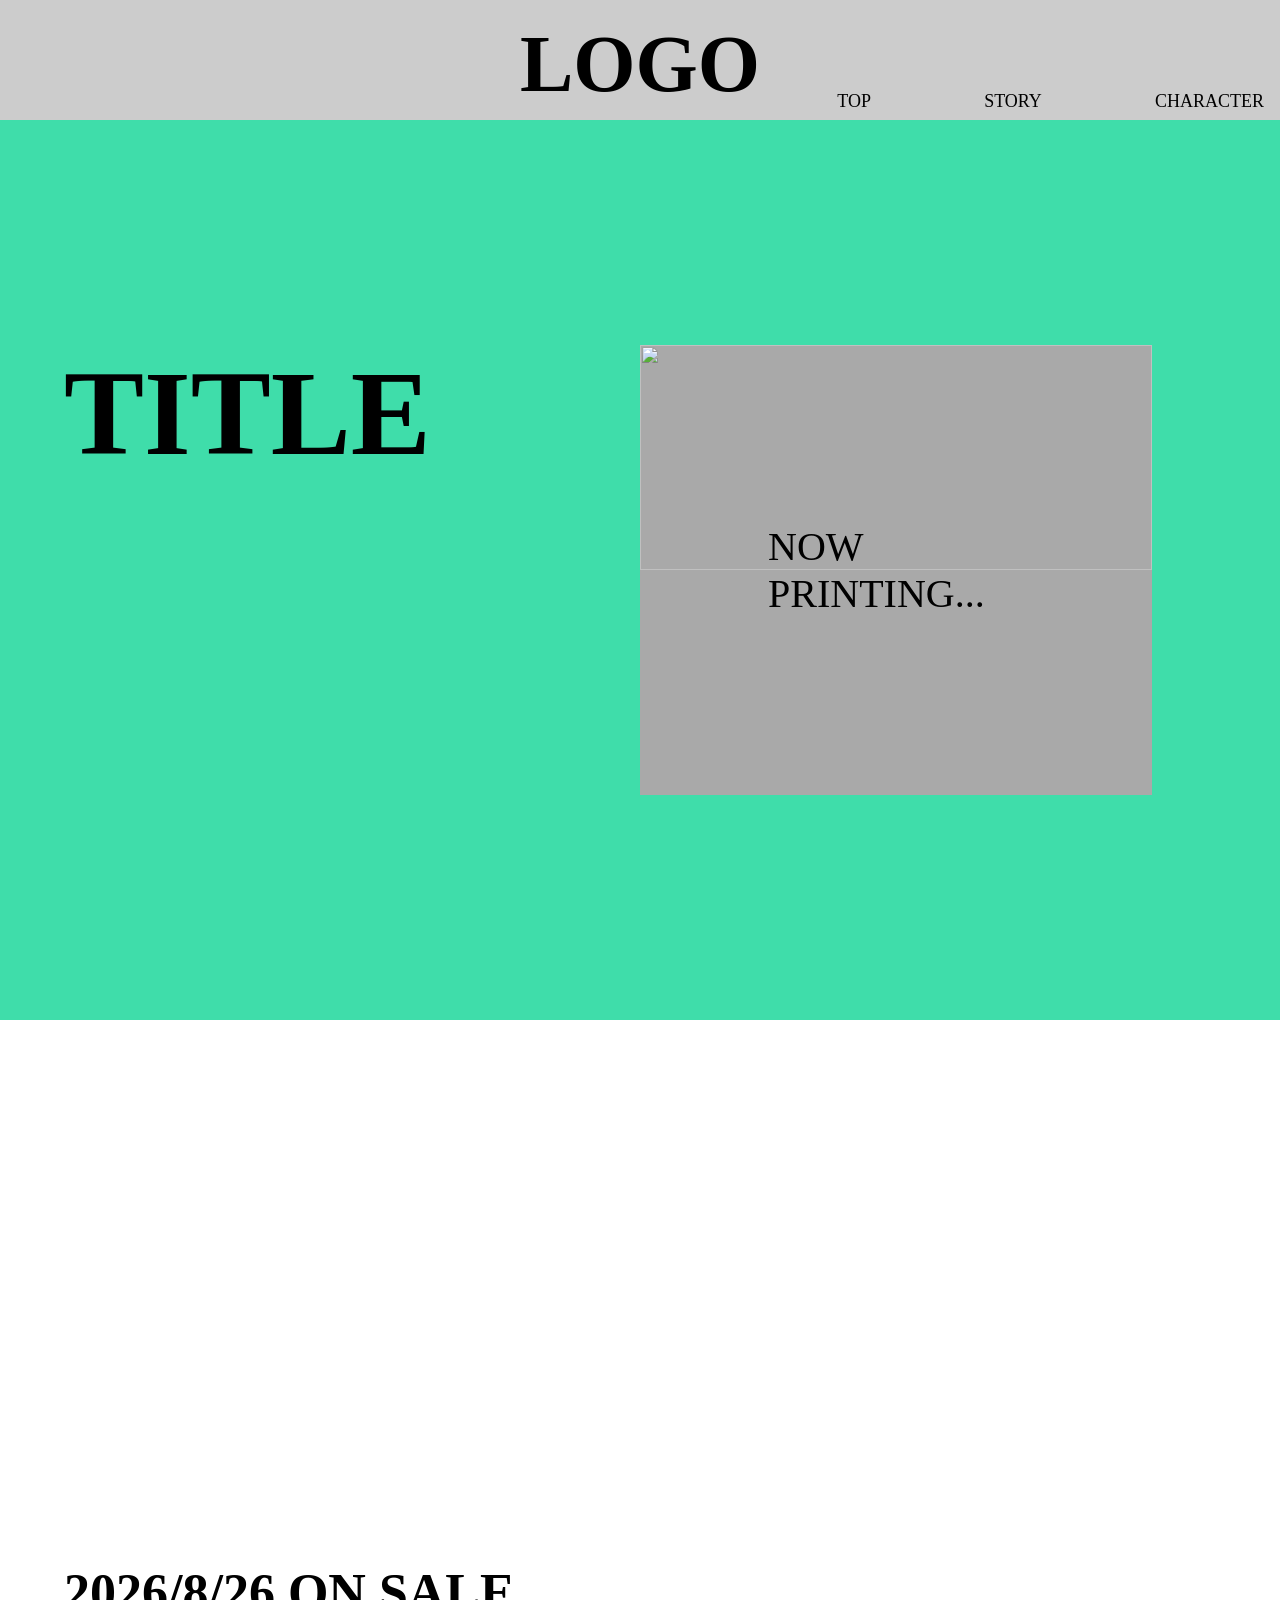
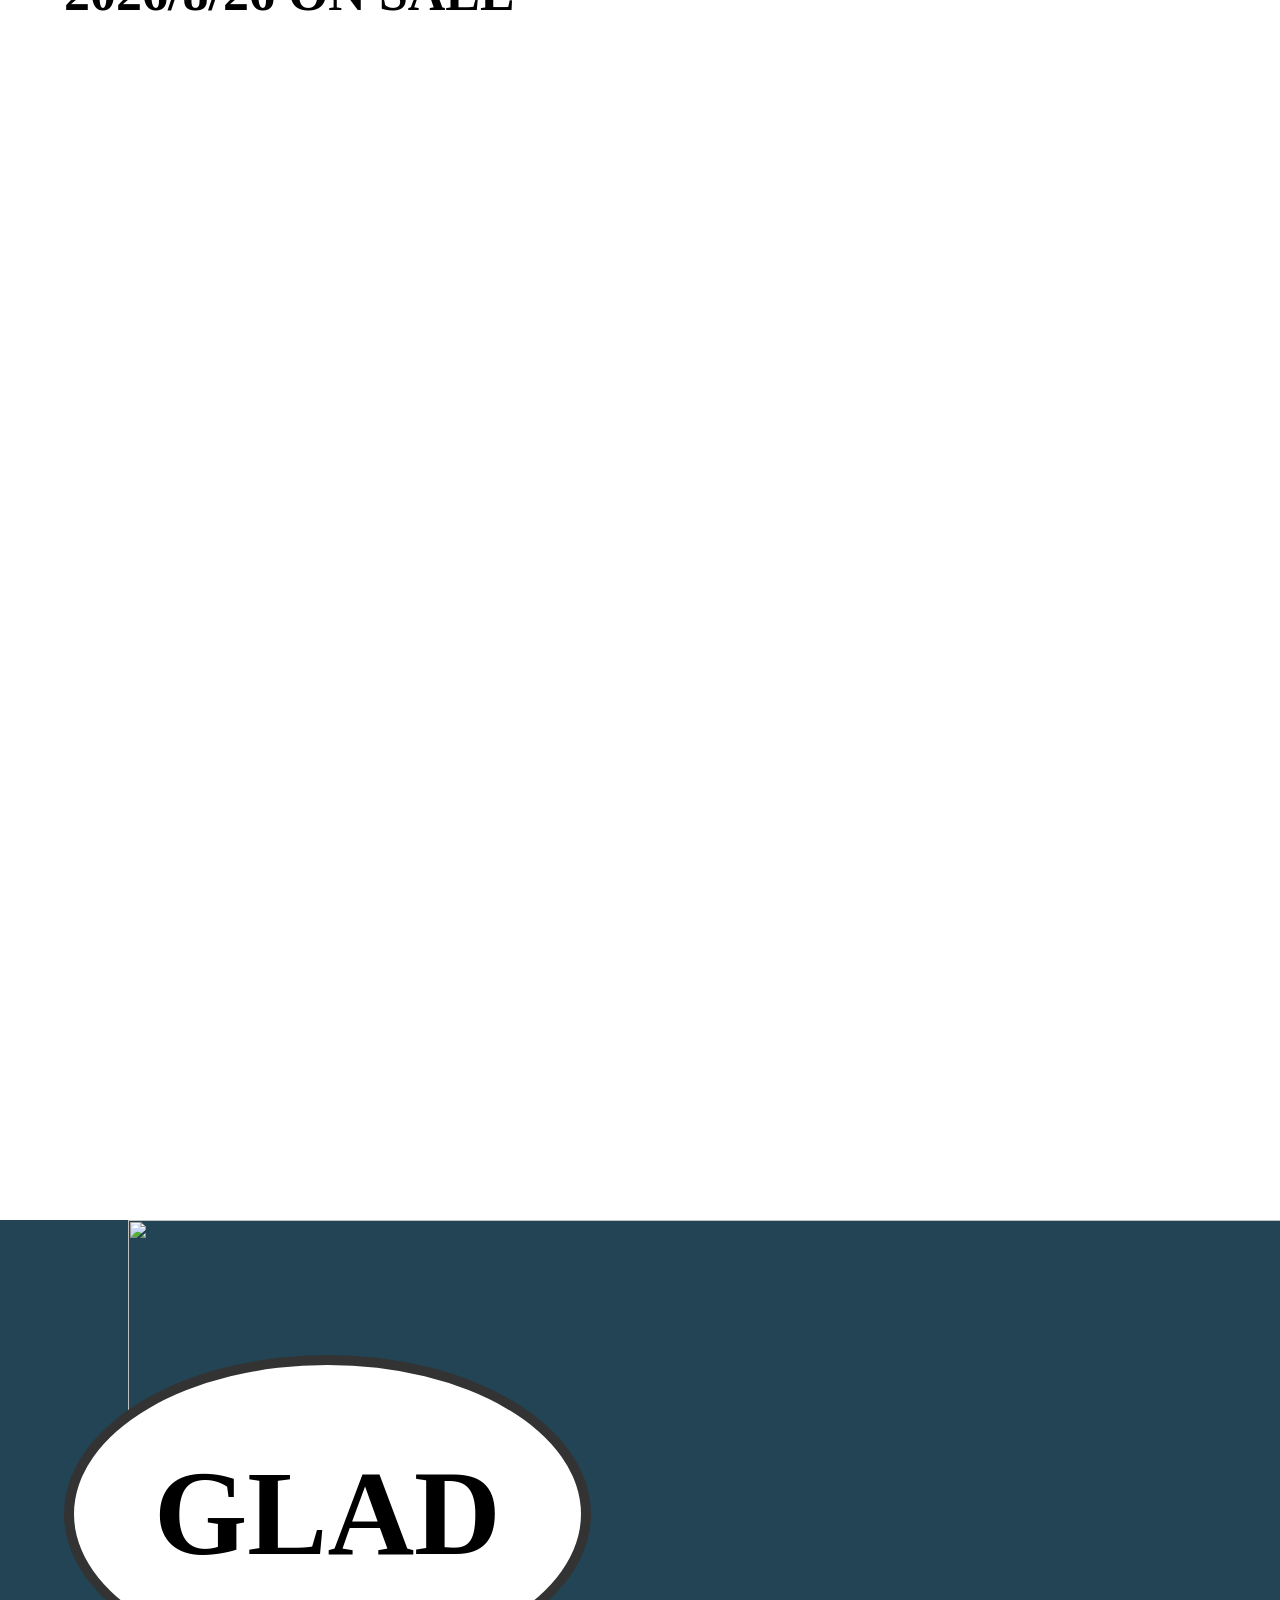
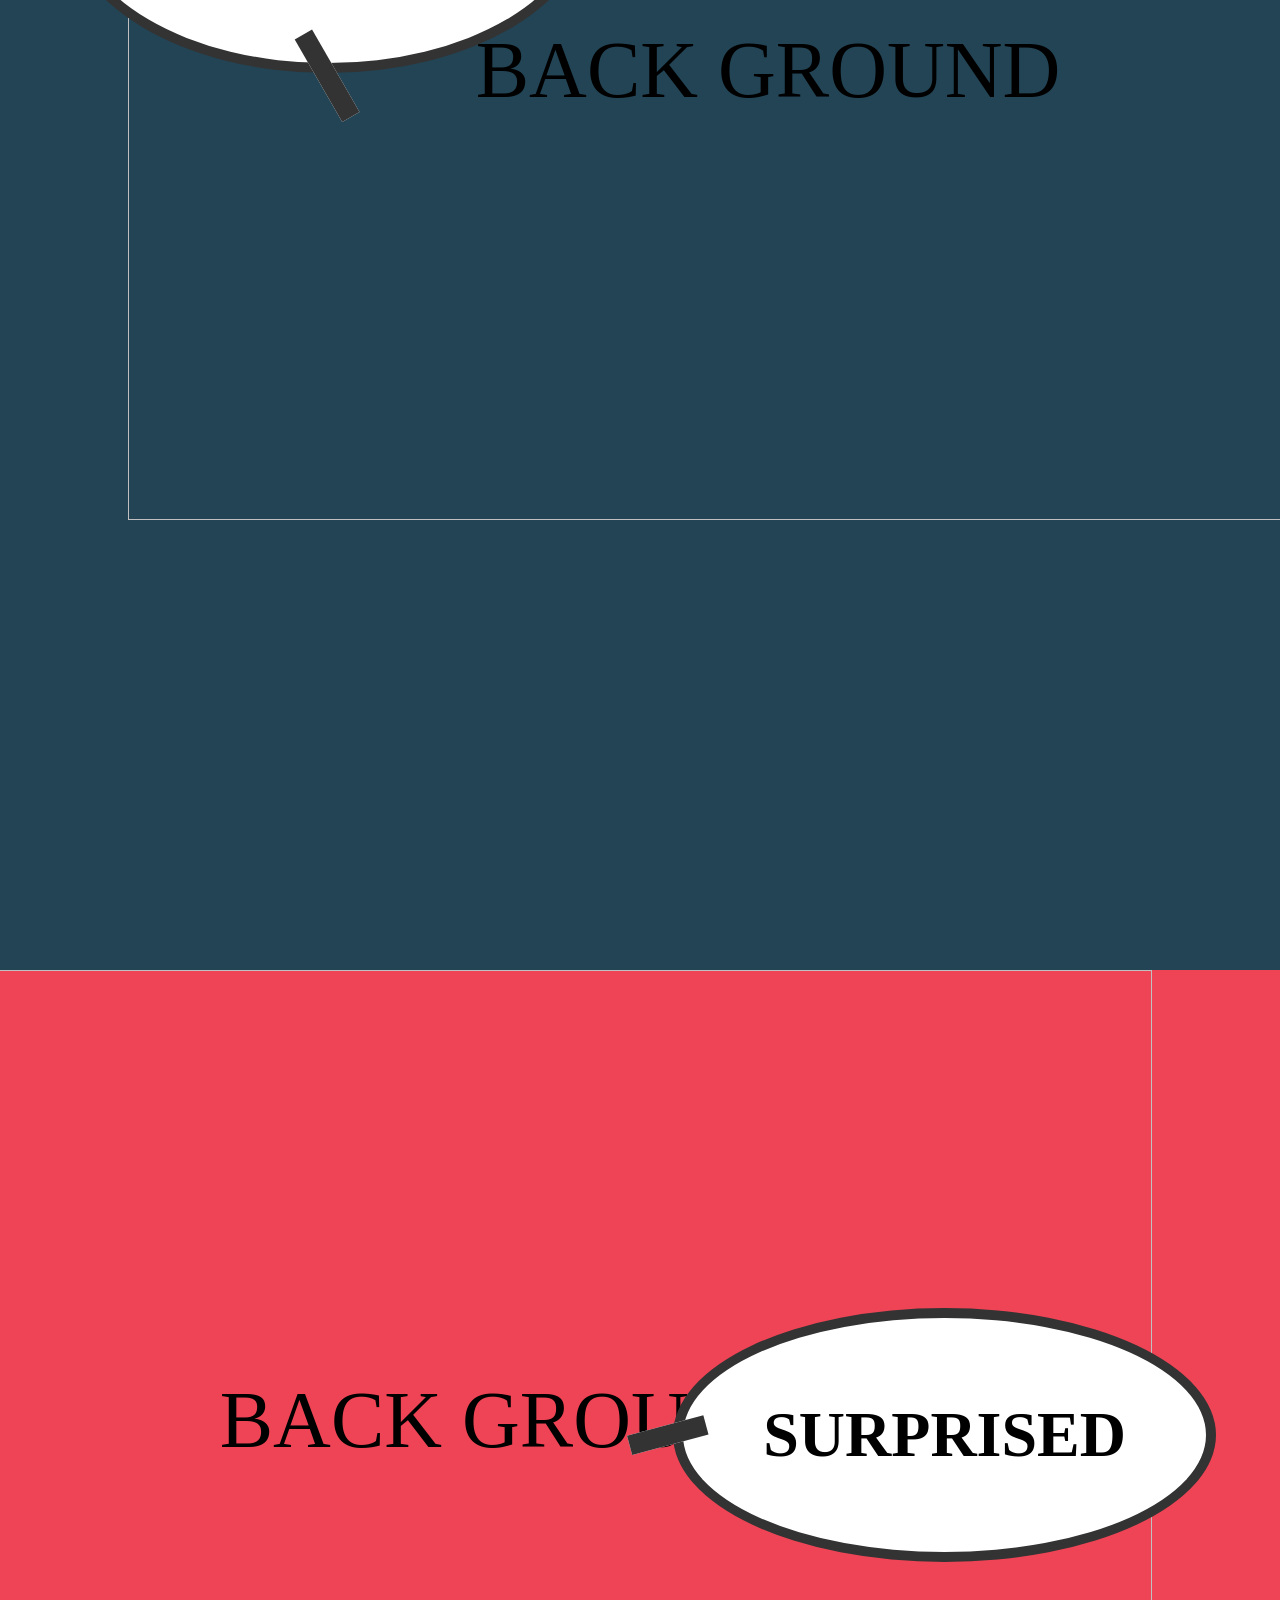
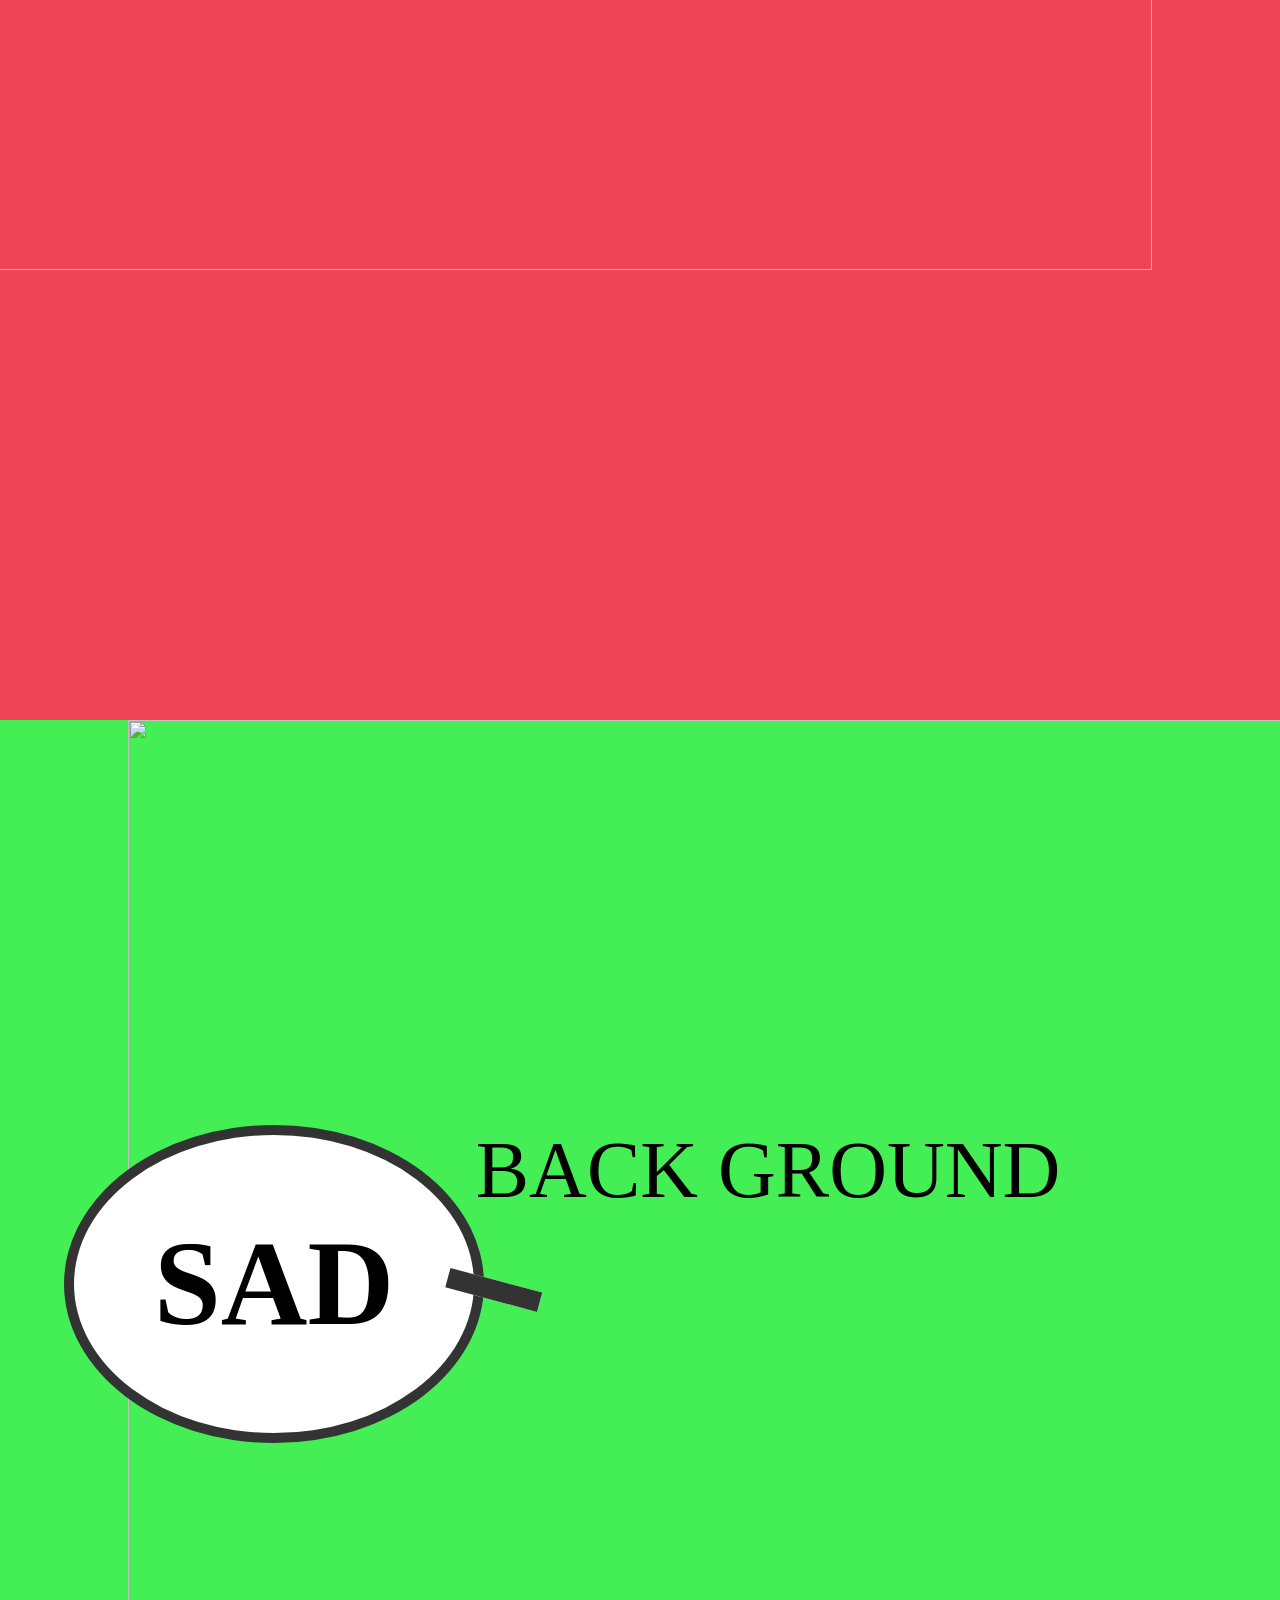
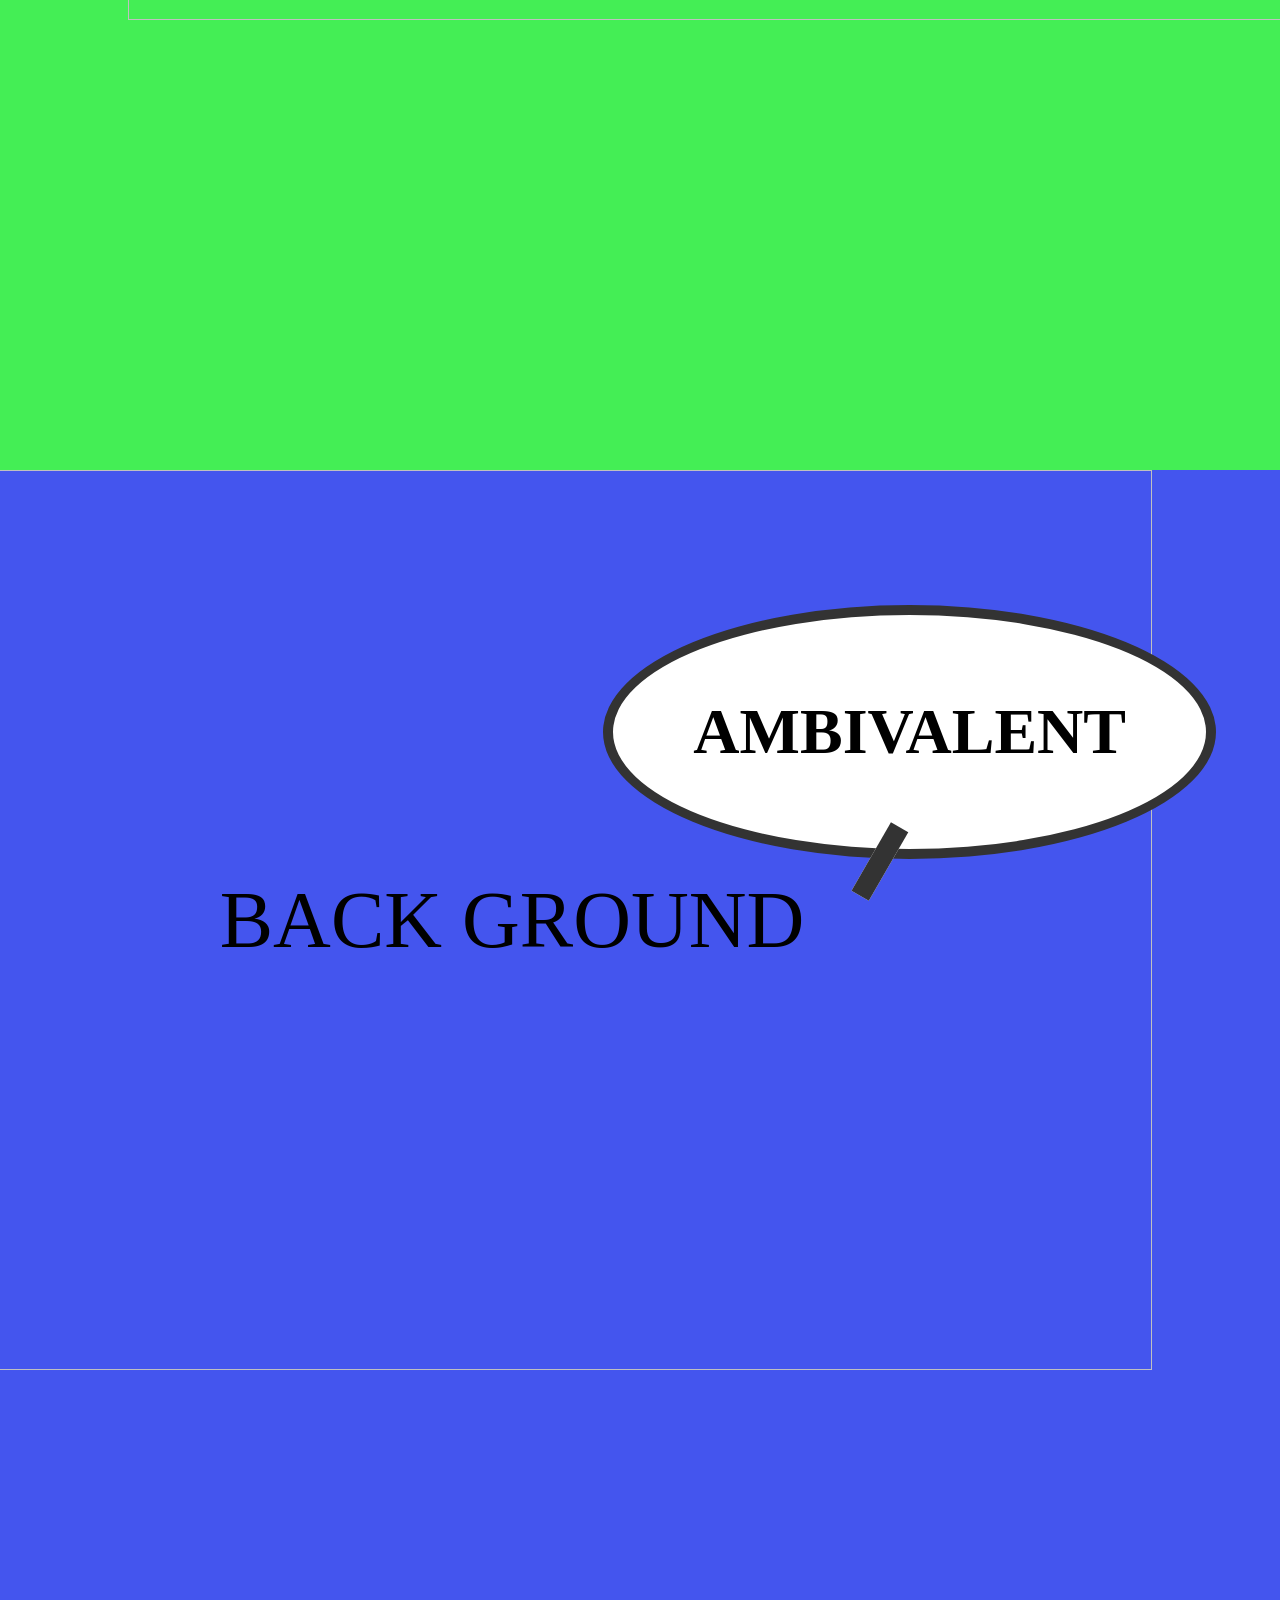
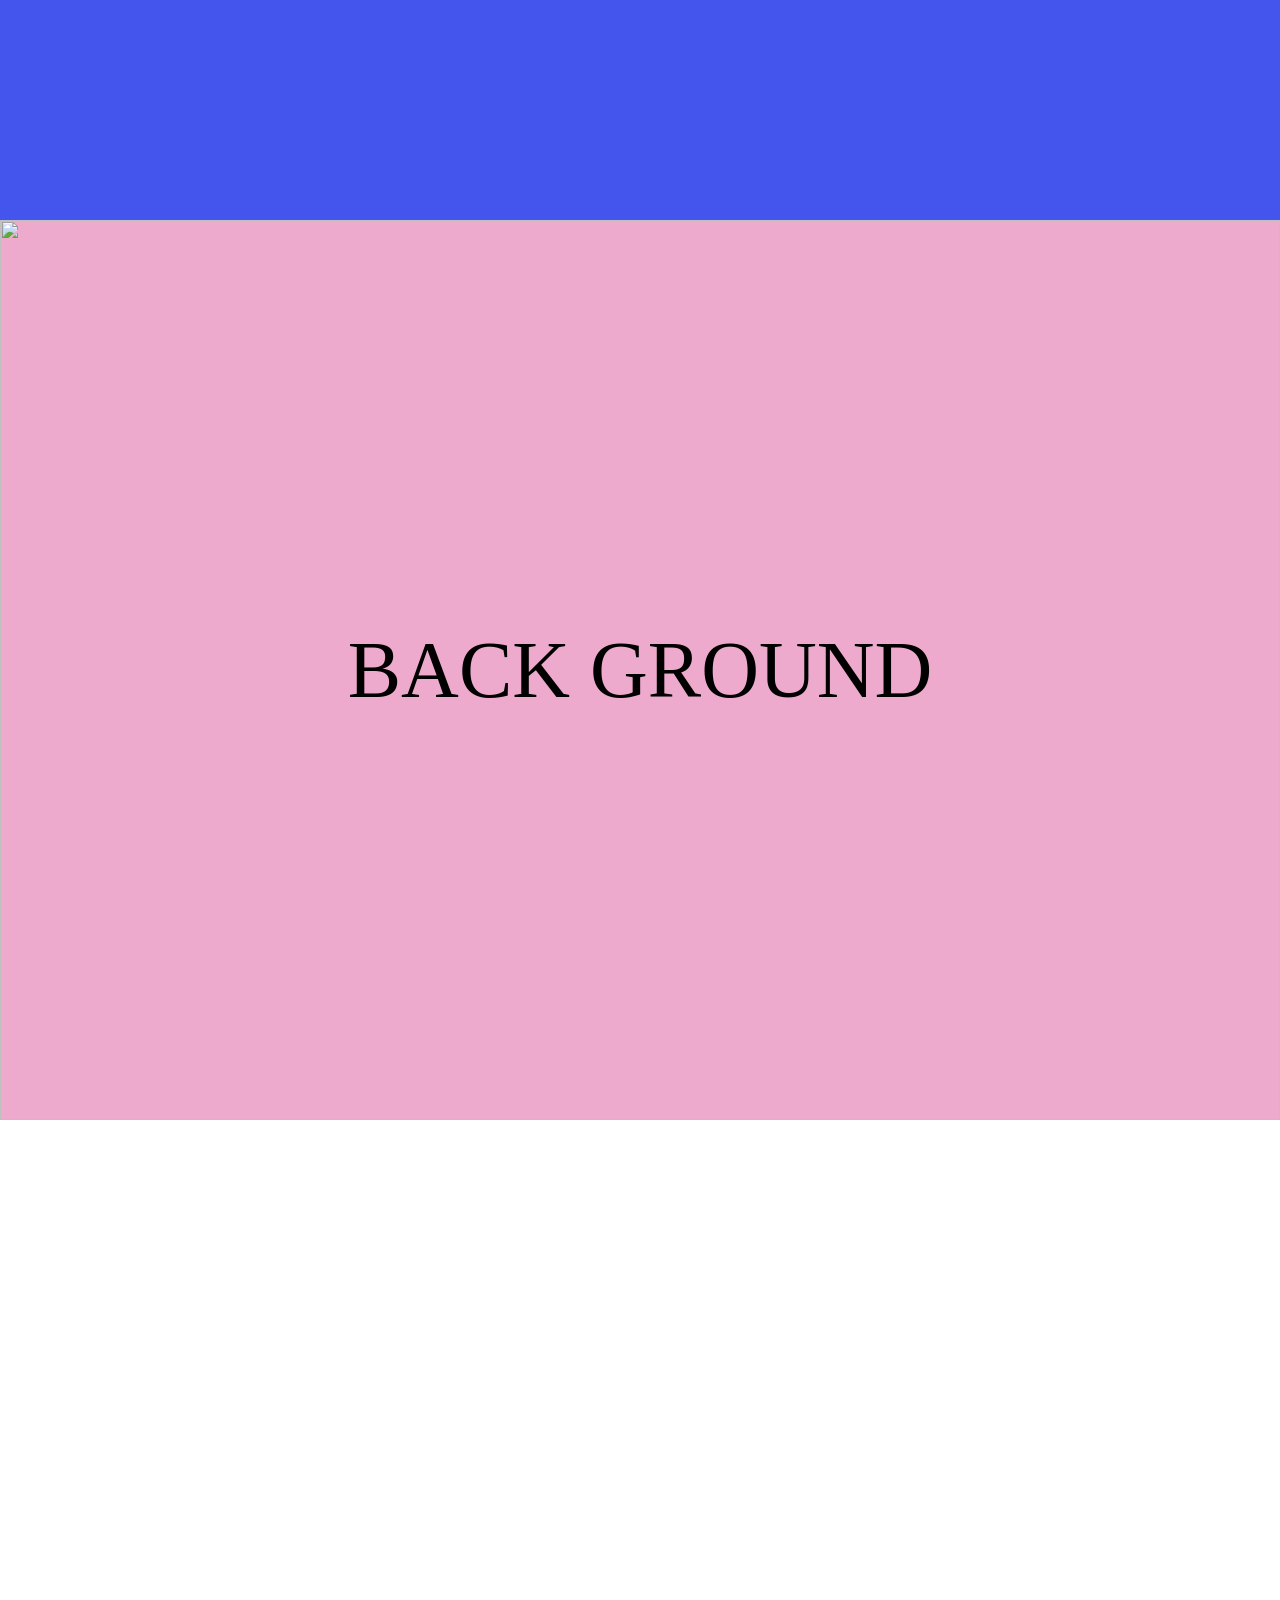
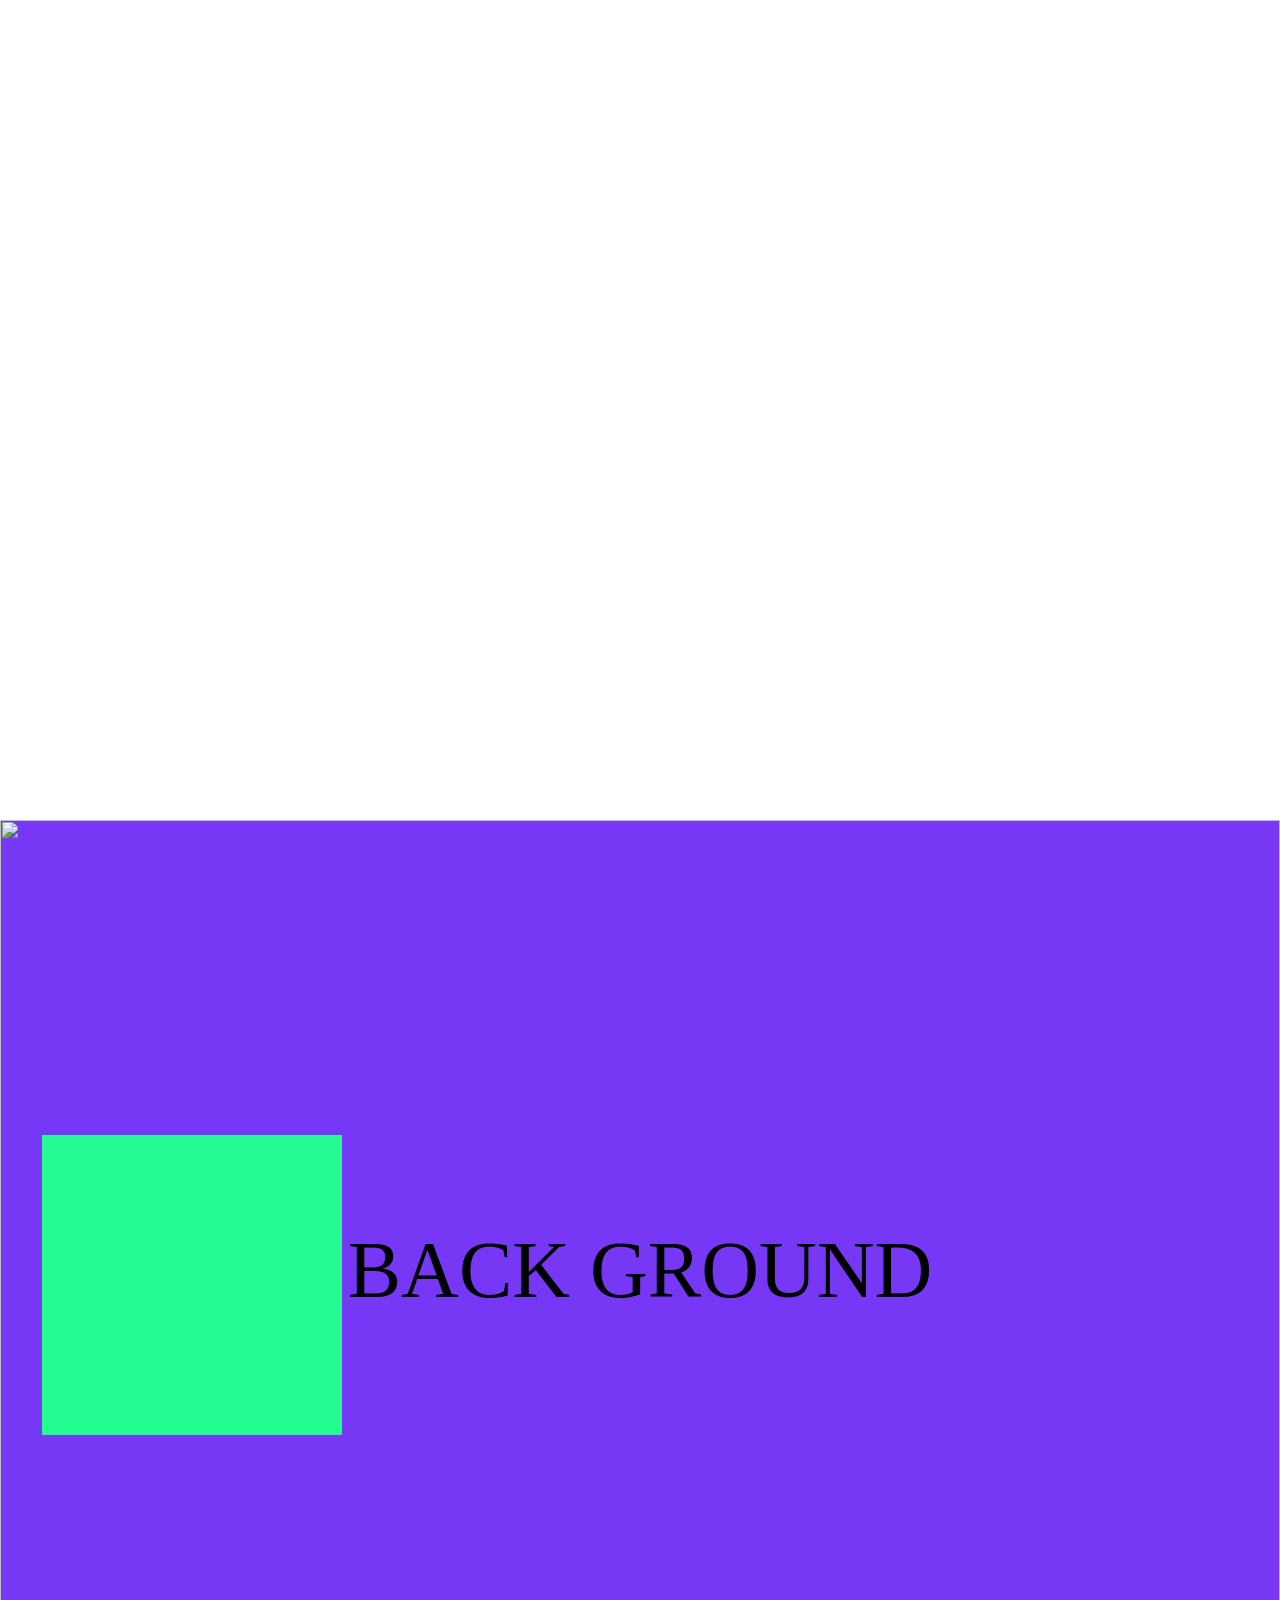
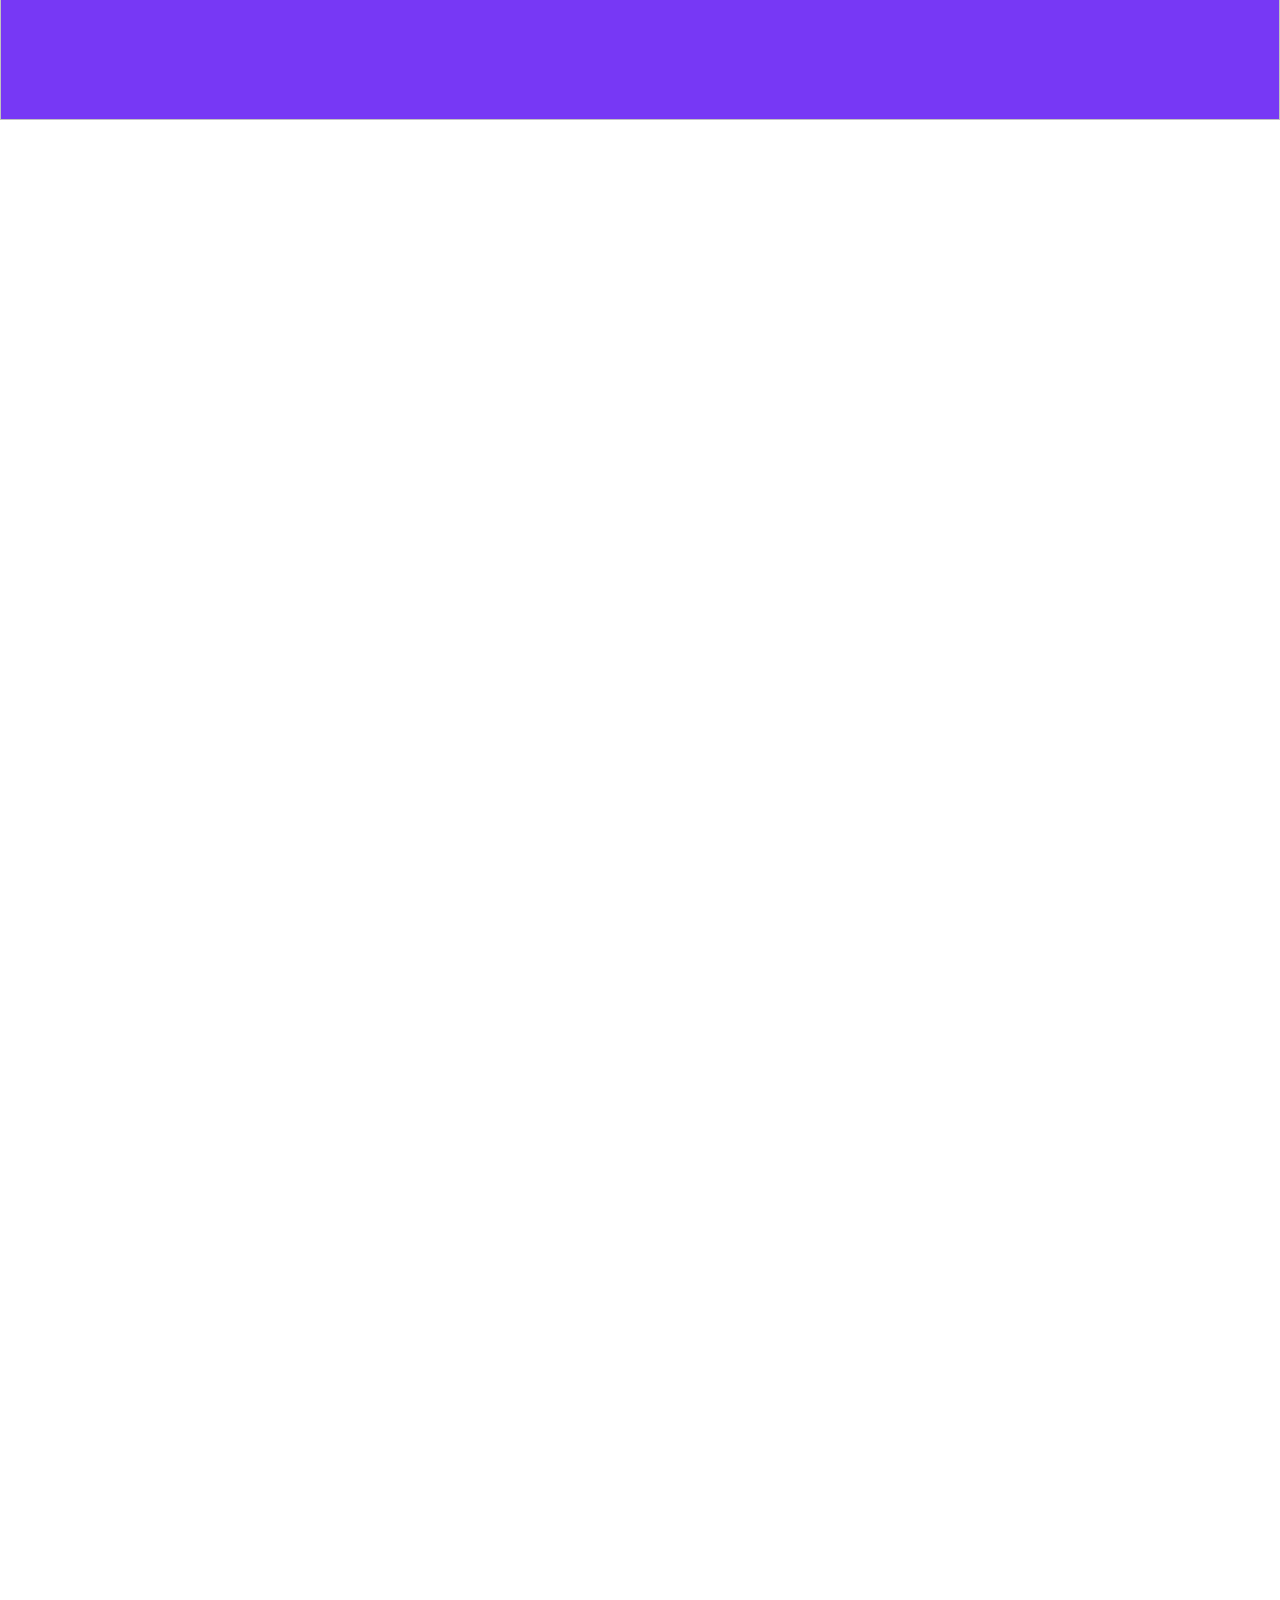
==== commit 429f258c: "✨ 追加(css/story.css): ストーリー表示用のCSSを定義 ✨ 新機能(CSS): 情報表示セクションのレイアウトと背景アニメーションを追加  ✨ 機能追加: キャラクターページと選択機" ====
--- a/index.html
+++ b/index.html
@@ -5,7 +5,8 @@
   <meta charset="UTF-8" />
   <meta name="viewport" content="width=device-width, initial-scale=1.0" />
   <link rel="icon" type="image/x-icon" href="" />
-  <link rel="stylesheet" href="css/style.css" />
+  <link rel="stylesheet" href="css/common.css" />
+  <link rel="stylesheet" href="css/top.css" />
   <script src="js/script.js" defer></script>
   <title>Novel Game Site</title>
 </head>
@@ -18,9 +19,11 @@
       <nav class="nav">
         <div class="btn--menu"></div>
         <ul class="">
-          <li class="nav--item"><a href="#">TOP</a></li>
-          <li class="nav--item"><a href="#">STORY</a></li>
-          <li class="nav--item"><a href="#">CHARCTOR</a></li>
+          <li class="nav--item"><a href="./">TOP</a></li>
+          <li class="nav--item"><a href="pages/story.html">STORY</a></li>
+          <li class="nav--item">
+            <a href="pages/character.html">CHARACTER</a>
+          </li>
         </ul>
         <div class="container--sns">
           <li class="sns--item">
--- a/css/common.css
+++ b/css/common.css
@@ -0,0 +1,293 @@
+@charset "UTF-8";
+
+@import url(https://fonts.googleapis.com/icon?family=Material+Icons);
+@import url("https://cdn.jsdelivr.net/npm/bootstrap-icons@1.13.1/font/bootstrap-icons.min.css");
+
+:root {
+	--small-size: 8px;
+	--medium-size: 16px;
+	--large-size: 24px;
+	--x-large-size: 32px;
+	--xx-large-size: 40px;
+
+	--header-size: 120px;
+	--footer-size: 80vh;
+	/* breakpoint-smartphone: 600px */
+}
+
+* {
+	padding: 0;
+	margin: 0;
+	box-sizing: border-box;
+}
+
+a {
+	text-decoration: none;
+	color: inherit;
+}
+
+img {
+	display: block;
+}
+
+li {
+	list-style: none;
+}
+
+html {
+	font-size: 62.5%;
+	overflow-x: hidden;
+}
+
+body {
+	position: relative;
+	top: 0;
+	left: 0;
+
+	font-size: 1.6rem;
+}
+
+.header {
+	position: sticky;
+	top: 0;
+	left: 0;
+	z-index: 99999;
+
+	width: 100%;
+	height: var(--header-size);
+
+	.container--header {
+		position: relative;
+		display: flex;
+		justify-content: space-between;
+		width: inherit;
+		height: inherit;
+		padding: var(--medium-size);
+		padding-bottom: var(--small-size);
+		background-color: #cccccc;
+
+		&::before {
+			content: "";
+			width: calc(100vw / 3);
+		}
+
+		.logo {
+			font-size: 8rem;
+			width: max-content;
+			justify-items: center;
+			align-self: center;
+
+			@media (width < 600px) {
+				font-size: 6rem;
+			}
+		}
+
+		.nav {
+			width: calc(100vw / 3);
+			justify-items: end;
+
+			.btn--menu {
+				opacity: 0;
+				visibility: hidden;
+
+				@media (width < 600px) {
+					opacity: 1;
+					visibility: visible;
+					z-index: 999999;
+
+					position: absolute;
+					top: 50%;
+					right: var(--large-size);
+					transform: translateY(-50%);
+
+					display: block;
+					width: 80px;
+					height: 80px;
+					border: 1px solid black;
+					background-color: white;
+
+					&::before,
+					&::after {
+						content: "";
+						position: absolute;
+						top: 35%;
+						left: 50%;
+						transform: translate(-50%, -50%);
+						width: 60%;
+						height: 1px;
+						border: 2px solid black;
+						margin-inline: auto;
+					}
+
+					&::after {
+						top: 65%;
+					}
+				}
+			}
+
+			ul {
+				display: flex;
+				gap: clamp(1rem, 1vw, 3rem);
+
+				width: 100%;
+				height: 100%;
+				align-items: end;
+				justify-content: space-between;
+
+				@media (width < 600px) {
+					opacity: 0;
+					visibility: hidden;
+
+					&.on {
+						opacity: 1;
+						visibility: visible;
+						z-index: 99999;
+						gap: 2.4rem;
+
+						width: max-content;
+						height: max-content;
+						flex-direction: column;
+						padding: var(--xx-large-size);
+						padding-block: calc(var(--xx-large-size) * 4);
+
+						&::before {
+							content: "";
+							position: fixed;
+							top: var(--small-size);
+							right: var(--small-size);
+
+							width: 80vw;
+							height: 95vh;
+							background-color: whitesmoke;
+							border-radius: 5px;
+						}
+
+						&::after {
+							content: "";
+							display: block;
+							position: fixed;
+							top: calc(var(--small-size) * 2);
+							right: calc(var(--small-size) * 2);
+							width: calc(80vw - calc(var(--small-size) * 2 + 1px));
+							height: calc(95vh - calc(var(--small-size) * 2 + 1px));
+							border: 1px solid black;
+							border-radius: 5px;
+						}
+					}
+				}
+
+				.nav--item {
+					font-size: 1.8rem;
+
+					@media (width < 600px) {
+						position: initial;
+						z-index: 99999;
+
+						font-size: 3.2rem;
+					}
+				}
+			}
+
+			.container--sns {
+				display: none;
+				visibility: hidden;
+
+				&.on {
+					@media (width < 600px) {
+						display: flex;
+						visibility: visible;
+						width: 100%;
+						justify-content: end;
+
+						gap: 3.2rem;
+						padding: var(--xx-large-size);
+					}
+
+					.sns--item {
+						font-size: 4.8rem;
+						z-index: 99999;
+					}
+				}
+			}
+		}
+	}
+}
+
+@keyframes scroll_logo {
+	0% {
+		transform: translateX(0);
+	}
+
+	100% {
+		transform: translateX(calc(-1 * 100% - 16rem));
+	}
+}
+
+.footer {
+	position: sticky;
+	bottom: 0;
+	z-index: 9999;
+	width: 100vw;
+	height: var(--footer-size);
+	background-color: #223344;
+	padding-top: var(--large-size);
+	overflow-x: hidden;
+
+	.container--title_logo {
+		display: flex;
+		gap: 16rem;
+		width: max-content;
+
+		.title_logo {
+			font-size: calc(var(--xx-large-size) * 5);
+			text-align: center;
+			width: 100%;
+			white-space: nowrap;
+			animation: scroll_logo 5s linear infinite;
+		}
+	}
+
+	.container--index {
+		display: flex;
+		gap: var(--xx-large-size);
+		width: 80%;
+		height: 35%;
+		margin-inline: auto;
+		margin-block: var(--large-size);
+
+		.details {
+			display: flex;
+			flex-direction: column;
+			gap: var(--medium-size);
+			width: 50%;
+
+			.details--summary {
+				display: block;
+				list-style: none;
+
+				&:is(::-webkit-details-marker) {
+					display: none;
+				}
+			}
+
+			.details--item {
+				font-size: 1.8rem;
+			}
+		}
+
+		.sns_link {
+			display: flex;
+			gap: var(--large-size);
+			width: 50%;
+			height: max-content;
+
+			font-size: 4.8rem;
+		}
+	}
+
+	.copyright {
+		display: block;
+		text-align: center;
+		padding-bottom: var(--small-size);
+	}
+}
--- a/css/top.css
+++ b/css/top.css
@@ -0,0 +1,613 @@
+.hero {
+	.container__section--hero {
+		position: relative;
+		top: 0;
+
+		--element-count: 3;
+		--content-height: calc(100vh * var(--element-count));
+		width: 100vw;
+		height: var(--content-height);
+
+		z-index: 100;
+
+		.container--img {
+			position: sticky;
+			top: 0;
+			left: 0;
+			width: 100vw;
+			height: 100vh;
+
+			background-color: #3fddaa;
+
+			.hero_image {
+				position: absolute;
+				top: 50vh;
+				left: 50%;
+				transform: translateY(-50%);
+				width: 40vw;
+				height: 50%;
+				background-color: darkgray;
+
+				&::after {
+					content: "NOW PRINTING...";
+					font-size: var(--xx-large-size);
+					position: absolute;
+					top: 50%;
+					left: 50%;
+					transform: translate(-50%, -50%);
+
+					@media (width < 600px) {
+						width: 100vw;
+						height: 100vh;
+						top: 0;
+						left: 0;
+						transform: translateY(0);
+					}
+				}
+			}
+		}
+
+		.title_section {
+			position: absolute;
+			top: 0;
+			left: 5vw;
+			z-index: 200;
+
+			width: 45vw;
+			height: calc(var(--content-height) + 50vh);
+
+			.title--title_section {
+				position: sticky;
+				top: 0;
+				height: max-content;
+				font-size: calc(var(--xx-large-size) * 3);
+
+				&::before {
+					content: "";
+					display: block;
+					position: sticky;
+					top: 0;
+					height: 25vh;
+				}
+
+				&::after {
+					content: "";
+					display: block;
+					position: sticky;
+					top: 0;
+					height: 50vh;
+				}
+			}
+
+			.release_date--title_section {
+				position: sticky;
+				top: 0;
+				height: max-content;
+				font-size: calc(var(--xx-large-size) * 1.3);
+
+				&::before {
+					content: "";
+					display: block;
+					position: sticky;
+					top: 0;
+					height: 70vh;
+				}
+			}
+		}
+	}
+}
+
+@keyframes fade_anim_from_right {
+	from {
+		transform: translate(100%, 100%);
+	}
+
+	to {
+		transform: translate(0, 0);
+	}
+}
+
+@keyframes fade_anim_from_left {
+	from {
+		transform: translate(-100%, 100%);
+	}
+
+	to {
+		transform: translate(0, 0);
+	}
+}
+
+@keyframes fade_text_from_right {
+	from {
+		transform: translate(100%, 100%);
+	}
+
+	to {
+		transform: translate(0, 0);
+	}
+}
+
+@keyframes fade_text_from_left {
+	from {
+		transform: translate(-100%, 100%);
+	}
+
+	to {
+		transform: translate(0, 0);
+	}
+}
+
+.catch {
+	--element-count: 4;
+	--section-height: 600vh;
+
+	position: relative;
+	top: 0;
+	width: 100vw;
+	height: var(--section-height);
+	z-index: 300;
+
+	.container--catch {
+		position: sticky;
+		top: 0;
+		width: 100%;
+		height: calc(var(--section-height) + 100vh);
+	}
+
+	.container--catch__image {
+		position: sticky;
+		top: 0;
+		width: 100%;
+		height: calc(var(--section-height) / var(--element-count));
+		overflow: clip;
+
+		.catch__image {
+			position: absolute;
+			width: 100%;
+			height: 100vh;
+
+			object-fit: cover;
+
+			z-index: 300;
+
+			&::after {
+				content: "BACK GROUND";
+				display: block;
+				position: absolute;
+				top: 50%;
+				left: 50%;
+				transform: translate(-50%, -50%);
+				font-size: calc(var(--xx-large-size) * 2);
+			}
+		}
+
+		.catch__image--text {
+			position: absolute;
+			font-size: calc(var(--xx-large-size) * 3);
+			z-index: 300;
+
+			padding: calc(var(--xx-large-size) * 2);
+			border: 10px solid #333;
+			border-radius: 50%;
+			background-color: #fff;
+
+			&::before {
+				content: "";
+				display: block;
+				position: absolute;
+				top: 90%;
+				left: 50%;
+				background-color: inherit;
+				border: inherit;
+				width: 0;
+				height: 25%;
+				transform: translate(-50%, -5%) rotate(-30deg);
+				z-index: -1;
+			}
+		}
+	}
+
+	.container--catch__image:nth-of-type(1) {
+		background-color: #245;
+
+		.catch__image {
+			top: 0;
+			left: 10%;
+			animation: fade_anim_from_right ease;
+			animation-timeline: view();
+			animation-range: contain -50% contain 50%;
+		}
+
+		.catch__image--text {
+			top: 10%;
+			left: 5%;
+			animation: fade_text_from_left ease;
+			animation-timeline: view();
+			animation-range: contain -50% contain 50%;
+		}
+	}
+
+	.container--catch__image:nth-of-type(2) {
+		background-color: #e45;
+
+		.catch__image {
+			top: 0;
+			right: 10%;
+			animation: fade_anim_from_left ease;
+			animation-timeline: view();
+			animation-range: contain -50% contain 50%;
+		}
+
+		.catch__image--text {
+			top: 25%;
+			right: 5%;
+			font-size: calc(var(--xx-large-size) * 1.6);
+			animation: fade_text_from_right ease;
+			animation-timeline: view();
+			animation-range: contain -50% contain 50%;
+
+			&::before {
+				top: 50%;
+				left: -3%;
+				transform: translate(-50%, -50%) rotate(75deg);
+			}
+		}
+	}
+
+	.container--catch__image:nth-of-type(3) {
+		background-color: #4e5;
+
+		.catch__image {
+			top: 0;
+			left: 10%;
+			animation: fade_anim_from_right ease;
+			animation-timeline: view();
+			animation-range: contain -50% contain 50%;
+		}
+
+		.catch__image--text {
+			top: 30%;
+			left: 5%;
+			animation: fade_text_from_left ease;
+			animation-timeline: view();
+			animation-range: contain -50% contain 50%;
+
+			&::before {
+				top: 52%;
+				left: 105%;
+				transform: translate(-50%, -50%) rotate(105deg);
+			}
+		}
+	}
+
+	.container--catch__image:nth-of-type(4) {
+		background-color: #45e;
+
+		.catch__image {
+			top: 0;
+			left: -10%;
+			animation: fade_anim_from_left ease;
+			animation-timeline: view();
+			animation-range: contain -100% contain 50%;
+		}
+
+		.catch__image--text {
+			top: 10%;
+			right: 5%;
+			font-size: calc(var(--xx-large-size) * 1.6);
+			animation: fade_text_from_right ease;
+			animation-timeline: view();
+			animation-range: contain -50% contain 150%;
+
+			&::before {
+				left: 45%;
+				transform: translate(-50%, -5%) rotate(30deg);
+			}
+		}
+	}
+}
+
+@keyframes fade_opacity {
+
+	0%,
+	100% {
+		opacity: 0;
+		visibility: hidden;
+	}
+
+	20%,
+	80% {
+		opacity: 1;
+		visibility: visible;
+	}
+}
+
+.visual {
+	--section-height: 600vh;
+	--element-count: 4;
+
+	position: relative;
+	top: 0;
+	z-index: 500;
+
+	width: 100vw;
+	height: var(--section-height);
+
+	.container--visual {
+		position: sticky;
+		top: 0;
+		width: 100%;
+		height: calc(var(--section-height) + 100vh);
+
+		.image--visual {
+			position: sticky;
+			top: 0;
+			width: 100%;
+			height: 100vh;
+
+			background-color: #eeaacc;
+
+			&::after {
+				content: "BACK GROUND";
+				display: block;
+				position: absolute;
+				top: 50%;
+				left: 50%;
+				transform: translate(-50%, -50%);
+				font-size: calc(var(--xx-large-size) * 2);
+			}
+		}
+
+		.container--visual--text {
+			position: absolute;
+			top: 0;
+			width: 100%;
+			height: 100%;
+
+			.display__text_element {
+				position: sticky;
+				top: 0;
+				left: 0;
+				width: 100%;
+				height: calc(var(--section-height) / var(--element-count));
+
+				.data_text {
+					position: sticky;
+					top: 0;
+					width: max-content;
+					margin-inline: 10vw;
+
+					opacity: 0;
+
+					font-size: var(--x-large-size);
+					animation: fade_opacity ease forwards;
+					animation-timeline: view();
+					animation-range: contain 10% contain 100%;
+
+					&::before {
+						content: "";
+						display: block;
+						position: sticky;
+					}
+				}
+			}
+
+			.display__text_element:nth-of-type(1) {
+				.data_text {
+					left: 10vw;
+
+					&::before {
+						height: 30vh;
+					}
+				}
+			}
+
+			.display__text_element:nth-of-type(2) {
+				.data_text {
+					left: 40vw;
+
+					&::before {
+						height: 60vh;
+					}
+				}
+			}
+
+			.display__text_element:nth-of-type(3) {
+				.data_text {
+					margin-left: auto;
+
+					&::before {
+						height: 40vh;
+					}
+				}
+			}
+
+			.display__text_element:nth-of-type(4) {
+				.data_text {
+					left: 50vw;
+
+					&::before {
+						height: 50vh;
+					}
+				}
+			}
+		}
+	}
+}
+
+@keyframes rotate_anim {
+	0% {
+		transform: rotate(0);
+	}
+
+	50% {
+		transform: rotate(180deg);
+	}
+
+	100% {
+		transform: rotate(360deg);
+	}
+}
+
+@keyframes fade_slide {
+	0% {
+		opacity: 0;
+		visibility: hidden;
+
+		transform: translateX(100%);
+	}
+
+	20%,
+	80% {
+		opacity: 1;
+		visibility: visible;
+
+		transform: translateX(0);
+	}
+
+	100% {
+		opacity: 0;
+		visibility: hidden;
+
+		transform: translateX(-20%);
+	}
+}
+
+.information {
+	--section-height: 600vh;
+	--element-count: 4;
+
+	position: relative;
+	top: 0;
+	z-index: 600;
+
+	width: 100vw;
+	height: var(--section-height);
+
+	.container--information {
+		position: sticky;
+		top: 0;
+		width: 100%;
+		height: calc(var(--section-height) + var(--footer-size));
+
+		.image--information {
+			position: sticky;
+			top: 0;
+			width: 100%;
+			height: 100vh;
+
+			background-color: #7738f5;
+
+			&::before {
+				content: "";
+				display: block;
+				position: absolute;
+				top: 35%;
+				left: 15%;
+				transform: translateX(-50%);
+				width: 300px;
+				height: 300px;
+				background-color: #23fa92;
+				z-index: 1000;
+				animation: rotate_anim 5s linear infinite;
+
+				@media (width < 600px) {
+					top: 40%;
+					left: 20%;
+					transform: translateX(-50%);
+				}
+			}
+
+			&::after {
+				content: "BACK GROUND";
+				display: block;
+				position: absolute;
+				top: 50%;
+				left: 50%;
+				transform: translate(-50%, -50%);
+				font-size: calc(var(--xx-large-size) * 2);
+			}
+		}
+
+		.container--information--text {
+			position: absolute;
+			top: 0;
+			left: 50%;
+			width: 50%;
+			height: 100%;
+
+			.display__text_element {
+				position: sticky;
+				top: 0;
+				left: 0;
+				width: 100%;
+				height: calc(var(--section-height) / var(--element-count));
+
+				.data_text {
+					position: sticky;
+					top: 0;
+					width: max-content;
+					margin-right: 10vw;
+					overflow-x: clip;
+
+					opacity: 0;
+
+					font-size: var(--x-large-size);
+					animation: fade_slide ease forwards;
+					animation-timeline: view();
+					animation-range: contain 10% contain 100%;
+
+					&::before {
+						content: "";
+						display: block;
+						position: sticky;
+					}
+				}
+			}
+
+			.display__text_element:nth-of-type(1) {
+				.data_text {
+					margin-left: 10%;
+
+					&::before {
+						height: 40vh;
+					}
+				}
+			}
+
+			.display__text_element:nth-of-type(2) {
+				.data_text {
+					top: 50vh;
+					margin-left: 40%;
+
+					&::before {
+						height: 0;
+					}
+				}
+			}
+
+			.display__text_element:nth-of-type(3) {
+				.data_text {
+					top: 60vh;
+					margin-left: 0;
+
+					&::before {
+						height: 0;
+					}
+				}
+			}
+
+			.display__text_element:nth-of-type(4) {
+				.data_text {
+					top: 50vh;
+					margin-left: 50%;
+					animation-range: contain 20% contain 70%;
+
+					&::before {
+						height: 0;
+					}
+				}
+			}
+		}
+	}
+}
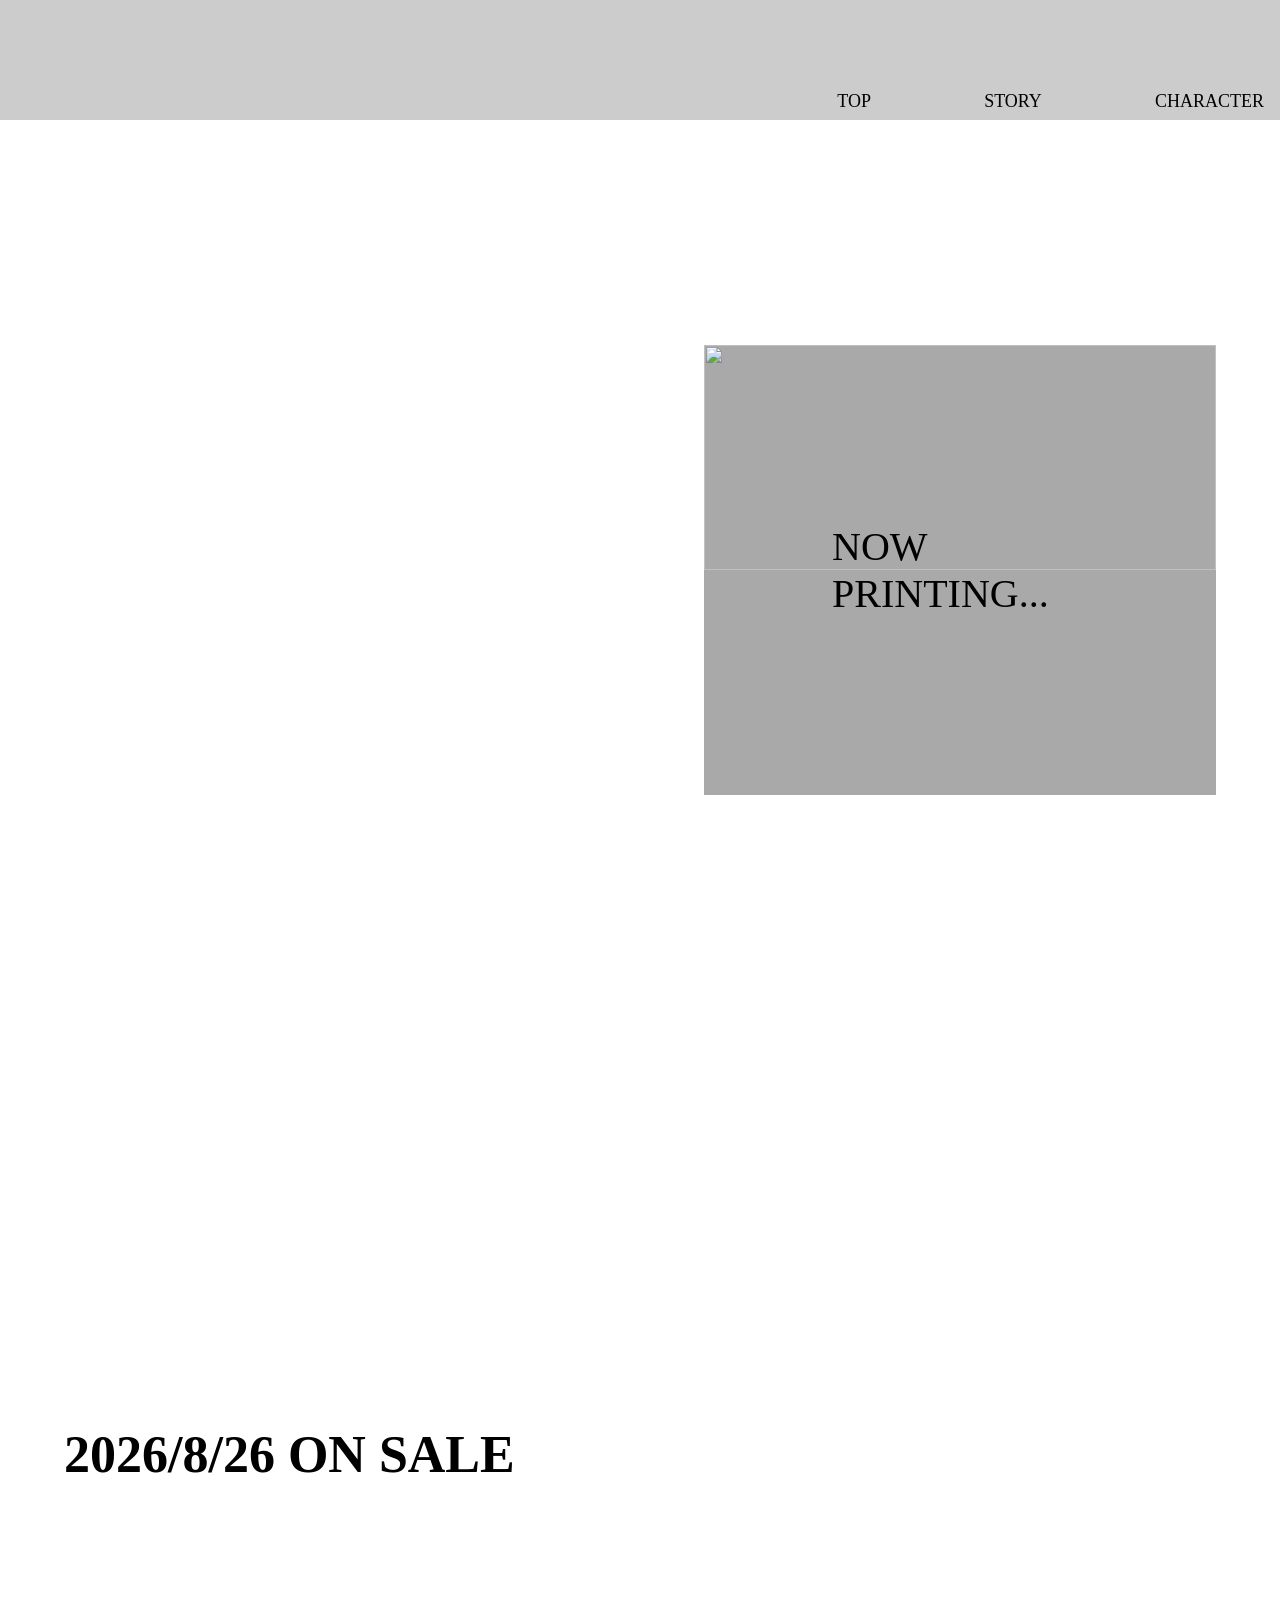
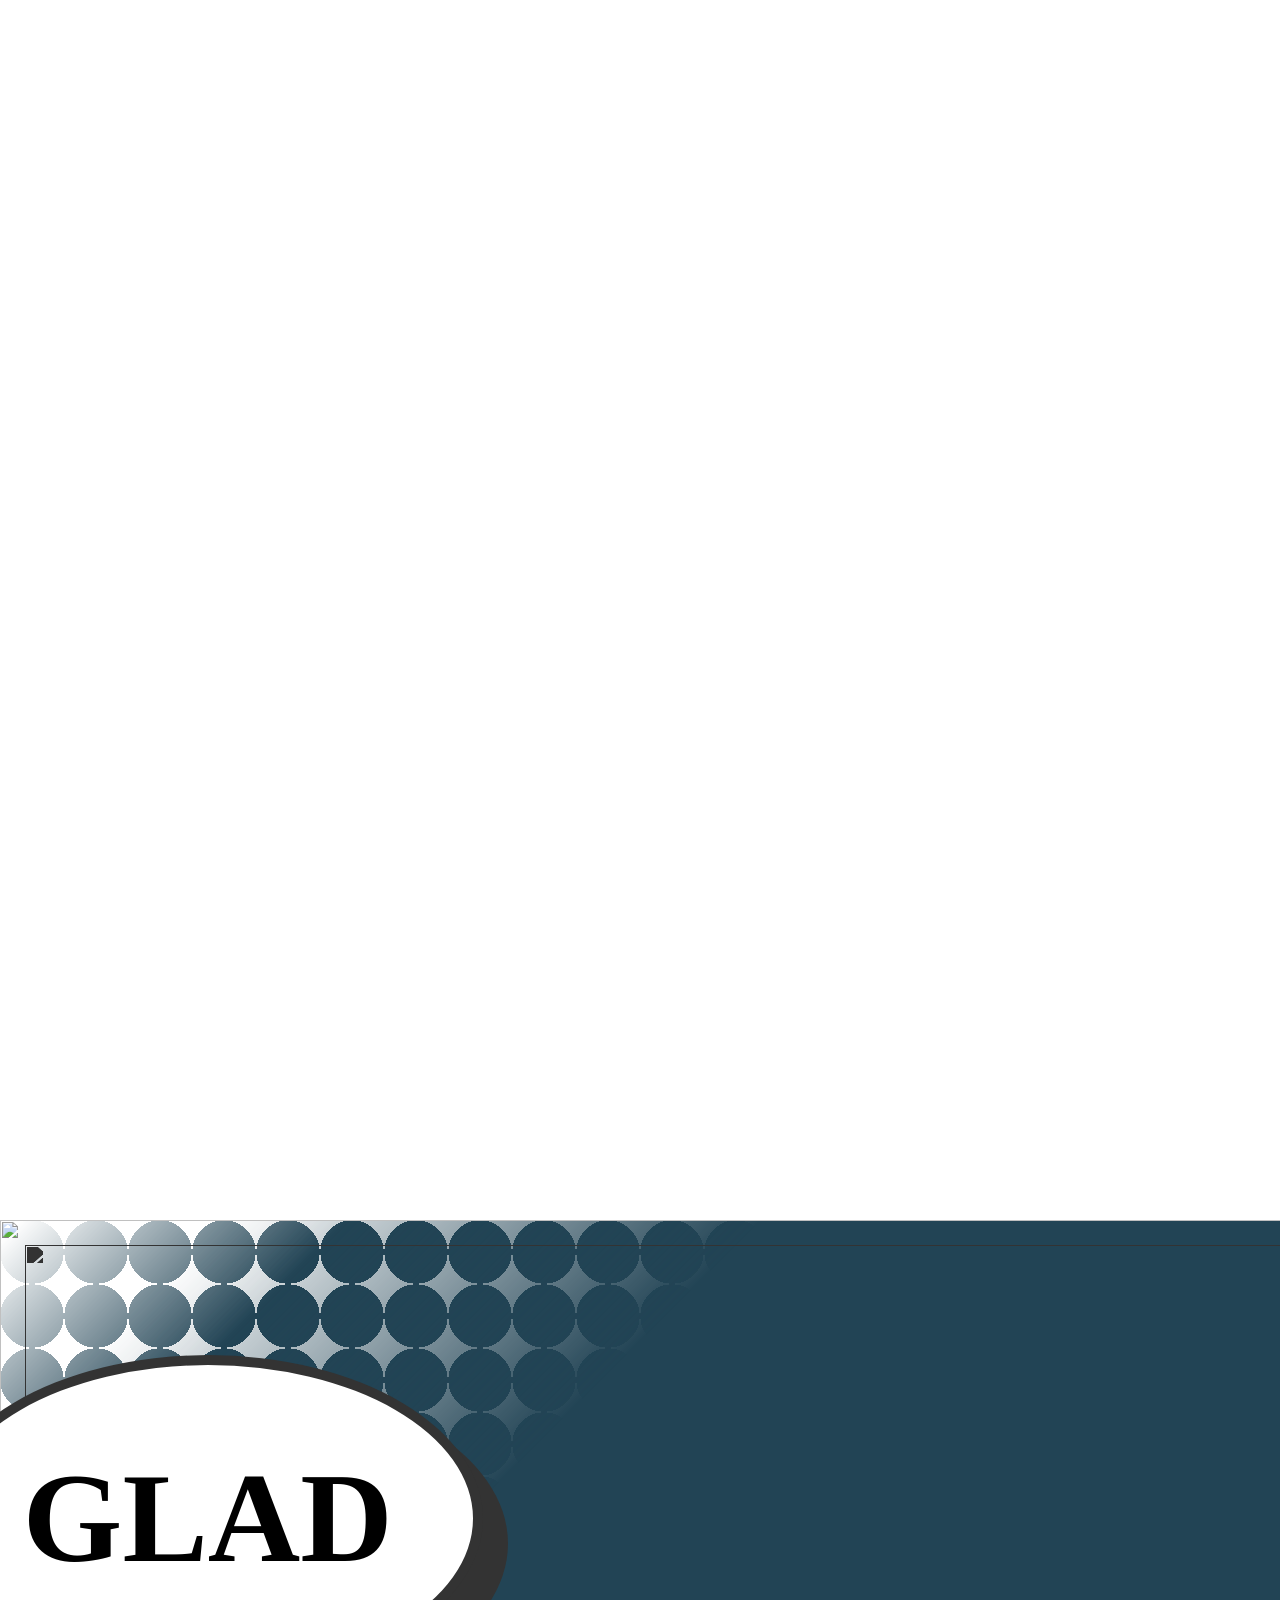
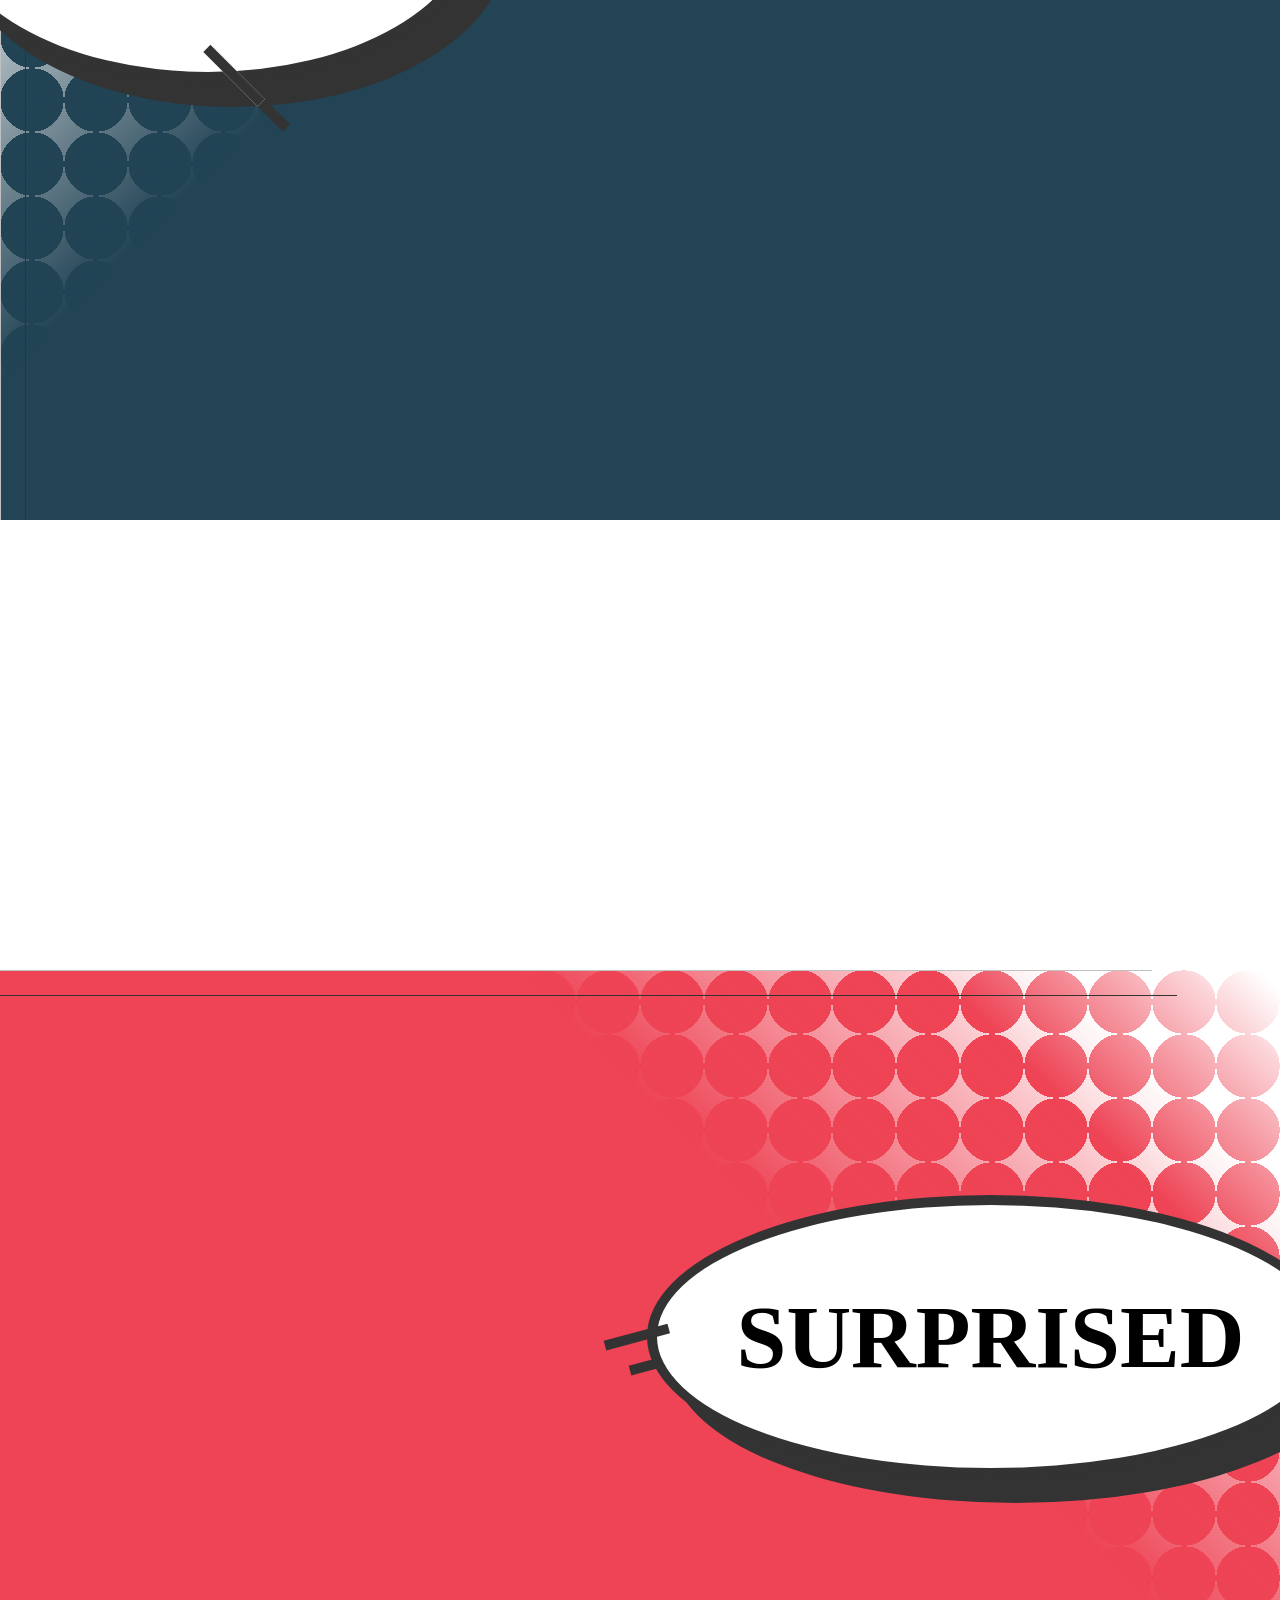
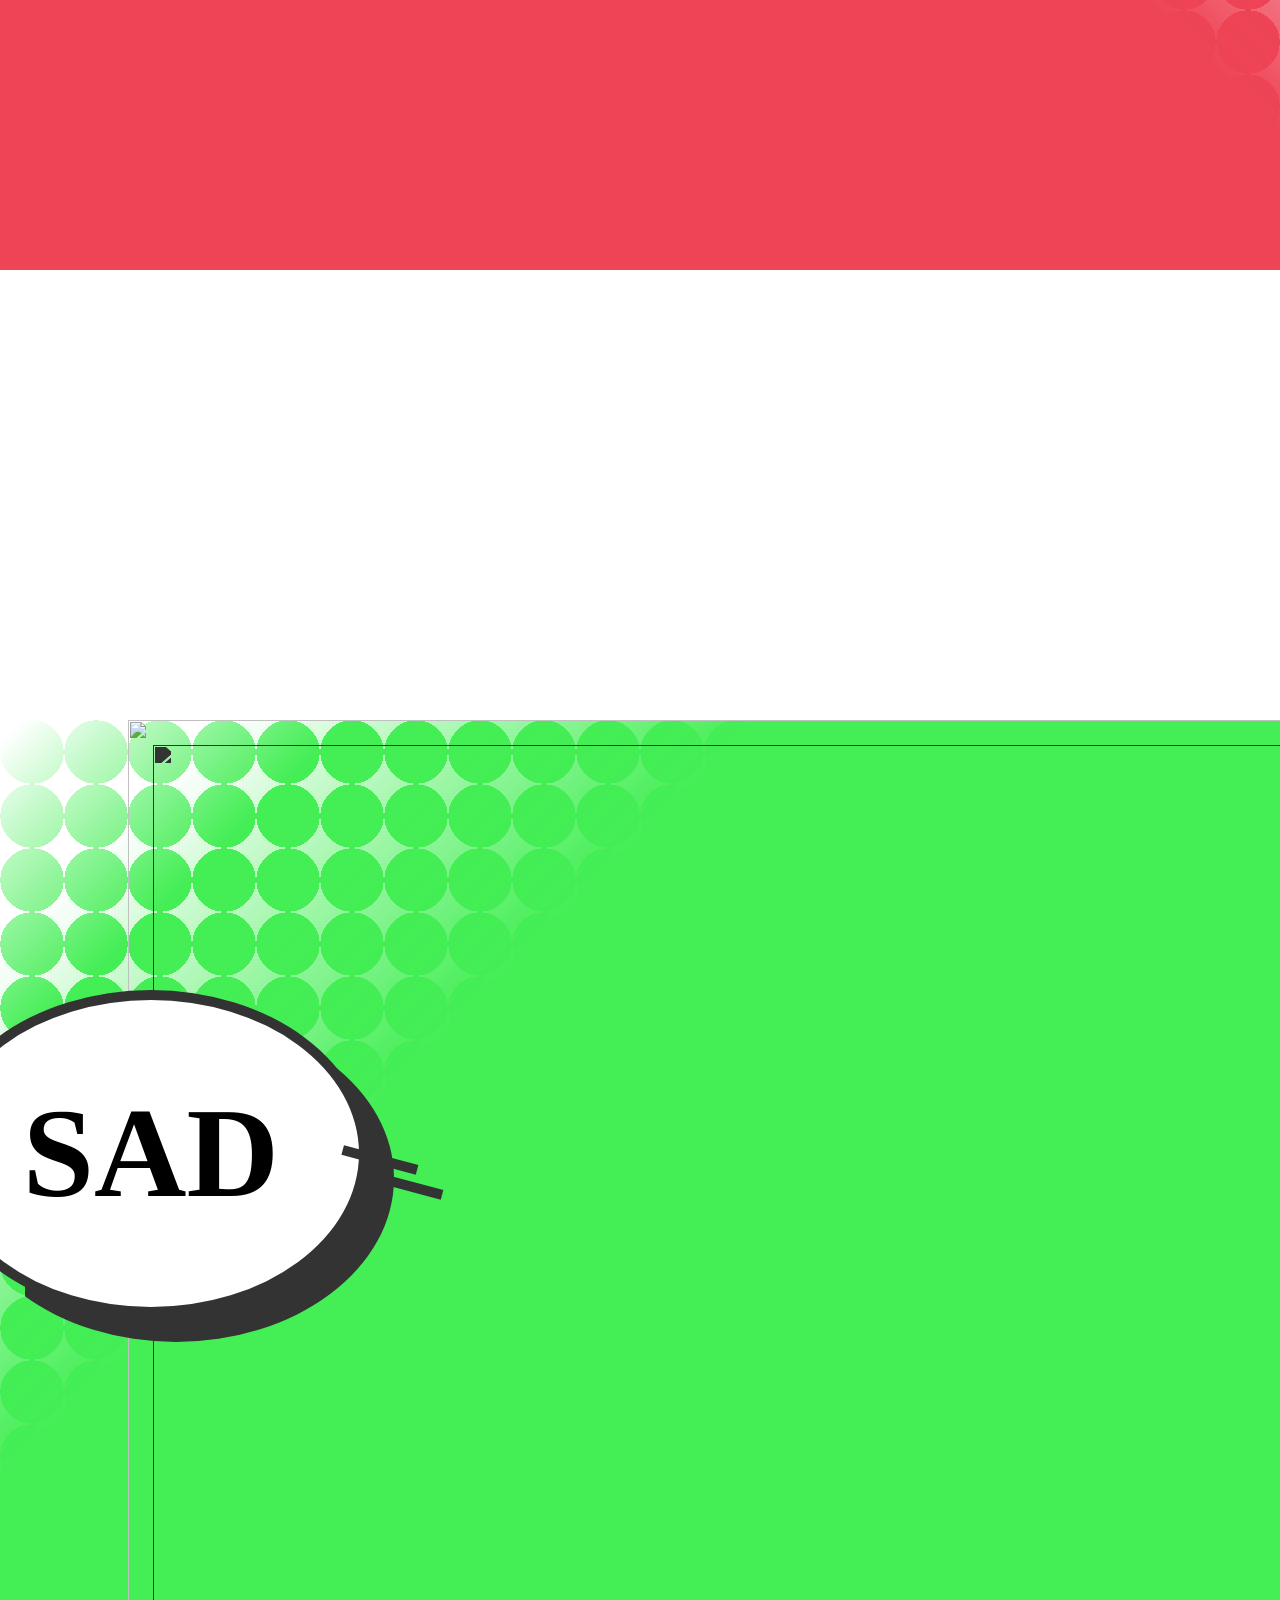
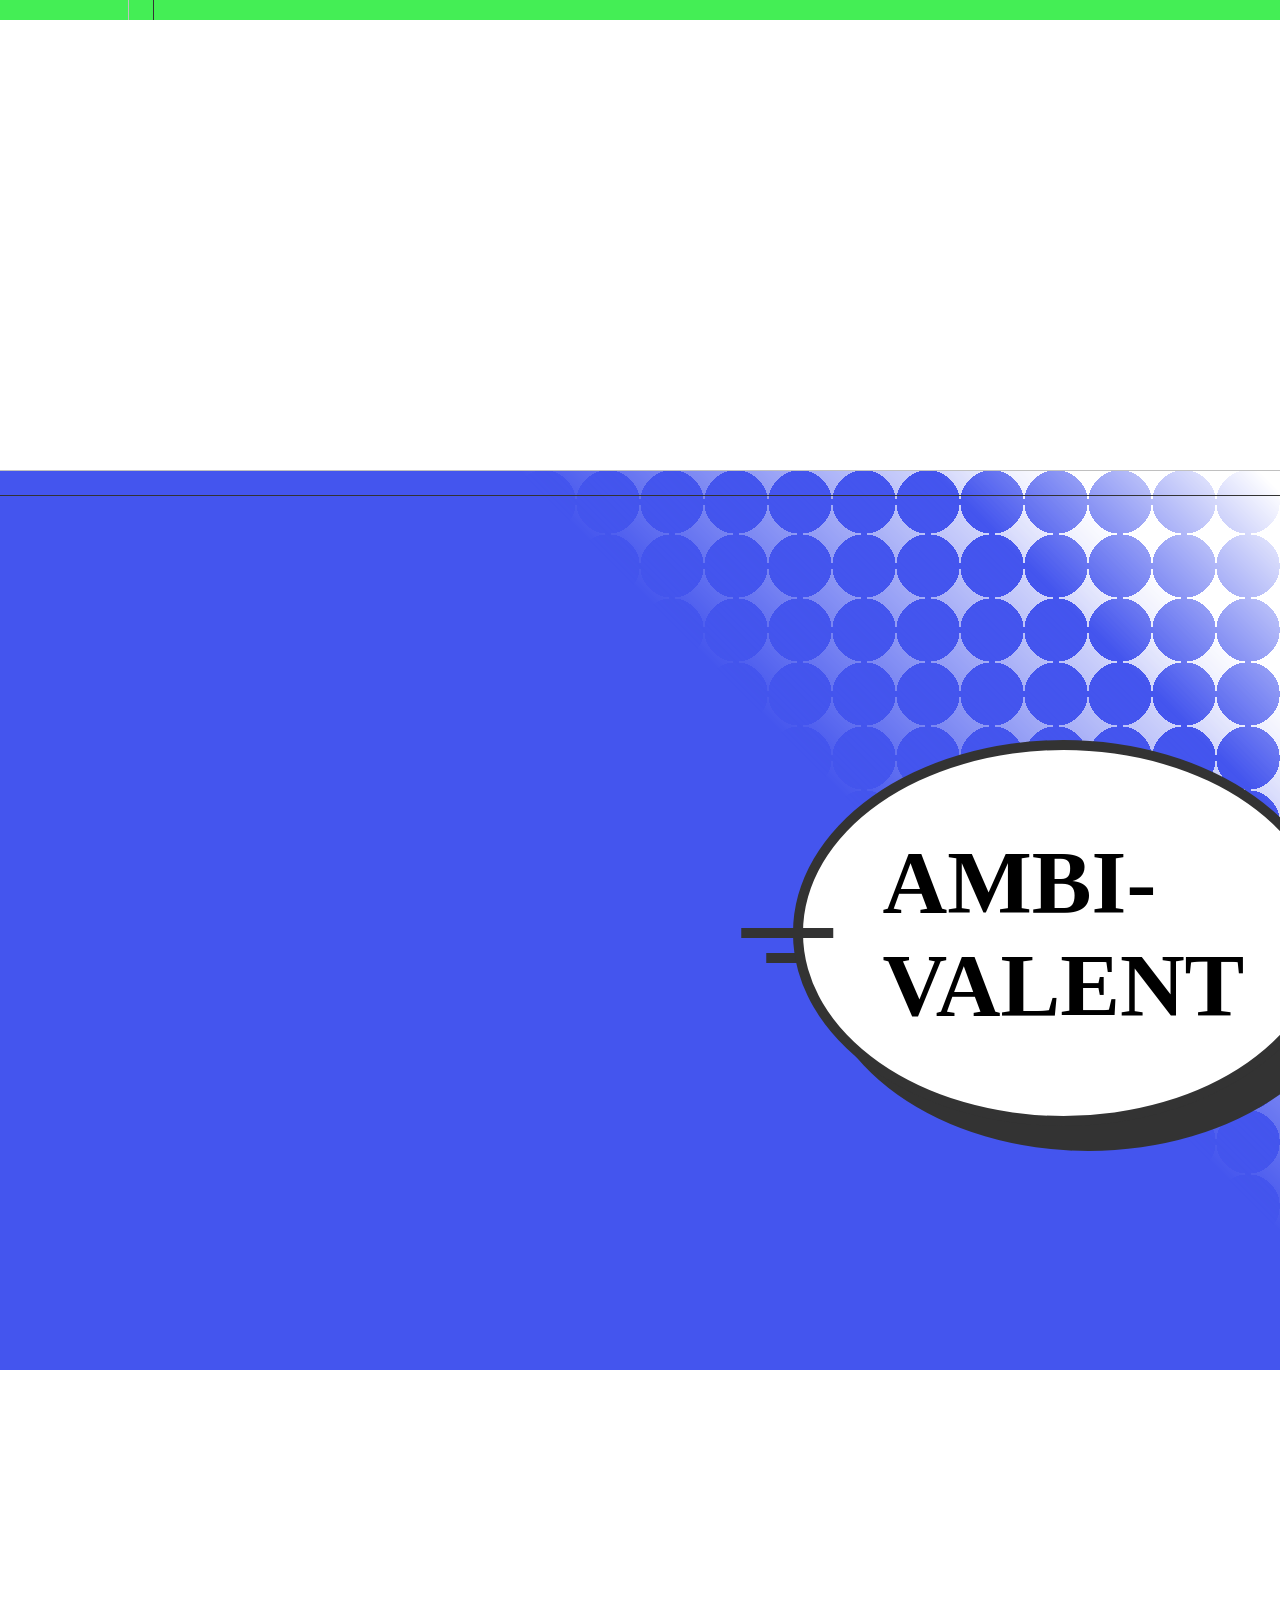
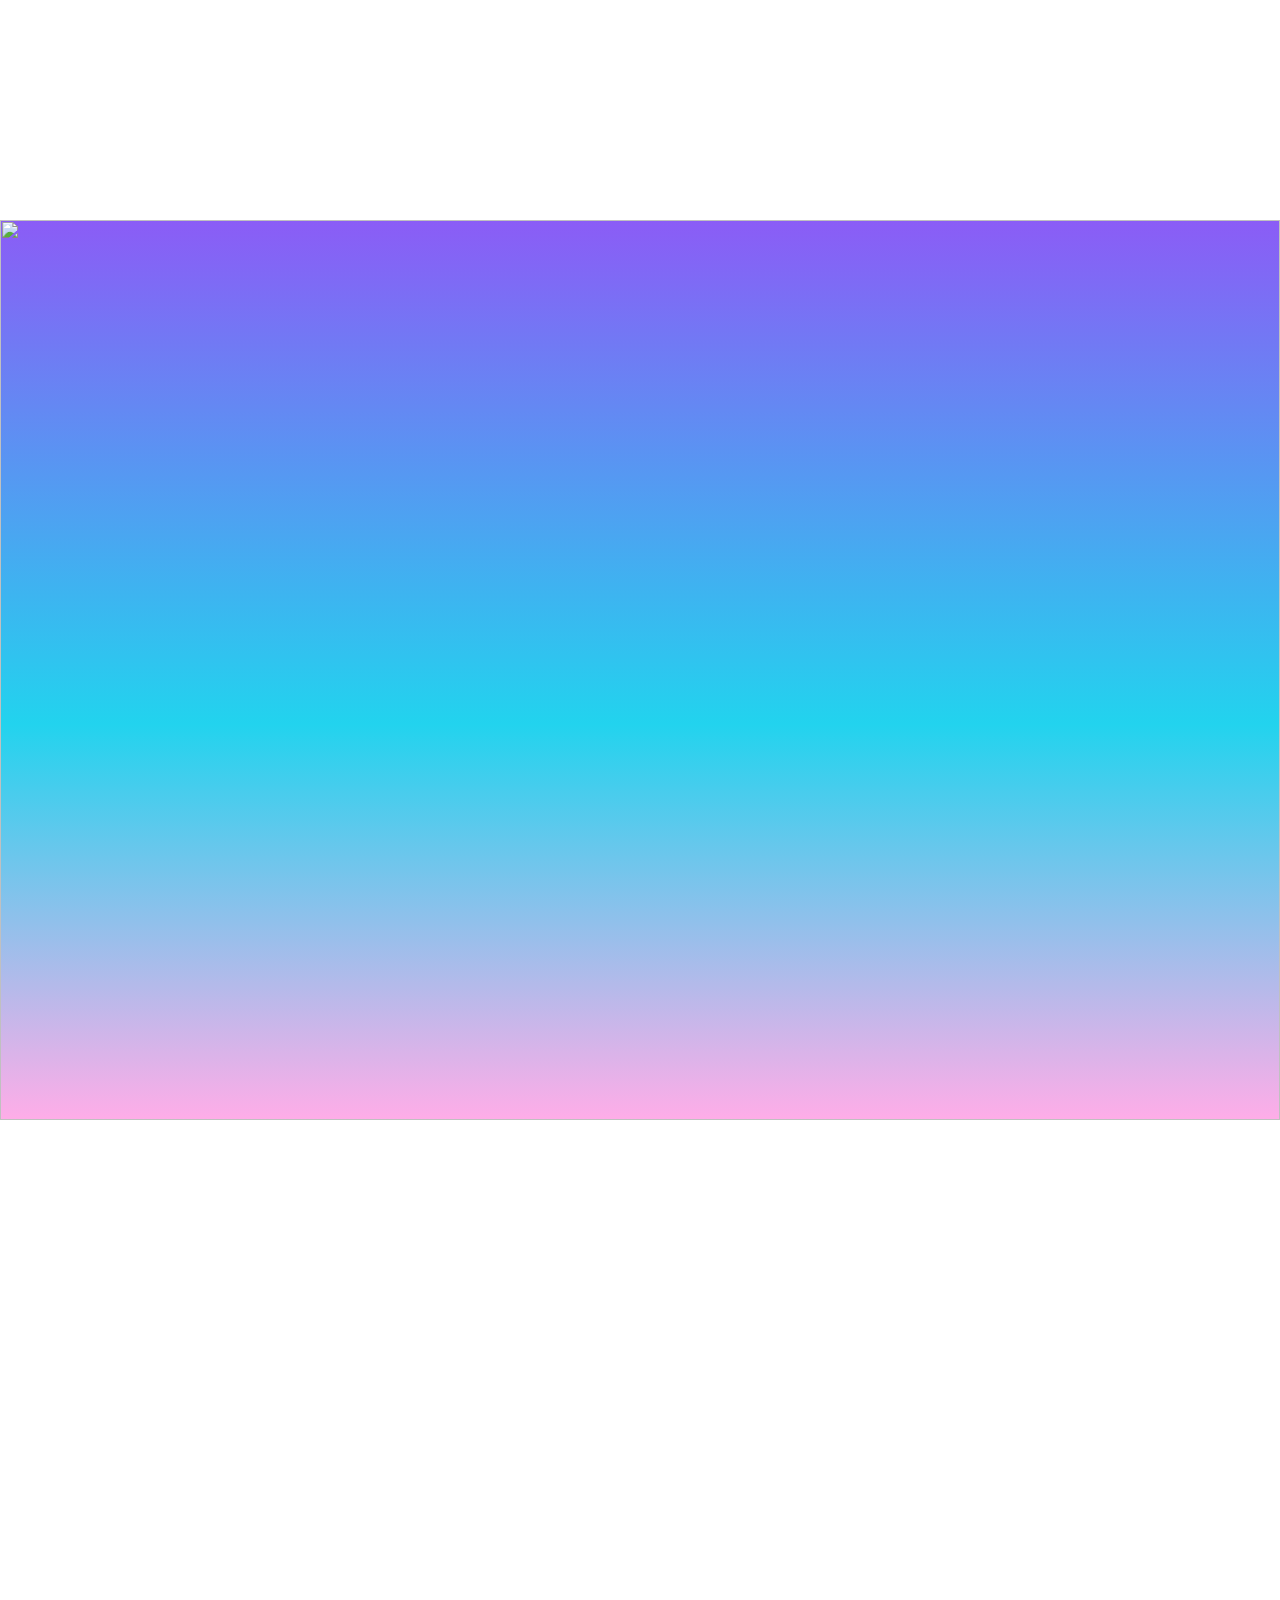
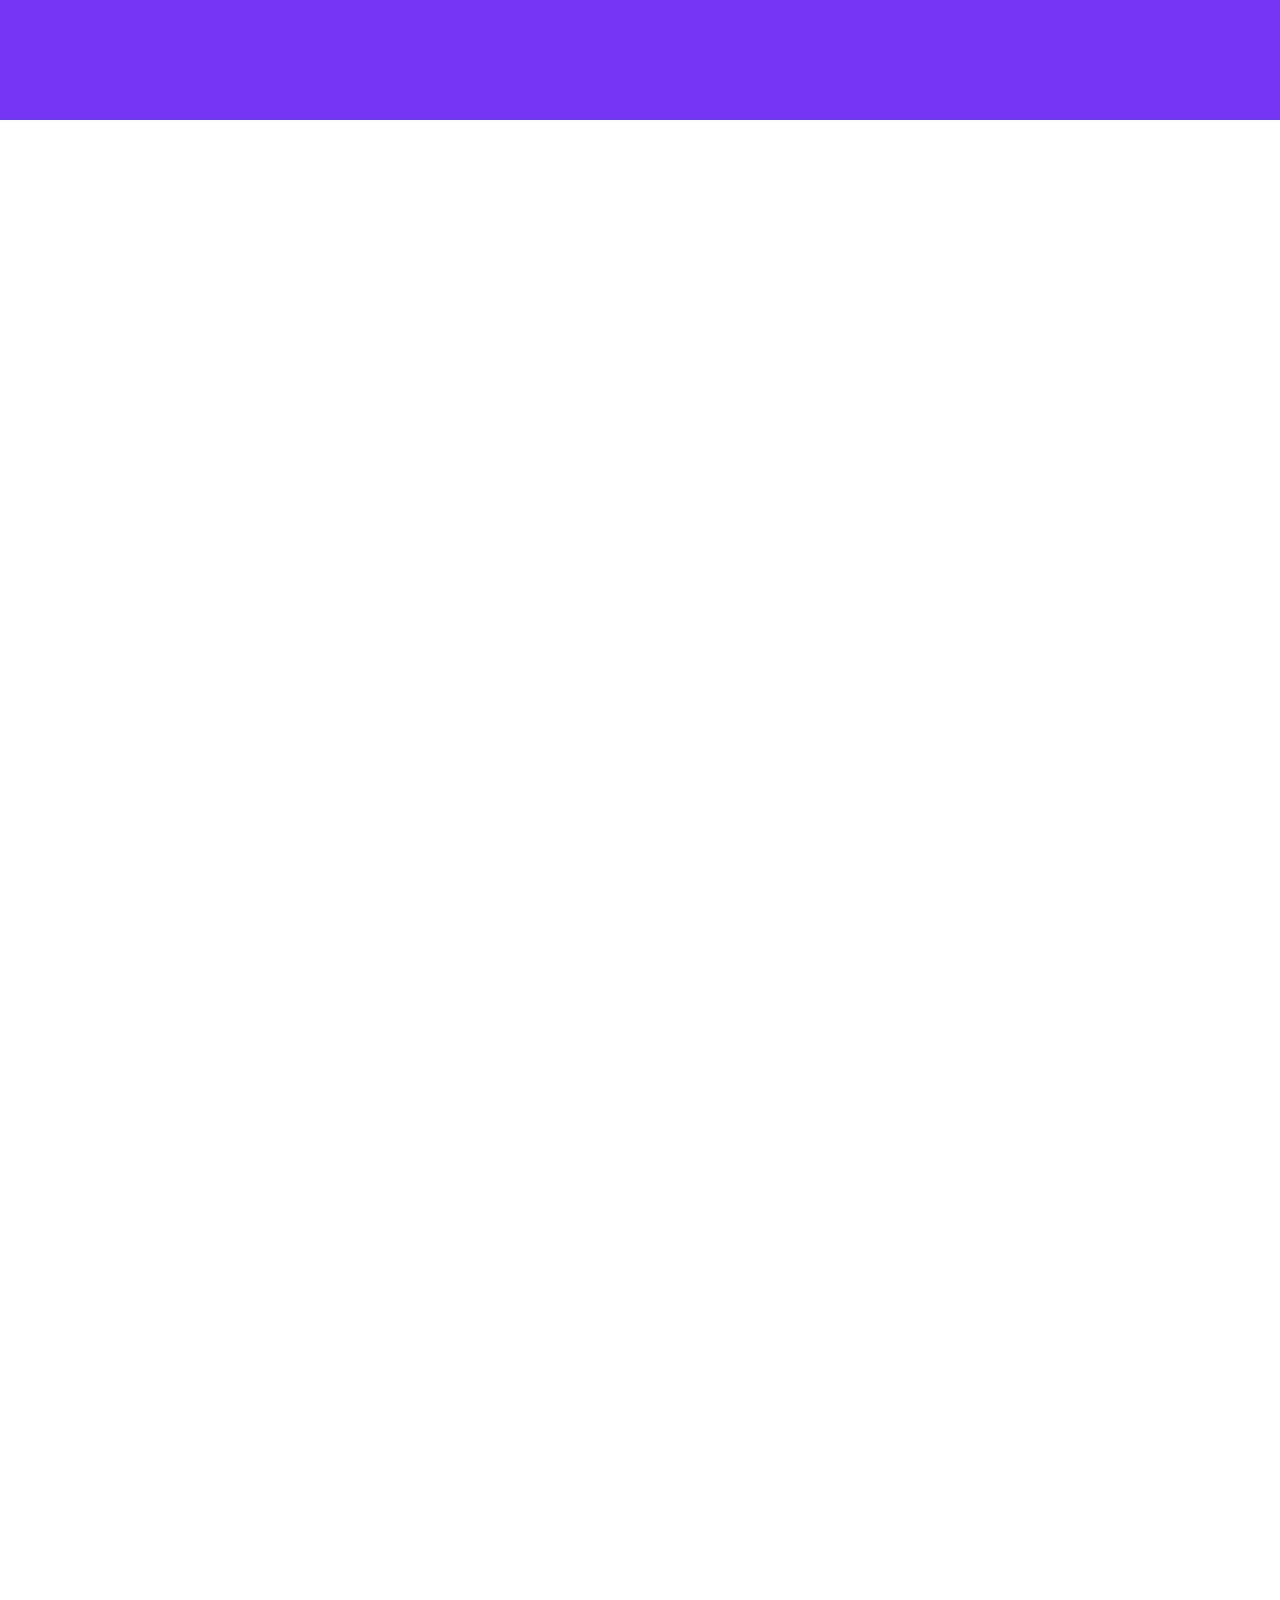
==== commit dc6e88bf: "✨ feat(css): トップページの背景にグラデーションを適用し、要素のスタイルを改善 ✨ 機能追加(pages/story.html): ストーリーコンテンツと構造を実装 物語の本文、キャラクタ" ====
--- a/index.html
+++ b/index.html
@@ -14,7 +14,9 @@
 <body>
   <header class="header">
     <div class="container--header">
-      <h1 class="logo"><a href="./">LOGO</a></h1>
+      <h1 class="logo">
+        <a href="./"><img src="img/logo.png" alt="" /></a>
+      </h1>
 
       <nav class="nav">
         <div class="btn--menu"></div>
@@ -52,7 +54,9 @@
         <img src="" alt="" class="hero_image" />
       </div>
       <div class="title_section">
-        <h1 class="title--title_section">TITLE</h1>
+        <h1 class="title--title_section">
+          <img src="img/logo.png" alt="" />
+        </h1>
         <h2 class="release_date--title_section">2026/8/26 ON SALE</h2>
       </div>
     </div>
@@ -61,20 +65,36 @@
   <section class="catch">
     <div class="container--catch">
       <div class="container--catch__image">
-        <img src="img/catch_01.png" alt="" class="catch__image" />
-        <h4 class="catch__image--text">GLAD</h4>
+        <div class="container__sticky">
+          <div class="catch__image">
+            <img src="img/catch_01.png" alt="" />
+          </div>
+          <h4 class="catch__image--text">GLAD</h4>
+        </div>
       </div>
       <div class="container--catch__image">
-        <img src="img/catch_02.png" alt="" class="catch__image" />
-        <h4 class="catch__image--text">SURPRISED</h4>
+        <div class="container__sticky">
+          <div class="catch__image">
+            <img src="img/catch_02.png" alt="" />
+          </div>
+          <h4 class="catch__image--text">SURPRISED</h4>
+        </div>
       </div>
       <div class="container--catch__image">
-        <img src="img/catch_03.png" alt="" class="catch__image" />
-        <h4 class="catch__image--text">SAD</h4>
+        <div class="container__sticky">
+          <div class="catch__image">
+            <img src="img/catch_03.png" alt="" />
+          </div>
+          <h4 class="catch__image--text">SAD</h4>
+        </div>
       </div>
       <div class="container--catch__image">
-        <img src="img/catch_04.png" alt="" class="catch__image" />
-        <h4 class="catch__image--text">AMBIVALENT</h4>
+        <div class="container__sticky">
+          <div class="catch__image">
+            <img src="img/catch_04.png" alt="" />
+          </div>
+          <h4 class="catch__image--text">AMBI-<br />VALENT</h4>
+        </div>
       </div>
     </div>
   </section>
@@ -84,16 +104,16 @@
       <img src="" alt="" class="image--visual" />
       <div class="container--visual--text">
         <div class="display__text_element">
-          <p class="data_text">text text text</p>
+          <p class="data_text">繰り返される学生時代。</p>
         </div>
         <div class="display__text_element">
-          <p class="data_text">text text text</p>
+          <p class="data_text">存在しないはずの少女。</p>
         </div>
         <div class="display__text_element">
-          <p class="data_text">text text text</p>
+          <p class="data_text">これは過去のやり直し？</p>
         </div>
         <div class="display__text_element">
-          <p class="data_text">text text text</p>
+          <p class="data_text">それとも……</p>
         </div>
       </div>
     </div>
@@ -101,19 +121,21 @@
 
   <section class="information">
     <div class="container--information">
-      <img src="" alt="" class="image--information" />
+      <div class="image--information">
+        <img src="img/coffee.svg" alt="" />
+      </div>
       <div class="container--information--text">
         <div class="display__text_element">
-          <p class="data_text">text text text</p>
+          <p class="data_text">企画：xxxx</p>
         </div>
         <div class="display__text_element">
-          <p class="data_text">text text text</p>
+          <p class="data_text">シナリオ：xxxx</p>
         </div>
         <div class="display__text_element">
-          <p class="data_text">text text text</p>
+          <p class="data_text">原画：xxxx</p>
         </div>
         <div class="display__text_element">
-          <p class="data_text">text text text</p>
+          <p class="data_text">製作：xxxx</p>
         </div>
       </div>
     </div>
@@ -122,9 +144,15 @@
   <footer>
     <div class="footer">
       <div class="container--title_logo">
-        <h1 class="title_logo">TITLE LOGO</h1>
-        <h1 class="title_logo">TITLE LOGO</h1>
-        <h1 class="title_logo">TITLE LOGO</h1>
+        <h1 class="title_logo">
+          <span>一條 渉</span><span>は</span><span>アクアリウム</span><span>の</span><span>夢</span><span>を</span><span>見る</span>
+        </h1>
+        <h1 class="title_logo">
+          <span>一條 渉</span><span>は</span><span>アクアリウム</span><span>の</span><span>夢</span><span>を</span><span>見る</span>
+        </h1>
+        <h1 class="title_logo">
+          <span>一條 渉</span><span>は</span><span>アクアリウム</span><span>の</span><span>夢</span><span>を</span><span>見る</span>
+        </h1>
       </div>
       <div class="container--index">
         <details class="details" open>
--- a/css/top.css
+++ b/css/top.css
@@ -17,12 +17,12 @@
 			width: 100vw;
 			height: 100vh;
 
-			background-color: #3fddaa;
+			background-color: #fff;
 
 			.hero_image {
 				position: absolute;
 				top: 50vh;
-				left: 50%;
+				left: 55%;
 				transform: translateY(-50%);
 				width: 40vw;
 				height: 50%;
@@ -62,6 +62,12 @@
 				height: max-content;
 				font-size: calc(var(--xx-large-size) * 3);
 
+				img {
+					height: auto;
+					width: 45vw;
+					object-fit: contain;
+				}
+
 				&::before {
 					content: "";
 					display: block;
@@ -85,6 +91,8 @@
 				height: max-content;
 				font-size: calc(var(--xx-large-size) * 1.3);
 
+				font-family: var(--mincho-font);
+
 				&::before {
 					content: "";
 					display: block;
@@ -97,39 +105,9 @@
 	}
 }
 
-@keyframes fade_anim_from_right {
+@keyframes fade_anim {
 	from {
-		transform: translate(100%, 100%);
-	}
-
-	to {
-		transform: translate(0, 0);
-	}
-}
-
-@keyframes fade_anim_from_left {
-	from {
-		transform: translate(-100%, 100%);
-	}
-
-	to {
-		transform: translate(0, 0);
-	}
-}
-
-@keyframes fade_text_from_right {
-	from {
-		transform: translate(100%, 100%);
-	}
-
-	to {
-		transform: translate(0, 0);
-	}
-}
-
-@keyframes fade_text_from_left {
-	from {
-		transform: translate(-100%, 100%);
+		transform: translate(calc(100% * var(--x-axis)), 100%);
 	}
 
 	to {
@@ -159,149 +137,226 @@
 		top: 0;
 		width: 100%;
 		height: calc(var(--section-height) / var(--element-count));
-		overflow: clip;
-
-		.catch__image {
-			position: absolute;
+
+		.container__sticky {
+			position: sticky;
+			top: 0;
 			width: 100%;
 			height: 100vh;
-
-			object-fit: cover;
-
-			z-index: 300;
+			overflow: clip;
+			background-color: var(--bg-color);
+			--bg-sub-color: #fff;
 
 			&::after {
-				content: "BACK GROUND";
+				content: "";
 				display: block;
 				position: absolute;
-				top: 50%;
-				left: 50%;
-				transform: translate(-50%, -50%);
-				font-size: calc(var(--xx-large-size) * 2);
-			}
-		}
-
-		.catch__image--text {
-			position: absolute;
-			font-size: calc(var(--xx-large-size) * 3);
-			z-index: 300;
-
-			padding: calc(var(--xx-large-size) * 2);
-			border: 10px solid #333;
-			border-radius: 50%;
-			background-color: #fff;
+				inset: 0;
+				background-color: var(--bg-sub-color);
+				mask-image: linear-gradient(calc(225deg * var(--mask-x-axis)),
+						black 1%,
+						transparent 16%);
+			}
 
 			&::before {
 				content: "";
 				display: block;
 				position: absolute;
-				top: 90%;
-				left: 50%;
-				background-color: inherit;
-				border: inherit;
-				width: 0;
-				height: 25%;
-				transform: translate(-50%, -5%) rotate(-30deg);
-				z-index: -1;
+				inset: 0;
+				background-image: radial-gradient(circle,
+						var(--bg-color) 70%,
+						var(--bg-sub-color) 70%);
+				background-size: 5vw 5vw;
+				mask-image: linear-gradient(calc(225deg * var(--mask-x-axis)),
+						black 0%,
+						black 10%,
+						transparent 35%);
+			}
+
+			.catch__image {
+				position: absolute;
+				width: 100vw;
+				height: 100vh;
+
+				animation: fade_anim ease;
+				animation-timeline: view();
+				animation-range: contain calc(var(--section-height) / var(--element-count) * -1 - 30%) contain calc(var(--section-height) / var(--element-count) * 1 - 30%);
+				object-position: bottom;
+
+				z-index: 300;
+
+				img {
+					object-fit: contain;
+					filter: drop-shadow(2vw 2vw #333);
+
+					width: 120%;
+					height: 120%;
+					max-height: 1920px;
+				}
+
+				&::after {
+					/* content: "BACK GROUND"; */
+					display: block;
+					position: absolute;
+					top: 50%;
+					left: 50%;
+					transform: translate(-50%, -50%);
+					font-size: calc(var(--xx-large-size) * 2);
+				}
+			}
+
+			.catch__image--text {
+				position: absolute;
+				font-size: clamp(calc(var(--xx-large-size) * 3),
+						10vw,
+						calc(var(--xx-large-size) * 6));
+				z-index: 300;
+
+				--text-padding: calc(var(--xx-large-size) * 2);
+				padding: var(--text-padding);
+				border: 10px solid #333;
+				border-radius: 50%;
+				background-color: #fff;
+				filter: drop-shadow(2vw 2vw #333);
+
+				animation: fade_anim ease;
+				animation-timeline: view();
+				animation-range: contain -50% contain 50%;
+
+				&::before {
+					content: "";
+					display: block;
+					position: absolute;
+					background-color: inherit;
+					border-left: inherit;
+					width: 0;
+					height: 25%;
+					z-index: -1;
+				}
 			}
 		}
 	}
 
 	.container--catch__image:nth-of-type(1) {
-		background-color: #245;
-
-		.catch__image {
-			top: 0;
-			left: 10%;
-			animation: fade_anim_from_right ease;
-			animation-timeline: view();
-			animation-range: contain -50% contain 50%;
-		}
-
-		.catch__image--text {
-			top: 10%;
-			left: 5%;
-			animation: fade_text_from_left ease;
-			animation-timeline: view();
-			animation-range: contain -50% contain 50%;
+		.container__sticky {
+			--bg-color: #245;
+
+			&::after,
+			&::before {
+				--mask-x-axis: -1;
+			}
+
+			.catch__image {
+				top: 0;
+				left: 0;
+				--x-axis: 1;
+			}
+
+			.catch__image--text {
+				top: 15%;
+				left: calc(1% - var(--text-padding));
+				--x-axis: -1;
+
+				&::before {
+					top: 90%;
+					left: 55%;
+					transform: translate(-50%, -5%) rotate(-45deg);
+				}
+			}
 		}
 	}
 
 	.container--catch__image:nth-of-type(2) {
-		background-color: #e45;
-
-		.catch__image {
-			top: 0;
-			right: 10%;
-			animation: fade_anim_from_left ease;
-			animation-timeline: view();
-			animation-range: contain -50% contain 50%;
-		}
-
-		.catch__image--text {
-			top: 25%;
-			right: 5%;
-			font-size: calc(var(--xx-large-size) * 1.6);
-			animation: fade_text_from_right ease;
-			animation-timeline: view();
-			animation-range: contain -50% contain 50%;
-
+		.container__sticky {
+			--bg-color: #e45;
+
+			&::after,
 			&::before {
-				top: 50%;
-				left: -3%;
-				transform: translate(-50%, -50%) rotate(75deg);
+				--mask-x-axis: 1;
+			}
+
+			.catch__image {
+				top: 0;
+				right: 30%;
+				--x-axis: -1;
+			}
+
+			.catch__image--text {
+				top: 25%;
+				right: calc(2% - var(--text-padding));
+				font-size: clamp(calc(var(--xx-large-size) * 1.6),
+						7vw,
+						calc(var(--xx-large-size) * 3));
+				--x-axis: 1;
+
+				&::before {
+					top: 50%;
+					left: -3%;
+					transform: translate(-50%, -50%) rotate(75deg);
+				}
 			}
 		}
 	}
 
 	.container--catch__image:nth-of-type(3) {
-		background-color: #4e5;
-
-		.catch__image {
-			top: 0;
-			left: 10%;
-			animation: fade_anim_from_right ease;
-			animation-timeline: view();
-			animation-range: contain -50% contain 50%;
-		}
-
-		.catch__image--text {
-			top: 30%;
-			left: 5%;
-			animation: fade_text_from_left ease;
-			animation-timeline: view();
-			animation-range: contain -50% contain 50%;
-
+		.container__sticky {
+			--bg-color: #4e5;
+
+			&::after,
 			&::before {
-				top: 52%;
-				left: 105%;
-				transform: translate(-50%, -50%) rotate(105deg);
+				--mask-x-axis: -1;
+			}
+
+			.catch__image {
+				top: 0;
+				left: 10%;
+				--x-axis: 1;
+			}
+
+			.catch__image--text {
+				top: 30%;
+				left: calc(1% - var(--text-padding));
+				--x-axis: -1;
+
+				&::before {
+					top: 52%;
+					left: 105%;
+					transform: translate(-50%, -50%) rotate(105deg);
+				}
 			}
 		}
 	}
 
 	.container--catch__image:nth-of-type(4) {
-		background-color: #45e;
-
-		.catch__image {
-			top: 0;
-			left: -10%;
-			animation: fade_anim_from_left ease;
-			animation-timeline: view();
-			animation-range: contain -100% contain 50%;
-		}
-
-		.catch__image--text {
-			top: 10%;
-			right: 5%;
-			font-size: calc(var(--xx-large-size) * 1.6);
-			animation: fade_text_from_right ease;
-			animation-timeline: view();
-			animation-range: contain -50% contain 150%;
-
+		.container__sticky {
+			--bg-color: #45e;
+
+			&::after,
 			&::before {
-				left: 45%;
-				transform: translate(-50%, -5%) rotate(30deg);
+				--mask-x-axis: 1;
+			}
+
+			.catch__image {
+				top: 0;
+				right: 20%;
+				--x-axis: -1;
+				animation-range: contain calc(var(--section-height) / var(--element-count) * -1 - 100%) contain calc(var(--section-height) / var(--element-count) * 1 - 50%);
+			}
+
+			.catch__image--text {
+				top: 30%;
+				right: calc(2% - var(--text-padding));
+				font-size: clamp(calc(var(--xx-large-size) * 1.6),
+						7vw,
+						calc(var(--xx-large-size) * 3));
+				--x-axis: 1;
+				animation-range: contain -50% contain 150%;
+
+				&::before {
+					top: 50%;
+					left: -3%;
+					transform: translate(-50%, -50%) rotate(-90deg);
+				}
 			}
 		}
 	}
@@ -319,6 +374,16 @@
 	80% {
 		opacity: 1;
 		visibility: visible;
+	}
+}
+
+@keyframes gradient_anim {
+	0% {
+		filter: hue-rotate(0);
+	}
+
+	100% {
+		filter: hue-rotate(360deg);
 	}
 }
 
@@ -345,10 +410,12 @@
 			width: 100%;
 			height: 100vh;
 
-			background-color: #eeaacc;
+			animation: gradient_anim 10s linear infinite;
+			background-image: linear-gradient(0deg, #ffade8, #22d3ee 44%, #8b5cf6);
+			/* background-color: #eeaacc; */
 
 			&::after {
-				content: "BACK GROUND";
+				/* content: "BACK GROUND"; */
 				display: block;
 				position: absolute;
 				top: 50%;
@@ -379,7 +446,9 @@
 
 					opacity: 0;
 
-					font-size: var(--x-large-size);
+					color: #fff;
+					font-family: var(--mincho-font);
+					font-size: var(--xx-large-size);
 					animation: fade_opacity ease forwards;
 					animation-timeline: view();
 					animation-range: contain 10% contain 100%;
@@ -498,28 +567,26 @@
 
 			background-color: #7738f5;
 
-			&::before {
+			img {
 				content: "";
 				display: block;
 				position: absolute;
-				top: 35%;
+				top: 25%;
 				left: 15%;
-				transform: translateX(-50%);
-				width: 300px;
-				height: 300px;
-				background-color: #23fa92;
+				width: 50vw;
+				height: auto;
+				/* background-color: #23fa92; */
 				z-index: 1000;
 				animation: rotate_anim 5s linear infinite;
 
 				@media (width < 600px) {
 					top: 40%;
 					left: 20%;
-					transform: translateX(-50%);
 				}
 			}
 
 			&::after {
-				content: "BACK GROUND";
+				/* content: "BACK GROUND"; */
 				display: block;
 				position: absolute;
 				top: 50%;
@@ -552,7 +619,9 @@
 
 					opacity: 0;
 
-					font-size: var(--x-large-size);
+					color: #fff;
+					font-family: var(--mincho-font);
+					font-size: var(--xx-large-size);
 					animation: fade_slide ease forwards;
 					animation-timeline: view();
 					animation-range: contain 10% contain 100%;
